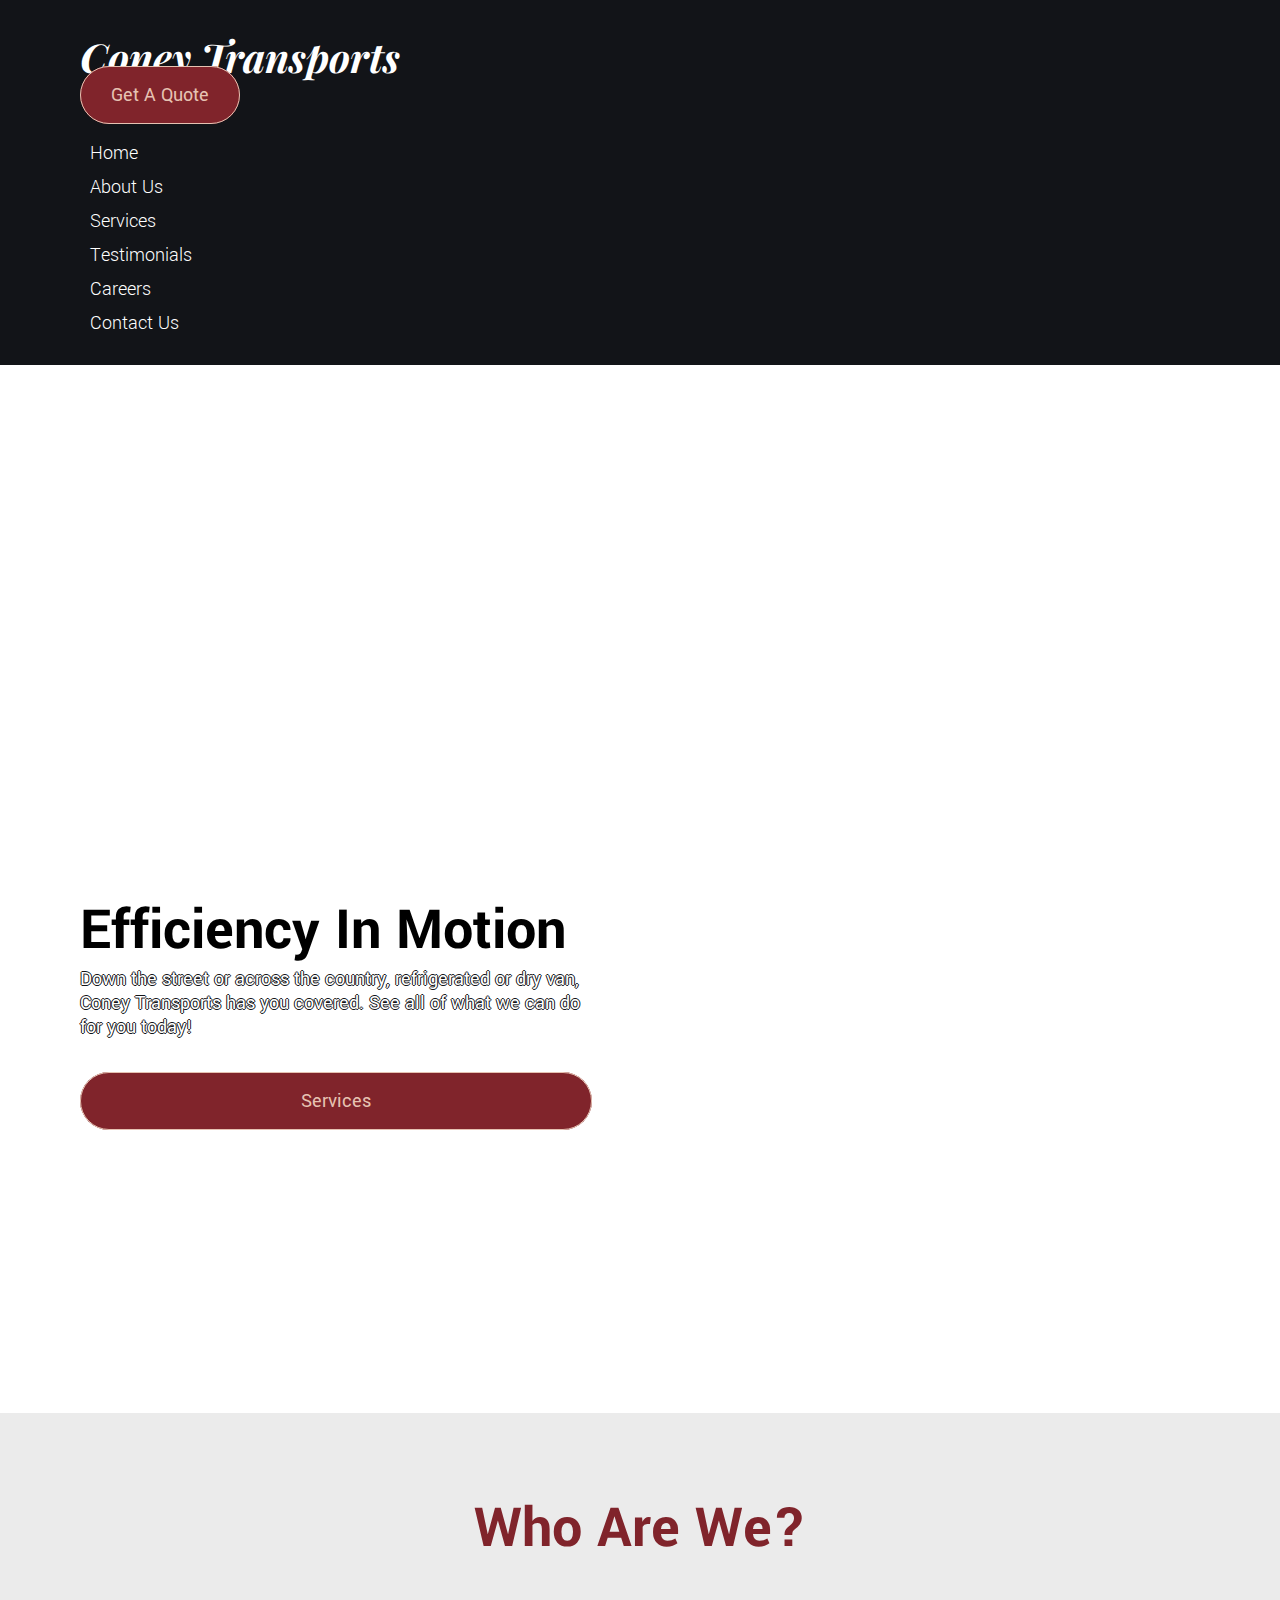
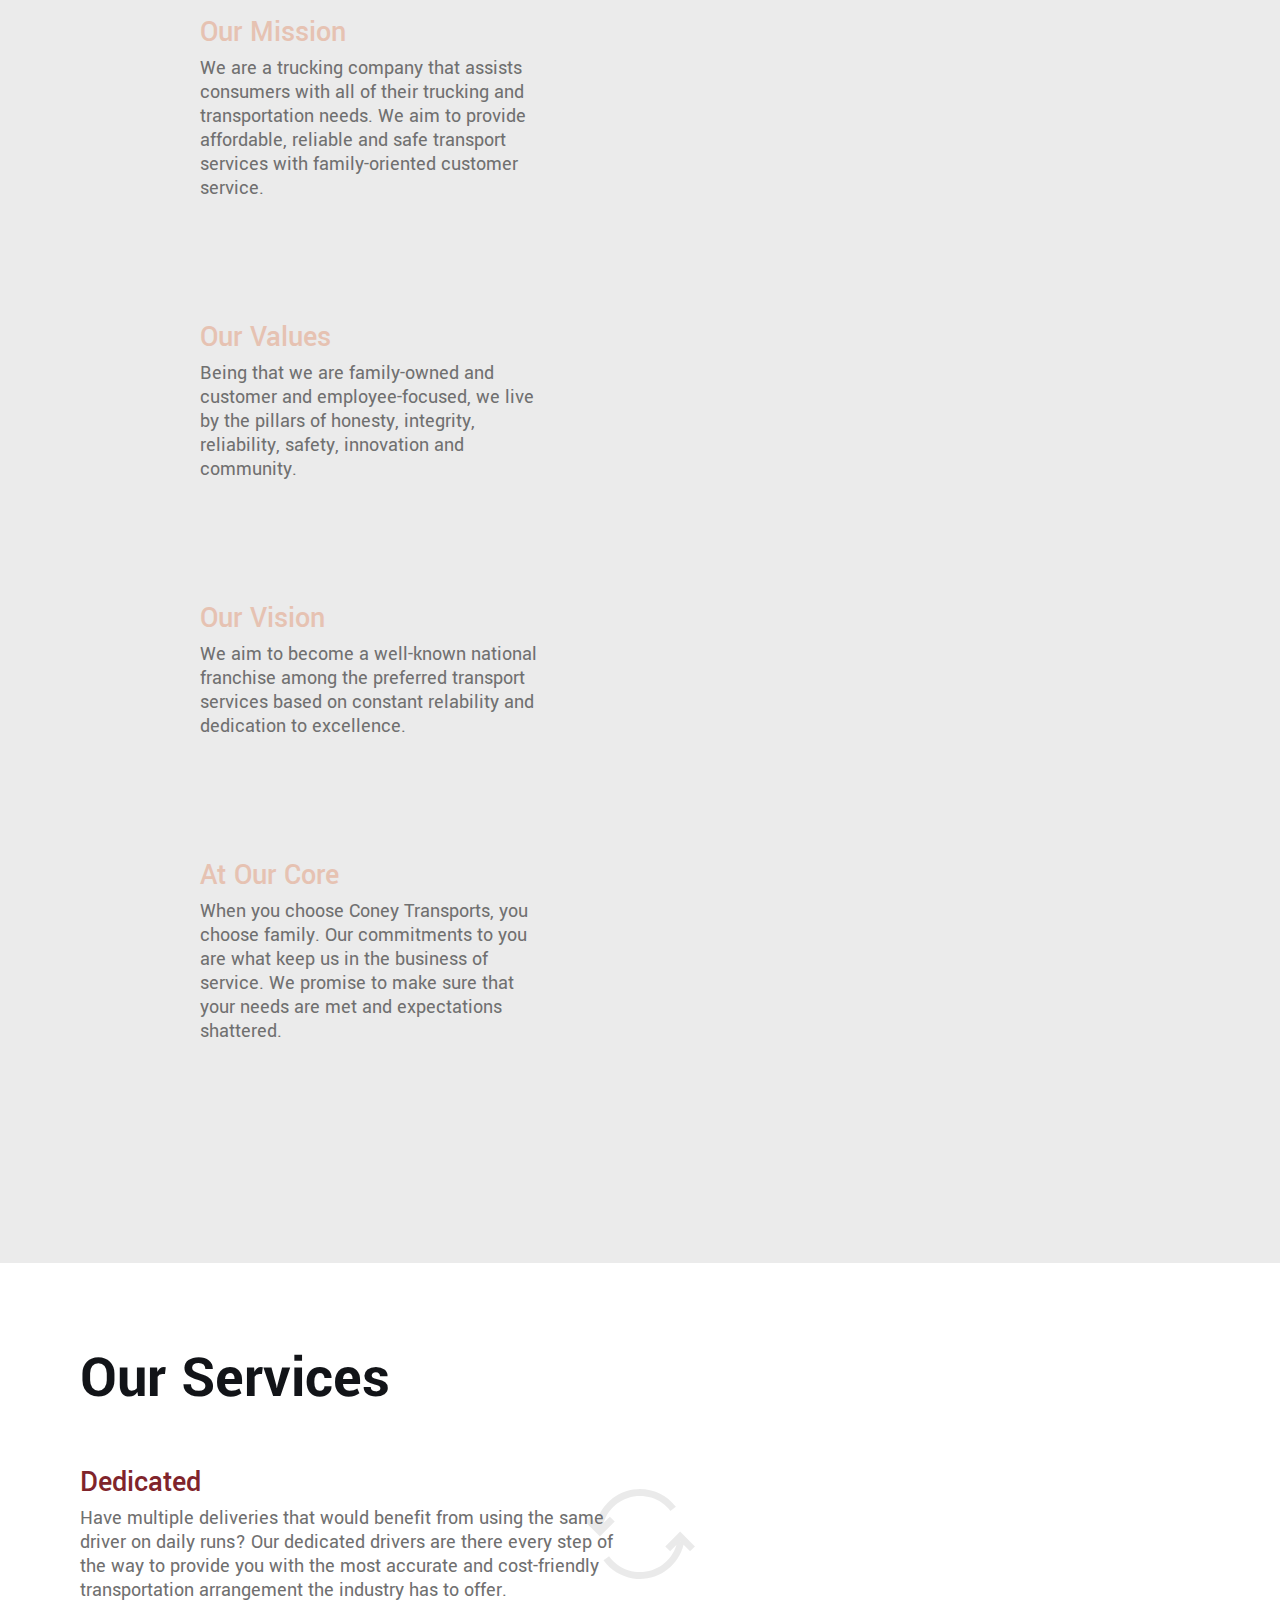
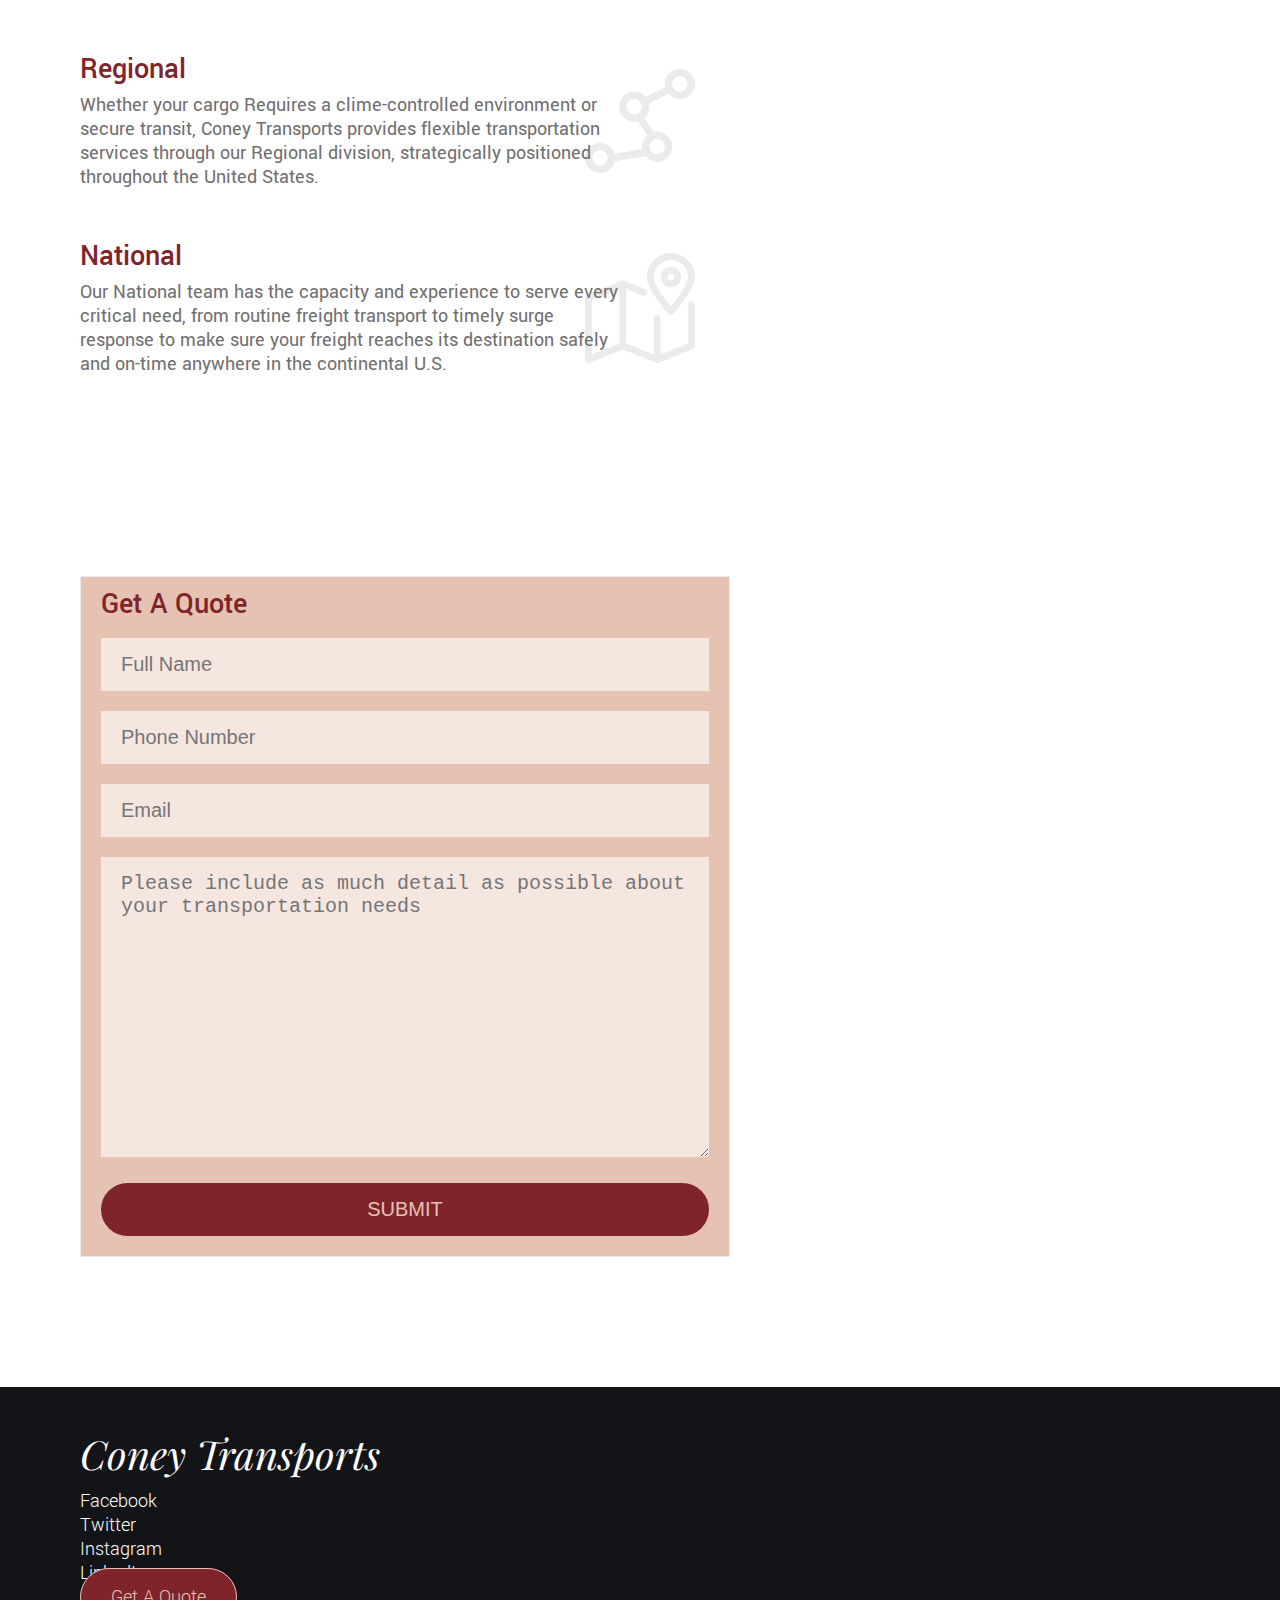
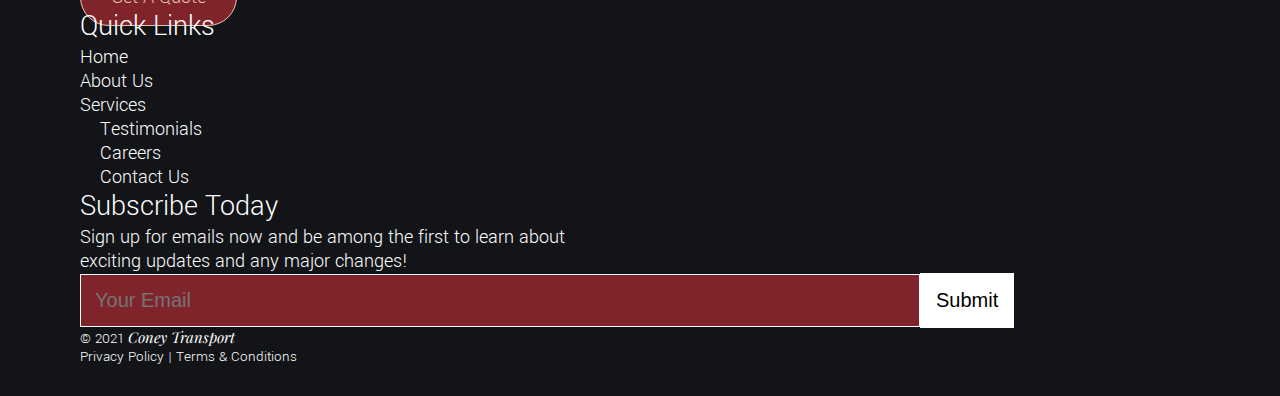
==== index.html @ a8225b4f "Services section icons added" ====
<!DOCTYPE html>
<html lang="en">
<head>
    <meta charset="UTF-8">
    <meta http-equiv="X-UA-Compatible" content="IE=edge">
    <meta name="viewport" content="width=device-width, initial-scale=1.0">
    <link href="https://cdn.jsdelivr.net/npm/bootstrap@5.1.1/dist/css/bootstrap.min.css" rel="stylesheet" integrity="sha384-F3w7mX95PdgyTmZZMECAngseQB83DfGTowi0iMjiWaeVhAn4FJkqJByhZMI3AhiU" crossorigin="anonymous">
    <link rel="stylesheet" href="css/main.css">
    <script src="scripts/forms.js" defer></script>
    <script src="scripts/nav.js" defer></script>
    <script src="scripts/main.js" defer></script>
    <script src="https://cdn.jsdelivr.net/npm/bootstrap@5.1.1/dist/js/bootstrap.bundle.min.js" integrity="sha384-/bQdsTh/da6pkI1MST/rWKFNjaCP5gBSY4sEBT38Q/9RBh9AH40zEOg7Hlq2THRZ" crossorigin="anonymous" defer></script>
    <title>Coney Transports - Home</title>
</head>
<body>
    <header class="d-lg-flex justify-content-between w-100">
        <h1 class="mb-5 mb-lg-0"><a href="#">Coney Transports</a></h1>
        <a href="#services" class="quoteBtn">Get A Quote</a>
        <nav class="navbar navbar-dark navbar-expand-xxl">
            <button id="navButton" class="navbar-toggler mt-5 mt-lg-0" type="button" data-bs-toggle="collapse" data-bs-target="#navbarToggleExternalContent" aria-controls="navbarToggleExternalContent" aria-expanded="false" aria-label="Toggle navigation">
                <span class="navbar-toggler-icon"></span>
              </button>
              <div class="mt-4">
                <ul class="d-xxl-flex collapse" id="navbarToggleExternalContent">
                    <li><a href="#">Home</a></li>
                    <li><a href="#about">About Us</a></li>
                    <li><a href="#services">Services</a></li>
                    <li><a href="#reviews">Testimonials</a></li>
                    <li><a href="careers.html">Careers</a></li>
                    <li><a href="contact.html">Contact Us</a></li>
                </ul>
            </div>
        </nav>
    </header>
    <main>
        <section id="cta">
            <h2 class="mt-lg-5">Efficiency In Motion</h2>
            <p>Down the street or across the country, refrigerated or dry van, Coney Transports has you covered. See all of what we can do for you today! </p>
            <a href="#services">Services</a>
        </section>
        <section id="about">
            <h2>Who Are We?</h2>
            <ul class="d-flex flex-wrap justify-content-between">
                <li>
                    <h3>Our Mission</h3>
                    <p>We are a trucking company that assists consumers with all of their trucking and transportation needs. We aim to provide affordable, reliable and safe transport services with family-oriented customer service.</p>
                </li>
                <li>
                    <h3>Our Values</h3>
                    <p>Being that we are family-owned and customer and employee-focused, we live by the pillars of honesty, integrity, reliability, safety, innovation and community.</p>
                </li>
                <li>
                    <h3>Our Vision</h3>
                    <p>We aim to become a well-known national franchise among the preferred transport services based on constant relability and dedication to excellence.</p>
                </li>
                <li>
                    <h3>At Our Core</h3>
                    <p>When you choose Coney Transports, you choose family. Our commitments to you are what keep us in the business of service. We promise to make sure that your needs are met and expectations shattered.</p>
                </li>
            </ul>
        </section>
        <section id="services" class="d-lg-flex justify-content-between">
            <section>
                <h2>Our Services</h2>
                <li id="dedServices">
                    <h3>Dedicated</h3>
                    <p>Have multiple deliveries that would benefit from using the same driver on daily runs? Our dedicated drivers are there every step of the way to provide you with the most accurate and cost-friendly transportation arrangement the industry has to offer.</p>
                </li>
                <li id="regServices">
                    <h3>Regional</h3>
                    <p>Whether your cargo Requires a clime-controlled environment or secure transit, Coney Transports provides flexible transportation services through our Regional division, strategically positioned throughout the United States.</p>
                </li>
                <li id="natServices">
                    <h3>National</h3>
                    <p>Our National team has the capacity and experience to serve every critical need, from routine freight transport to timely surge response to make sure your freight reaches its destination safely and on-time anywhere in the continental U.S.</p>
                </li>
            </section>
            <form id="quoteForm" action="#URL" method="POST" class="d-flex flex-wrap align-items-start align-self-start">
                <h3>Get A Quote</h3>
                <div>
                    <label for="name">Name:</label>
                    <input type="text" id="name" name="name" placeholder="Full Name">
                </div>
                <div class="flex-grow-1">
                    <label for="phone">Phone Number:</label>
                    <input type="tel" id="phone" name="phone" placeholder="Phone Number">
                </div>
                <div class="flex-grow-1">
                    <label for="email">Email:</label>
                    <input type="email" id="email" name="email" placeholder="Email">
                </div>
                <div>
                    <label for="details">Details:</label>
                    <textarea id="details" name="details" placeholder="Please include as much detail as possible about your transportation needs"></textarea>
                </div>
                <button type="submit">Submit</button>
            </form>
        </section>
    </main>
    <footer class="d-lg-flex flex-lg-wrap justify-content-between w-100">
        <section>
            <h2 class="mb-3"><a href="#">Coney Transports</a></h2>
            <ul class="socials d-flex mb-5">
                <li class="mr-4"><a href="https://www.facebook.com" target="_blank">Facebook</a></li>
                <li><a href="https://twitter.com" target="_blank">Twitter</a></li>
                <li><a href="https://www.instagram.com" target="_blank">Instagram</a></li>
                <li><a href="https://linkedin.com" target="_blank">LinkedIn</a></li>
            </ul>
            <a href="#services" class="quoteBtn">Get A Quote</a>
        </section>
        <section>
            <h4 class="pt-5 pt-lg-4 mt-5 mt-lg-3 mb-3">Quick Links</h4>
            <nav class="d-flex mb-5">
                <ul>
                    <li class="mb-3"><a href="#">Home</a></li>
                    <li class="mb-3"><a href="#about">About Us</a></li>
                    <li><a href="#services">Services</a></li>
                </ul>
                <ul>
                    <li class="mb-3"><a href="#reviews">Testimonials</a></li>
                    <li class="mb-3"><a href="careers.html">Careers</a></li>
                    <li><a href="contact.html">Contact Us</a></li>
                </ul>
            </nav>
        </section>
        <section>
            <h3 class="mb-3 pt-lg-3 mt-lg-3">Subscribe Today</h3>
            <p class="mb-3">Sign up for emails now and be among the first to learn about exciting updates and any major changes!</p>
            <input type="email" placeholder="Your Email">
            <button type="submit">Submit</button>
        </section>
        <section class="copyright d-sm-flex justify-content-between w-100 mt-5 border-top border-2 pt-5">
            <p class="pb-2">&copy 2021 <span class="copy">Coney Transport<span></p>
            <p>Privacy Policy | Terms & Conditions</p>
        </section>
    </footer>
</body>
</html>
---- css/main.css ----
@import url("https://fonts.googleapis.com/css2?family=Playfair+Display:ital,wght@1,700&display=swap");
@import url("https://fonts.googleapis.com/css2?family=Yantramanav:wght@300;400;500;700&display=swap");
html, body, header, main, footer, h1, h2, h3, h4, nav, section, ul, li, p, a, form, div, label, input, textarea, button {
  margin: 0;
  padding: 0;
  font-size: 100%;
  text-decoration: none;
  font-weight: normal;
  list-style: none;
  border: none;
  background: none;
  background-color: transparent;
  outline: none;
  box-sizing: border-box;
}

html {
  font-size: 62.5%;
  scroll-behavior: smooth;
}

body {
  font: 400 2rem/1.2 "Yantramanav", sans-serif;
  color: #707070;
}

@media (min-width: 300px) {
  :target {
    scroll-margin-top: 25rem;
    scroll-snap-margin-top: 25rem;
  }
}

@media (min-width: 977px) {
  :target {
    scroll-margin-top: 12rem;
    scroll-snap-margin-top: 12rem;
  }
}

header, footer {
  background: #121418;
}

@media (min-width: 300px) {
  header, footer {
    padding: 3rem 4rem;
  }
}

@media (min-width: 400px) {
  header, footer {
    padding: 3rem 8rem;
  }
}

header {
  position: sticky;
  top: 0;
}

header li {
  margin: 0 1rem;
  padding-top: 1rem;
}

header li a {
  font-weight: 300;
}

@media (min-width: 300px) {
  h1 a, h2 a {
    font: italic 700 3rem "Playfair Display", serif;
  }
}

@media (min-width: 400px) {
  h1 a, h2 a {
    font: italic 700 4rem "Playfair Display", serif;
  }
}

h2 {
  font-weight: 700;
}

@media (min-width: 300px) {
  h2 {
    font-size: 4rem;
  }
}

@media (min-width: 400px) {
  h2 {
    font-size: 6rem;
  }
}

h3 {
  font-weight: 500;
}

@media (min-width: 300px) {
  h3 {
    font-size: 2.5rem;
  }
}

@media (min-width: 400px) {
  h3 {
    font-size: 3rem;
  }
}

footer {
  color: #ffffff;
}

footer section:nth-of-type(1), footer section:nth-of-type(2) {
  margin-right: 15rem;
}

footer nav ul:nth-of-type(2) {
  margin-left: 2rem;
}

footer h4, footer h3 {
  font-size: 3rem;
  font-weight: 300;
}

footer a, footer p, footer input {
  font-weight: 300;
}

footer p {
  max-width: 50rem;
}

footer input {
  border: 1px solid #ffffff;
  padding: 1.4rem;
  color: #E6C2B2;
  background-color: #80242B;
}

@media (min-width: 300px) {
  footer input {
    width: 65%;
  }
}

@media (min-width: 400px) {
  footer input {
    width: 75%;
  }
}

footer button {
  border: 1px solid white;
  background-color: #ffffff;
  padding: 1.5rem;
  margin-left: -.5rem;
}

a {
  color: #ffffff;
}

.quoteBtn {
  max-height: 5.5rem;
  border: 1px solid #E6C2B2;
  border-radius: 50rem;
  color: #E6C2B2;
  background-color: #80242B;
}

@media (min-width: 300px) {
  .quoteBtn {
    padding: 1rem 1.5rem;
  }
}

@media (min-width: 400px) {
  .quoteBtn {
    padding: 1.5rem 3rem;
  }
}

.socials li {
  margin-right: 1rem;
}

.copyright {
  font-size: 1.5rem;
}

.copy {
  font-family: "Playfair Display", serif;
  font-style: italic;
}

.navbar-toggler-icon {
  width: 4rem;
  height: 4rem;
}

#contactpage a {
  color: #121418;
}

#contactpage section {
  margin: 0 5rem 5rem 0;
}

@media (min-width: 300px) {
  #contactpage {
    padding: 3rem 4rem;
  }
}

@media (min-width: 400px) {
  #contactpage {
    padding: 8rem 8rem;
  }
}

#contactpage h2 {
  color: #121418;
  margin-bottom: 2rem;
}

#contactpage h3 {
  color: #80242B;
  margin-bottom: .5rem;
}

#contactpage p {
  min-width: 35rem;
  max-width: 50rem;
}

#contactpage ul {
  margin-top: 3rem;
}

#contactpage li {
  margin-bottom: 2rem;
  color: #121418;
  font-size: 2rem;
}

.cntinfo {
  color: #80242B;
}

#call::before {
  content: "call";
  font-family: 'Material Icons';
  font-size: 3.5rem;
  vertical-align: middle;
  padding-right: 2rem;
}

#fax::before {
  content: "fax";
  font-family: 'Material Icons';
  font-size: 3.5rem;
  vertical-align: middle;
  padding-right: 2rem;
}

#webmail::before {
  content: "email";
  font-family: 'Material Icons';
  font-size: 3.5rem;
  vertical-align: middle;
  padding-right: 2rem;
}

#postal::before {
  content: "place";
  font-family: 'Material Icons';
  font-size: 3.5rem;
  vertical-align: middle;
  padding-right: 2rem;
}

form {
  max-width: 65rem;
  border: solid 1px #EBEBEB;
  background-color: #E6C2B2;
}

form h3 {
  color: #121418;
}

form h3, form input, form textarea, form button {
  width: calc(100% - 4rem);
  margin: 1rem 2rem;
}

form input, form textarea {
  background-color: rgba(255, 255, 255, 0.6);
  padding: 1.5rem 2rem;
}

form textarea {
  height: 30rem;
}

form button {
  text-transform: uppercase;
  color: #E6C2B2;
  border-radius: 50rem;
  background-color: #80242B;
  margin-bottom: 2rem;
}

@media (min-width: 300px) {
  form button {
    padding: 0.5rem 4rem;
  }
}

@media (min-width: 400px) {
  form button {
    padding: 1.5rem 8rem;
  }
}

form p {
  margin-left: 2rem;
}

label:not(.errorLabel) {
  display: none;
}

div:first-of-type, div:last-of-type {
  width: 100%;
}

.errorLabel {
  color: red;
  font-size: 1.8rem;
  padding: 0 0 2rem 2rem;
  margin-right: 1rem;
  display: inherit;
}

.error {
  border: solid 5px red;
}

#cta {
  background-image: url("https://coneynicollete-fs.github.io/coneytransports/images/truck.jpg");
  background-repeat: no-repeat;
  background-size: 100% 100%;
  padding: 18rem 8rem 30rem 8rem;
}

#cta h2 {
  color: black;
}

@media (min-width: 450px) {
  #cta h2 {
    padding-top: 12rem;
  }
}

@media (min-width: 665px) {
  #cta h2 {
    padding-top: 20rem;
  }
}

@media (min-width: 992px) {
  #cta h2 {
    padding-top: 35rem;
  }
}

#cta p {
  color: #ffffff;
  max-width: 52rem;
  margin-bottom: 5rem;
  text-shadow: 0.08rem 0 #121418, 0 0.08rem #121418, -0.08rem 0 #121418, 0 -0.08rem #121418;
}

#cta a {
  color: #E6C2B2;
  background-color: #80242B;
  border: solid 1px #E6C2B2;
  border-radius: 50rem;
}

@media (min-width: 300px) {
  #cta a {
    padding: 1rem 25%;
  }
}

@media (min-width: 400px) {
  #cta a {
    padding: 1.5rem 40%;
  }
}

@media (min-width: 650px) {
  #cta a {
    padding: 1.5rem 22rem;
  }
}

#about {
  background-color: #EBEBEB;
  padding-bottom: 5rem;
}

#about h2 {
  text-align: center;
  color: #80242B;
  padding-top: 8rem;
}

#about h3 {
  color: #E6C2B2;
  margin-bottom: .5rem;
}

@media (min-width: 300px) {
  #about ul {
    padding: 3rem 4rem;
  }
}

@media (min-width: 400px) {
  #about ul {
    padding: 3rem 8rem;
  }
}

@media (min-width: 1216px) {
  #about ul {
    padding: 5rem 20rem;
  }
}

#about li {
  margin-bottom: 5rem;
}

@media (min-width: 850px) {
  #about li {
    max-width: 25rem;
    margin-right: 5rem;
  }
}

@media (min-width: 992px) {
  #about li {
    max-width: 35rem;
    margin-bottom: 12rem;
  }
}

@media (min-width: 1550px) {
  #about li {
    max-width: 45rem;
  }
}

#services {
  margin-bottom: 10rem;
}

@media (min-width: 300px) {
  #services {
    padding: 3rem 4rem;
  }
}

@media (min-width: 400px) {
  #services {
    padding: 3rem 8rem;
  }
}

#services h2 {
  width: 100%;
  color: #121418;
  margin-bottom: 5rem;
  padding-top: 5rem;
}

#services h3 {
  color: #80242B;
  margin-bottom: .5rem;
}

#services li {
  margin-bottom: 5rem;
}

#services p {
  min-width: 35rem;
}

@media (min-width: 400px) {
  #services p {
    max-width: 35rem;
  }
}

@media (min-width: 750px) {
  #services p {
    max-width: 55rem;
    margin-right: 5rem;
  }
}

@media (min-width: 900px) {
  #services form {
    margin-top: 15rem;
  }
}

@media (min-width: 1110px) {
  #services form {
    margin-top: 20rem;
  }
}

@media (min-width: 1400px) {
  #services form {
    margin-top: 15rem;
  }
}

@media (min-width: 300px) {
  #services #dedServices {
    background-image: url("/images/loadingsmall.svg");
    background-repeat: no-repeat;
    background-position: 50% 50%;
    padding-left: 0;
  }
}

@media (min-width: 650px) {
  #services #dedServices {
    background-image: url("/images/loadinglarge.svg");
    background-repeat: no-repeat;
    background-position: 0 center;
    background-size: 110px;
    background-origin: padding-box;
    padding-left: 15rem;
  }
}

@media (min-width: 992px) {
  #services #dedServices {
    background-image: url("/images/loadingsmall.svg");
    background-repeat: no-repeat;
    background-position: 50% 50%;
    padding-left: 0;
  }
}

@media (min-width: 1400px) {
  #services #dedServices {
    background-image: url("/images/loadinglarge.svg");
    background-repeat: no-repeat;
    background-position: 0 center;
    background-size: 110px;
    background-origin: padding-box;
    padding-left: 15rem;
  }
}

@media (min-width: 300px) {
  #services #regServices {
    background-image: url("/images/routesmall.svg");
    background-repeat: no-repeat;
    background-position: 50% 50%;
    padding-left: 0;
  }
}

@media (min-width: 650px) {
  #services #regServices {
    background-image: url("/images/routelarge.svg");
    background-repeat: no-repeat;
    background-position: 0 center;
    background-size: 110px;
    background-origin: padding-box;
    padding-left: 15rem;
  }
}

@media (min-width: 992px) {
  #services #regServices {
    background-image: url("/images/routesmall.svg");
    background-repeat: no-repeat;
    background-position: 50% 50%;
    padding-left: 0;
  }
}

@media (min-width: 1400px) {
  #services #regServices {
    background-image: url("/images/routelarge.svg");
    background-repeat: no-repeat;
    background-position: 0 center;
    background-size: 110px;
    background-origin: padding-box;
    padding-left: 15rem;
  }
}

@media (min-width: 300px) {
  #services #natServices {
    background-image: url("/images/mapsmall.svg");
    background-repeat: no-repeat;
    background-position: 50% 50%;
    padding-left: 0;
  }
}

@media (min-width: 650px) {
  #services #natServices {
    background-image: url("/images/maplarge.svg");
    background-repeat: no-repeat;
    background-position: 0 center;
    background-size: 110px;
    background-origin: padding-box;
    padding-left: 15rem;
  }
}

@media (min-width: 992px) {
  #services #natServices {
    background-image: url("/images/mapsmall.svg");
    background-repeat: no-repeat;
    background-position: 50% 50%;
    padding-left: 0;
  }
}

@media (min-width: 1400px) {
  #services #natServices {
    background-image: url("/images/maplarge.svg");
    background-repeat: no-repeat;
    background-position: 0 center;
    background-size: 110px;
    background-origin: padding-box;
    padding-left: 15rem;
  }
}

#careerspage {
  background-color: #EBEBEB;
}

@media (min-width: 300px) {
  #careerspage section {
    padding: 0rem 4rem;
  }
}

@media (min-width: 400px) {
  #careerspage section {
    padding: 0rem 8rem;
  }
}

@media (min-width: 1000px) {
  #careerspage section:nth-of-type(2), #careerspage section:nth-of-type(3) {
    width: 50%;
  }
}

#careerspage h2 {
  color: #80242B;
  text-align: center;
}

#careerspage #mainh2 {
  color: #121418;
  padding-top: 8rem;
}

#careerspage h3 {
  color: #80242B;
}

@media (max-width: 767px) {
  #careerspage #drvBenefits {
    margin-top: -2rem;
  }
}

#careerspage ul {
  margin: 5rem 0;
  color: #121418;
}

#positions li {
  color: #707070;
  margin-bottom: 5rem;
}

#apply {
  background-color: #E6C2B2;
  margin: unset;
}

#apply button {
  color: #E6C2B2;
  border-radius: 50rem;
  background-color: #80242B;
  padding: 1.5rem 6rem;
  height: 5rem;
  margin: 1.5rem 0;
}

@media (min-width: 550px) {
  #apply button {
    padding: 1.5rem 10rem;
  }
}

@media (min-width: 800px) {
  #apply button {
    padding: 1.5rem 15rem;
  }
}

@media (min-width: 1500px) {
  #apply button {
    padding: 1.5rem 22rem;
  }
}

@media (min-width: 400px) {
  #apply button:first-of-type {
    margin-left: 2rem;
  }
}

@media (min-width: 1000px) {
  #wrkBenefits {
    padding-left: 15rem;
  }
}

@media (min-width: 1500px) {
  #wrkBenefits {
    padding-left: 25rem;
  }
}
/*# sourceMappingURL=main.css.map */
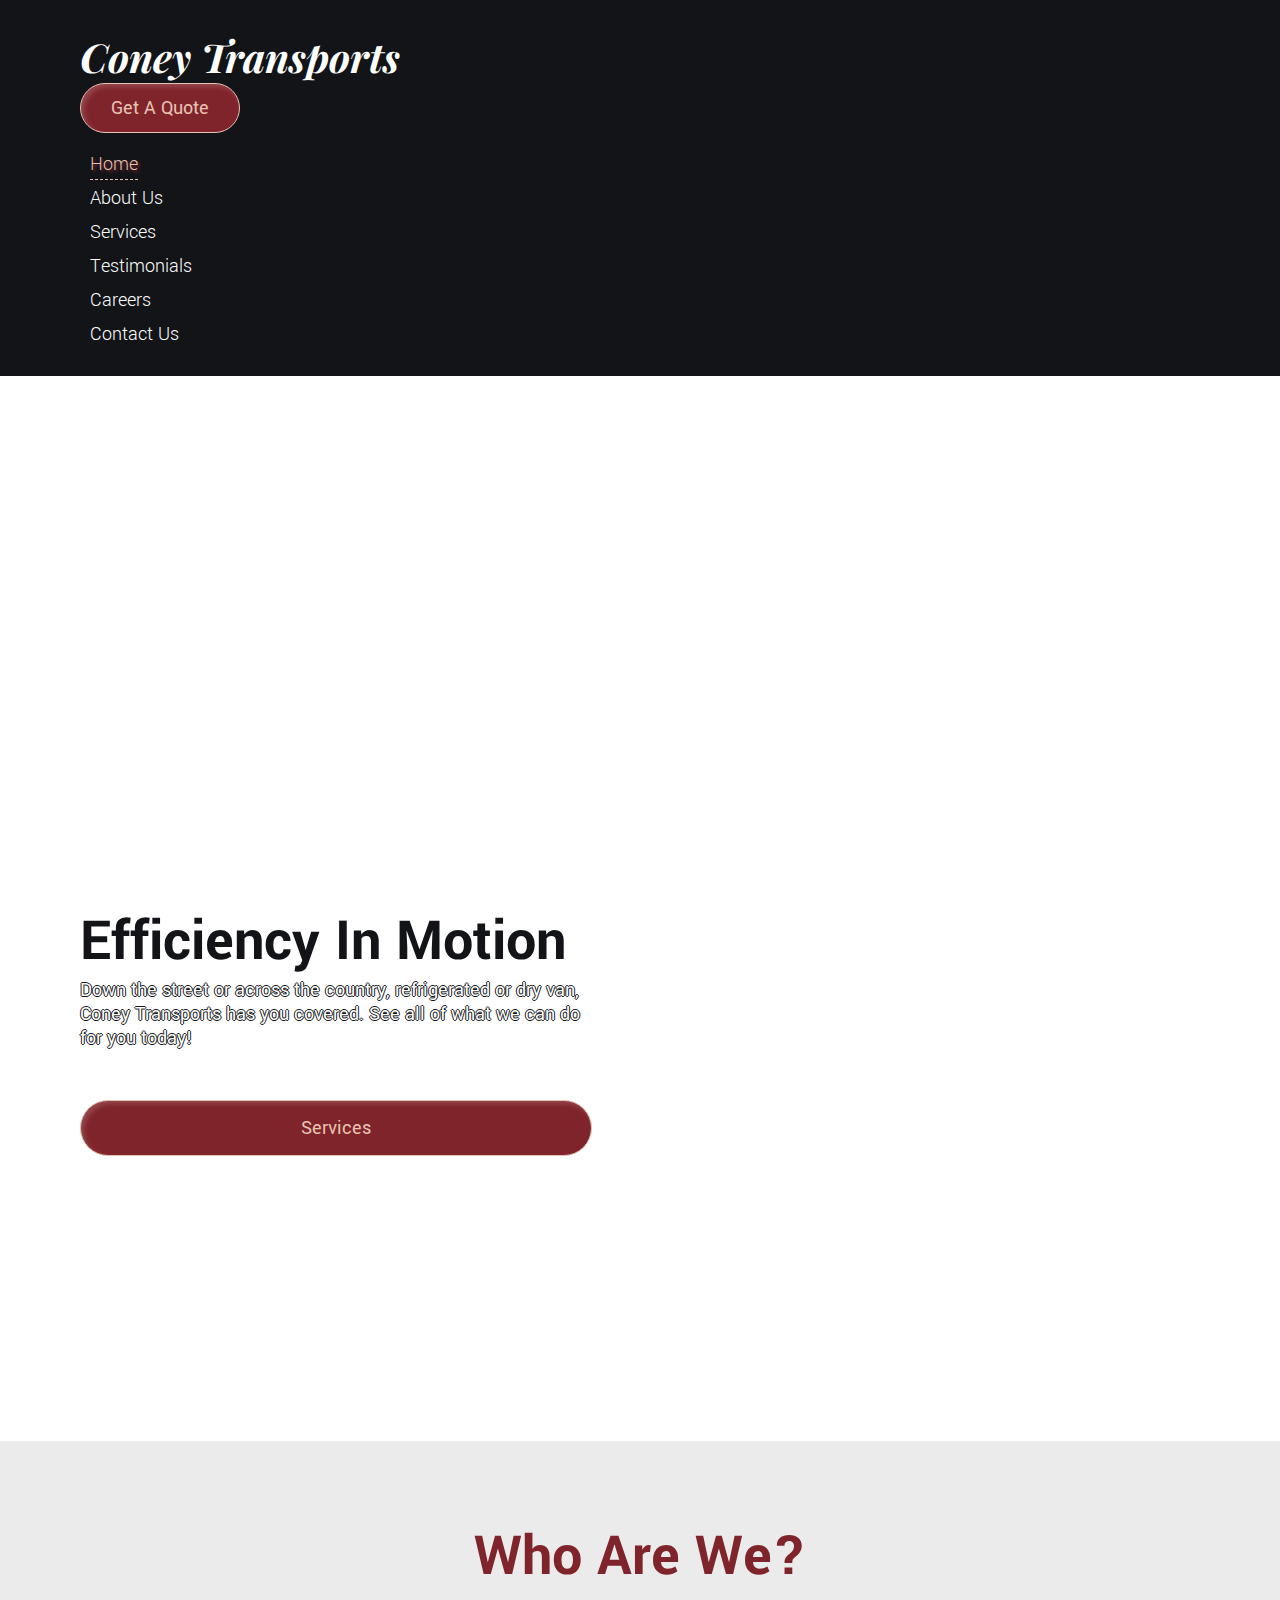
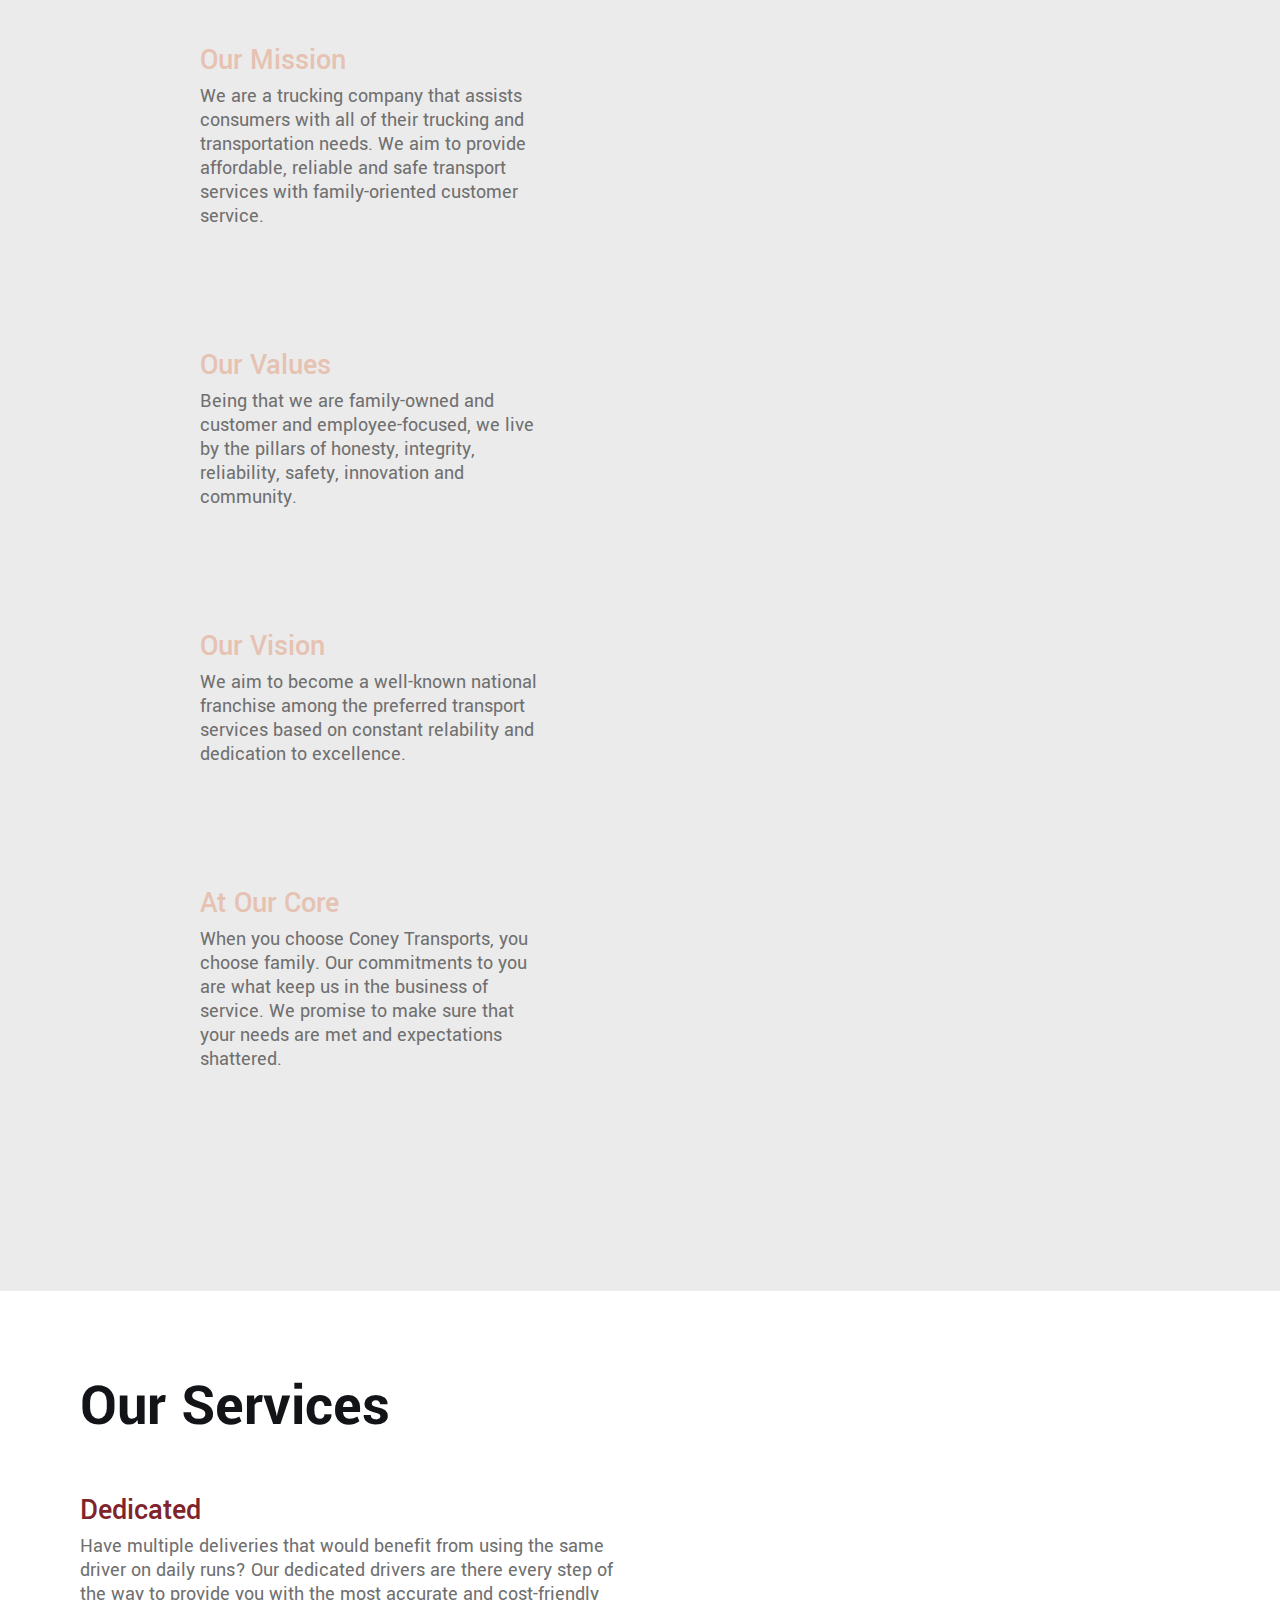
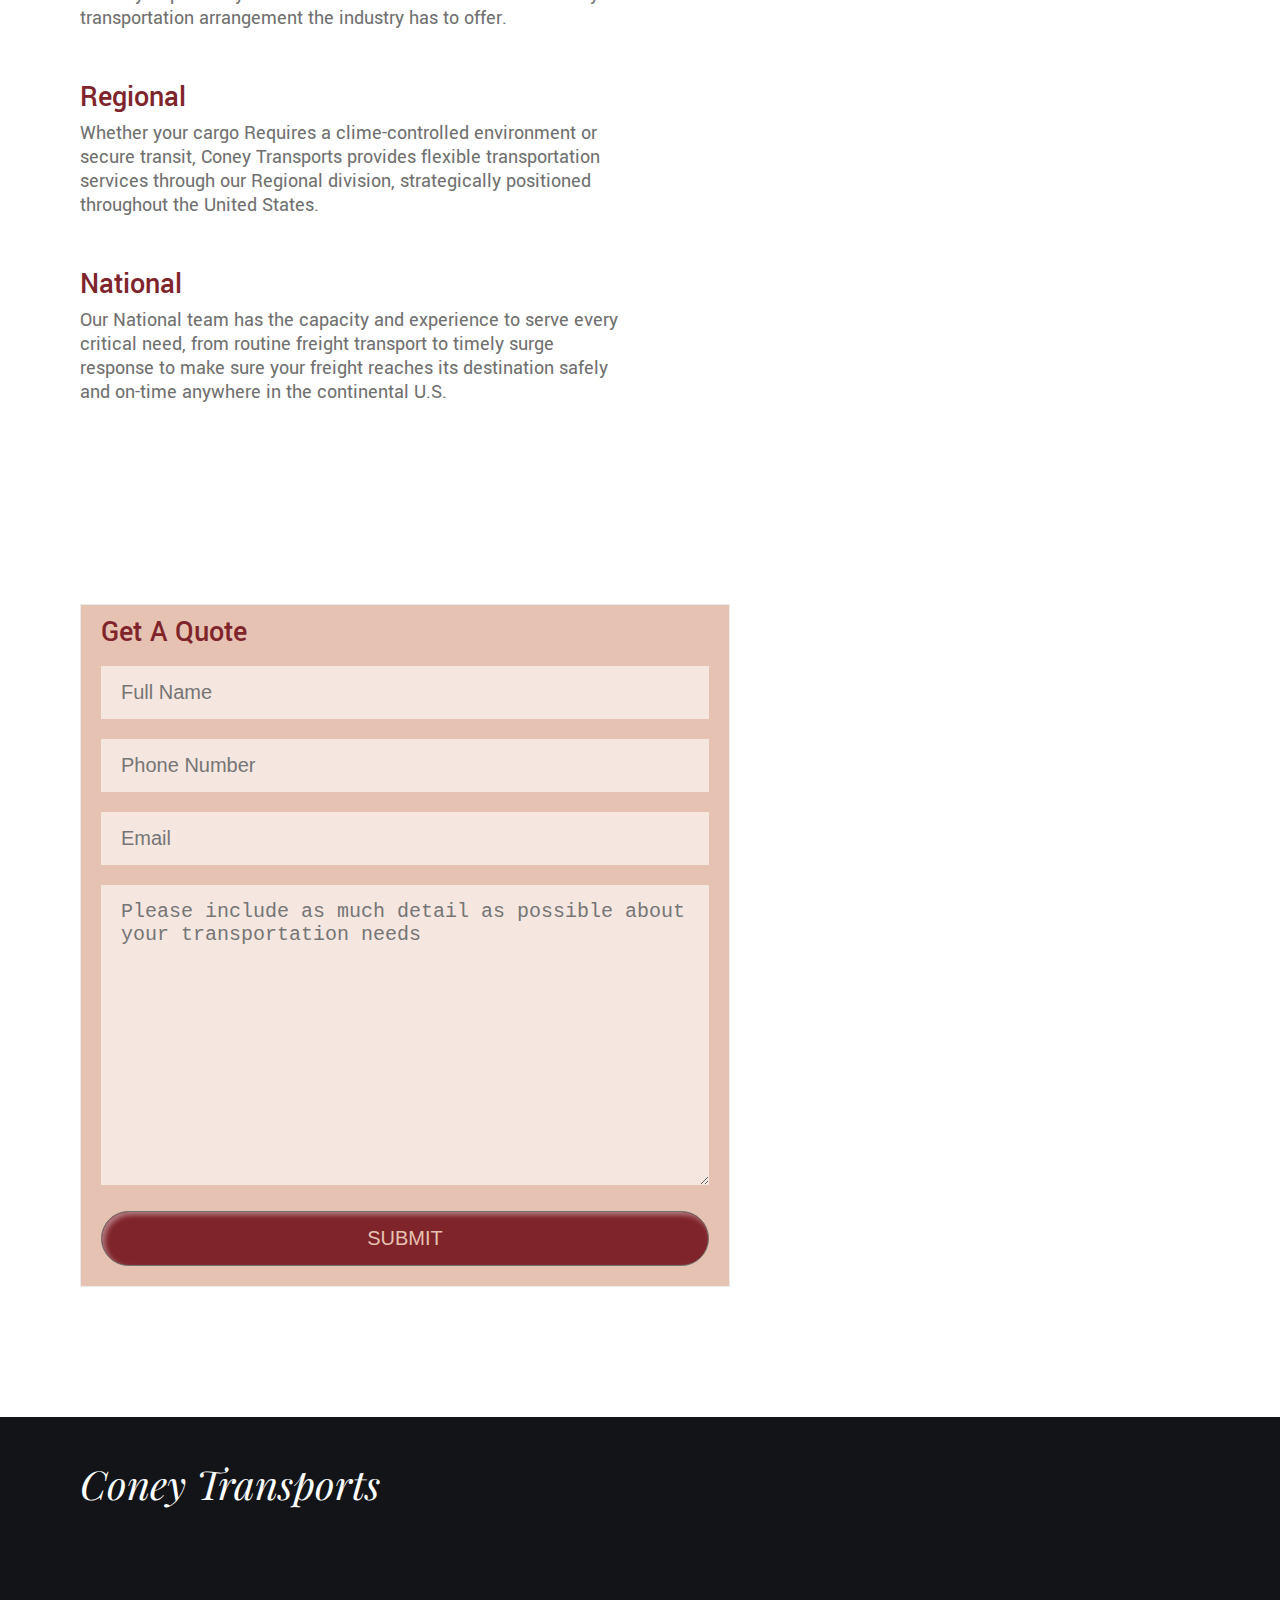
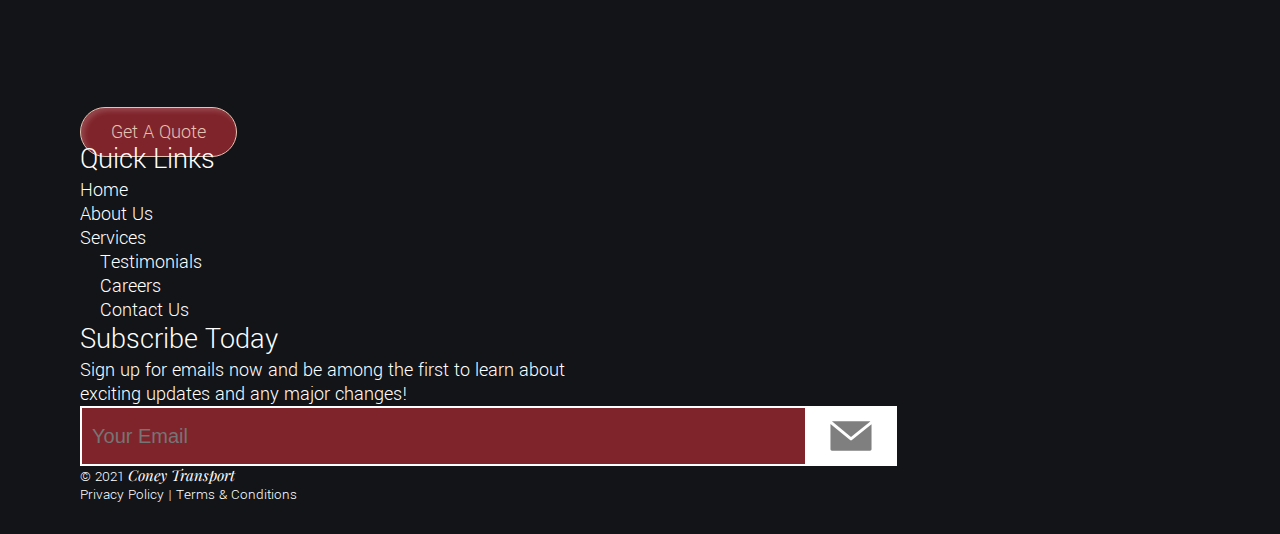
==== commit da08678e: "Merge pull request #6 from ConeyNicollete-FS/ReadyToPush" ====
--- a/index.html
+++ b/index.html
@@ -5,6 +5,7 @@
     <meta http-equiv="X-UA-Compatible" content="IE=edge">
     <meta name="viewport" content="width=device-width, initial-scale=1.0">
     <link href="https://cdn.jsdelivr.net/npm/bootstrap@5.1.1/dist/css/bootstrap.min.css" rel="stylesheet" integrity="sha384-F3w7mX95PdgyTmZZMECAngseQB83DfGTowi0iMjiWaeVhAn4FJkqJByhZMI3AhiU" crossorigin="anonymous">
+    <link rel="stylesheet" href="https://cdnjs.cloudflare.com/ajax/libs/font-awesome/5.14.0/css/all.min.css" integrity="sha512-1PKOgIY59xJ8Co8+NE6FZ+LOAZKjy+KY8iq0G4B3CyeY6wYHN3yt9PW0XpSriVlkMXe40PTKnXrLnZ9+fkDaog==" crossorigin="anonymous" />
     <link rel="stylesheet" href="css/main.css">
     <script src="scripts/forms.js" defer></script>
     <script src="scripts/nav.js" defer></script>
@@ -16,16 +17,16 @@
     <header class="d-lg-flex justify-content-between w-100">
         <h1 class="mb-5 mb-lg-0"><a href="#">Coney Transports</a></h1>
         <a href="#services" class="quoteBtn">Get A Quote</a>
-        <nav class="navbar navbar-dark navbar-expand-xxl">
-            <button id="navButton" class="navbar-toggler mt-5 mt-lg-0" type="button" data-bs-toggle="collapse" data-bs-target="#navbarToggleExternalContent" aria-controls="navbarToggleExternalContent" aria-expanded="false" aria-label="Toggle navigation">
+        <nav class="navbar-dark navbar-expand-xxl">
+            <button id="navButton" class="navbar-toggler" type="button" data-bs-toggle="collapse" data-bs-target="#navbarToggleExternalContent" aria-controls="navbarToggleExternalContent" aria-expanded="false" aria-label="Toggle navigation">
                 <span class="navbar-toggler-icon"></span>
               </button>
               <div class="mt-4">
                 <ul class="d-xxl-flex collapse" id="navbarToggleExternalContent">
-                    <li><a href="#">Home</a></li>
-                    <li><a href="#about">About Us</a></li>
-                    <li><a href="#services">Services</a></li>
-                    <li><a href="#reviews">Testimonials</a></li>
+                    <li><a href="#" class="current cta">Home</a></li>
+                    <li><a href="#about" class="about">About Us</a></li>
+                    <li><a href="#services" class="services servicesSection">Services</a></li>
+                    <li><a href="#reviews" class="reviews">Testimonials</a></li>
                     <li><a href="careers.html">Careers</a></li>
                     <li><a href="contact.html">Contact Us</a></li>
                 </ul>
@@ -60,7 +61,7 @@
             </ul>
         </section>
         <section id="services" class="d-lg-flex justify-content-between">
-            <section>
+            <section id="servicesSection">
                 <h2>Our Services</h2>
                 <li id="dedServices">
                     <h3>Dedicated</h3>
@@ -96,15 +97,16 @@
                 <button type="submit">Submit</button>
             </form>
         </section>
+        <section id="reviews"></section>
     </main>
     <footer class="d-lg-flex flex-lg-wrap justify-content-between w-100">
         <section>
             <h2 class="mb-3"><a href="#">Coney Transports</a></h2>
             <ul class="socials d-flex mb-5">
-                <li class="mr-4"><a href="https://www.facebook.com" target="_blank">Facebook</a></li>
-                <li><a href="https://twitter.com" target="_blank">Twitter</a></li>
-                <li><a href="https://www.instagram.com" target="_blank">Instagram</a></li>
-                <li><a href="https://linkedin.com" target="_blank">LinkedIn</a></li>
+                <li><a id="fb" href="https://www.facebook.com" target="_blank">Facebook</a></li>
+                <li><a id="twitter" href="https://twitter.com" target="_blank">Twitter</a></li>
+                <li><a id="insta" href="https://www.instagram.com" target="_blank">Instagram</a></li>
+                <li><a id="linked" href="https://linkedin.com" target="_blank">LinkedIn</a></li>
             </ul>
             <a href="#services" class="quoteBtn">Get A Quote</a>
         </section>
@@ -129,7 +131,7 @@
             <input type="email" placeholder="Your Email">
             <button type="submit">Submit</button>
         </section>
-        <section class="copyright d-sm-flex justify-content-between w-100 mt-5 border-top border-2 pt-5">
+        <section class="copyright d-sm-flex justify-content-between w-100 mt-5 border-top border-2 pt-4">
             <p class="pb-2">&copy 2021 <span class="copy">Coney Transport<span></p>
             <p>Privacy Policy | Terms & Conditions</p>
         </section>
--- a/css/main.css
+++ b/css/main.css
@@ -1,3 +1,4 @@
+@charset "UTF-8";
 @import url("https://fonts.googleapis.com/css2?family=Playfair+Display:ital,wght@1,700&display=swap");
 @import url("https://fonts.googleapis.com/css2?family=Yantramanav:wght@300;400;500;700&display=swap");
 html, body, header, main, footer, h1, h2, h3, h4, nav, section, ul, li, p, a, form, div, label, input, textarea, button {
@@ -24,6 +25,222 @@
   color: #707070;
 }
 
+header, footer {
+  background: #121418;
+}
+
+@media (min-width: 300px) {
+  header, footer {
+    padding: 3rem 4rem;
+  }
+}
+
+@media (min-width: 400px) {
+  header, footer {
+    padding: 3rem 8rem;
+  }
+}
+
+header {
+  position: sticky;
+  top: 0;
+}
+
+header li {
+  margin: 0 1rem;
+}
+
+@media (max-width: 1400px) {
+  header li {
+    padding-top: 1rem;
+  }
+}
+
+header li a {
+  font-weight: 300;
+}
+
+@media (min-width: 300px) {
+  h1 a, h2 a {
+    font: italic 700 3rem "Playfair Display", serif;
+  }
+}
+
+@media (min-width: 400px) {
+  h1 a, h2 a {
+    font: italic 700 4rem "Playfair Display", serif;
+  }
+}
+
+h2 {
+  font-weight: 700;
+}
+
+@media (min-width: 300px) {
+  h2 {
+    font-size: 4rem;
+  }
+}
+
+@media (min-width: 400px) {
+  h2 {
+    font-size: 6rem;
+  }
+}
+
+h3 {
+  font-weight: 500;
+}
+
+@media (min-width: 300px) {
+  h3 {
+    font-size: 2.5rem;
+  }
+}
+
+@media (min-width: 400px) {
+  h3 {
+    font-size: 3rem;
+  }
+}
+
+footer {
+  color: #ffffff;
+}
+
+footer section:nth-of-type(1), footer section:nth-of-type(2) {
+  margin-right: 15rem;
+}
+
+footer nav ul:nth-of-type(2) {
+  margin-left: 2rem;
+}
+
+footer h4, footer h3 {
+  font-size: 3rem;
+  font-weight: 300;
+}
+
+footer a, footer p, footer input {
+  font-weight: 300;
+}
+
+footer p {
+  max-width: 50rem;
+}
+
+footer input {
+  height: 6rem;
+  border: 2px solid #ffffff;
+  color: #E6C2B2;
+  background-color: #80242B;
+  text-indent: 1rem;
+}
+
+@media (min-width: 300px) {
+  footer input {
+    max-width: 65%;
+  }
+}
+
+@media (min-width: 400px) {
+  footer input {
+    width: 75%;
+  }
+}
+
+footer button {
+  height: 6rem;
+  padding: 0 1.5rem;
+  background-color: #ffffff;
+  margin-left: -.8rem;
+  color: transparent;
+  background: white url("/images/email.svg") no-repeat top;
+}
+
+footer button:hover {
+  background: white url("/images/emailhover.svg") no-repeat top;
+}
+
+footer button:active {
+  background: white url("/images/emailactive.svg") no-repeat top;
+}
+
+a {
+  color: #ffffff;
+}
+
+.quoteBtn {
+  height: fit-content;
+  border: 1px solid #E6C2B2;
+  border-radius: 50rem;
+  color: #E6C2B2;
+  background-color: #80242B;
+}
+
+@media (min-width: 300px) {
+  .quoteBtn {
+    padding: 0.8rem 1.5rem;
+  }
+}
+
+@media (min-width: 400px) {
+  .quoteBtn {
+    padding: 1.2rem 3rem;
+  }
+}
+
+.socials li {
+  transition: transform 0.1s ease-in-out;
+}
+
+.socials li:active {
+  transform: scale(0.93);
+}
+
+.socials a {
+  font-size: 0;
+  margin-right: 3rem;
+  transition: color 0.1s ease-in-out;
+}
+
+.socials a:hover {
+  color: #E6C2B2;
+}
+
+#fb::before {
+  content: "";
+  font: 400 4rem "Font Awesome 5 Brands";
+  text-shadow: 2.5px 2.5px 5px #707070;
+}
+
+#twitter::before {
+  content: "";
+  font: 400 4rem "Font Awesome 5 Brands";
+  text-shadow: 2.5px 2.5px 5px #707070;
+}
+
+#insta::before {
+  content: "";
+  font: 400 4rem "Font Awesome 5 Brands";
+  text-shadow: 2.5px 2.5px 5px #707070;
+}
+
+#linked::before {
+  content: "";
+  font: 400 4rem "Font Awesome 5 Brands";
+  text-shadow: 2.5px 2.5px 5px #707070;
+}
+
+.copyright {
+  font-size: 1.5rem;
+}
+
+.copy {
+  font-family: "Playfair Display", serif;
+  font-style: italic;
+}
+
 @media (min-width: 300px) {
   :target {
     scroll-margin-top: 25rem;
@@ -38,171 +255,84 @@
   }
 }
 
-header, footer {
-  background: #121418;
-}
-
-@media (min-width: 300px) {
-  header, footer {
-    padding: 3rem 4rem;
-  }
-}
-
-@media (min-width: 400px) {
-  header, footer {
-    padding: 3rem 8rem;
-  }
-}
-
-header {
-  position: sticky;
-  top: 0;
-}
-
-header li {
-  margin: 0 1rem;
-  padding-top: 1rem;
-}
-
-header li a {
-  font-weight: 300;
-}
-
-@media (min-width: 300px) {
-  h1 a, h2 a {
-    font: italic 700 3rem "Playfair Display", serif;
-  }
-}
-
-@media (min-width: 400px) {
-  h1 a, h2 a {
-    font: italic 700 4rem "Playfair Display", serif;
-  }
-}
-
-h2 {
-  font-weight: 700;
-}
-
-@media (min-width: 300px) {
-  h2 {
-    font-size: 4rem;
-  }
-}
-
-@media (min-width: 400px) {
-  h2 {
-    font-size: 6rem;
-  }
-}
-
-h3 {
-  font-weight: 500;
-}
-
-@media (min-width: 300px) {
-  h3 {
-    font-size: 2.5rem;
-  }
-}
-
-@media (min-width: 400px) {
-  h3 {
-    font-size: 3rem;
-  }
-}
-
-footer {
+.current {
+  color: #E6C2B2;
+  text-shadow: 1.8px 1.8px 3px #80242B;
+  border-bottom: dashed 1.98px;
+  padding-bottom: .2rem;
+}
+
+nav a {
+  transition: color 0.1s ease-in-out;
+}
+
+nav a:hover {
+  color: #E6C2B2;
+}
+
+h1 a:hover, h2 a:hover {
   color: #ffffff;
 }
 
-footer section:nth-of-type(1), footer section:nth-of-type(2) {
-  margin-right: 15rem;
-}
-
-footer nav ul:nth-of-type(2) {
-  margin-left: 2rem;
-}
-
-footer h4, footer h3 {
-  font-size: 3rem;
-  font-weight: 300;
-}
-
-footer a, footer p, footer input {
-  font-weight: 300;
-}
-
-footer p {
-  max-width: 50rem;
-}
-
-footer input {
-  border: 1px solid #ffffff;
-  padding: 1.4rem;
-  color: #E6C2B2;
-  background-color: #80242B;
-}
-
-@media (min-width: 300px) {
-  footer input {
-    width: 65%;
-  }
-}
-
-@media (min-width: 400px) {
-  footer input {
-    width: 75%;
-  }
-}
-
-footer button {
-  border: 1px solid white;
-  background-color: #ffffff;
-  padding: 1.5rem;
-  margin-left: -.5rem;
-}
-
-a {
-  color: #ffffff;
-}
-
-.quoteBtn {
-  max-height: 5.5rem;
-  border: 1px solid #E6C2B2;
-  border-radius: 50rem;
-  color: #E6C2B2;
-  background-color: #80242B;
-}
-
-@media (min-width: 300px) {
-  .quoteBtn {
-    padding: 1rem 1.5rem;
-  }
-}
-
-@media (min-width: 400px) {
-  .quoteBtn {
-    padding: 1.5rem 3rem;
-  }
-}
-
-.socials li {
-  margin-right: 1rem;
-}
-
-.copyright {
-  font-size: 1.5rem;
-}
-
-.copy {
-  font-family: "Playfair Display", serif;
-  font-style: italic;
+.quoteBtn, #cta a {
+  display: table;
+  margin: -1.5rem 0;
+  transition: transform, background-color 0.3s ease-in-out;
+  box-shadow: 3px 3px 5px rgba(255, 255, 255, 0.164) inset;
+}
+
+@media (min-width: 992px) {
+  .quoteBtn, #cta a {
+    margin-top: 0;
+  }
+}
+
+.quoteBtn:hover, #cta a:hover {
+  color: #80242B;
+  background-color: #E6C2B2;
+  border-color: #80242B;
+  box-shadow: 3px 3px 5px rgba(59, 19, 19, 0.432) inset;
+}
+
+.quoteBtn:active, #cta a:active {
+  transform: scale(0.93);
+}
+
+form button, #careerspage button {
+  border: solid 1px #707070;
+  transition: transform, background-color 0.3s ease-in-out;
+  box-shadow: 3px 3px 5px rgba(255, 255, 255, 0.397) inset;
+}
+
+form button:hover, #careerspage button:hover {
+  color: #80242B;
+  background-color: #707070;
+}
+
+form button:active, #careerspage button:active {
+  transform: scale(0.98);
+}
+
+@media (min-width: 992px) {
+  .navbar {
+    padding: 0;
+    margin-top: -2.8rem;
+  }
+}
+
+.navbar-toggler {
+  margin-top: .5rem;
+}
+
+@media (max-width: 992px) {
+  .navbar-toggler {
+    margin: 3.5rem 0 0rem 1rem;
+  }
 }
 
 .navbar-toggler-icon {
-  width: 4rem;
-  height: 4rem;
+  width: 3rem;
+  height: 3rem;
 }
 
 #contactpage a {
@@ -306,6 +436,10 @@
   padding: 1.5rem 2rem;
 }
 
+form input:focus, form textarea:focus {
+  border: solid 3px #707070;
+}
+
 form textarea {
   height: 30rem;
 }
@@ -362,7 +496,7 @@
 }
 
 #cta h2 {
-  color: black;
+  color: #121418;
 }
 
 @media (min-width: 450px) {
@@ -541,8 +675,8 @@
 }
 
 @media (min-width: 300px) {
-  #services #dedServices {
-    background-image: url("/images/loadingsmall.svg");
+  #dedServices {
+    background-image: url("https://coneynicollete-fs.github.io/coneytransports/images/repeatsmall.svg");
     background-repeat: no-repeat;
     background-position: 50% 50%;
     padding-left: 0;
@@ -550,8 +684,8 @@
 }
 
 @media (min-width: 650px) {
-  #services #dedServices {
-    background-image: url("/images/loadinglarge.svg");
+  #dedServices {
+    background-image: url("https://coneynicollete-fs.github.io/coneytransports/images/repeatlarge.svg");
     background-repeat: no-repeat;
     background-position: 0 center;
     background-size: 110px;
@@ -561,8 +695,8 @@
 }
 
 @media (min-width: 992px) {
-  #services #dedServices {
-    background-image: url("/images/loadingsmall.svg");
+  #dedServices {
+    background-image: url("https://coneynicollete-fs.github.io/coneytransports/images/repeatsmall.svg");
     background-repeat: no-repeat;
     background-position: 50% 50%;
     padding-left: 0;
@@ -570,8 +704,8 @@
 }
 
 @media (min-width: 1400px) {
-  #services #dedServices {
-    background-image: url("/images/loadinglarge.svg");
+  #dedServices {
+    background-image: url("https://coneynicollete-fs.github.io/coneytransports/images/repeatlarge.svg");
     background-repeat: no-repeat;
     background-position: 0 center;
     background-size: 110px;
@@ -581,8 +715,8 @@
 }
 
 @media (min-width: 300px) {
-  #services #regServices {
-    background-image: url("/images/routesmall.svg");
+  #regServices {
+    background-image: url("https://coneynicollete-fs.github.io/coneytransports/images/routesmall.svg");
     background-repeat: no-repeat;
     background-position: 50% 50%;
     padding-left: 0;
@@ -590,8 +724,8 @@
 }
 
 @media (min-width: 650px) {
-  #services #regServices {
-    background-image: url("/images/routelarge.svg");
+  #regServices {
+    background-image: url("https://coneynicollete-fs.github.io/coneytransports/images/routelarge.svg");
     background-repeat: no-repeat;
     background-position: 0 center;
     background-size: 110px;
@@ -601,8 +735,8 @@
 }
 
 @media (min-width: 992px) {
-  #services #regServices {
-    background-image: url("/images/routesmall.svg");
+  #regServices {
+    background-image: url("https://coneynicollete-fs.github.io/coneytransports/images/routesmall.svg");
     background-repeat: no-repeat;
     background-position: 50% 50%;
     padding-left: 0;
@@ -610,8 +744,8 @@
 }
 
 @media (min-width: 1400px) {
-  #services #regServices {
-    background-image: url("/images/routelarge.svg");
+  #regServices {
+    background-image: url("https://coneynicollete-fs.github.io/coneytransports/images/routelarge.svg");
     background-repeat: no-repeat;
     background-position: 0 center;
     background-size: 110px;
@@ -621,8 +755,8 @@
 }
 
 @media (min-width: 300px) {
-  #services #natServices {
-    background-image: url("/images/mapsmall.svg");
+  #natServices {
+    background-image: url("https://coneynicollete-fs.github.io/coneytransports/images/mapsmall.svg");
     background-repeat: no-repeat;
     background-position: 50% 50%;
     padding-left: 0;
@@ -630,8 +764,8 @@
 }
 
 @media (min-width: 650px) {
-  #services #natServices {
-    background-image: url("/images/maplarge.svg");
+  #natServices {
+    background-image: url("https://coneynicollete-fs.github.io/coneytransports/images/maplarge.svg");
     background-repeat: no-repeat;
     background-position: 0 center;
     background-size: 110px;
@@ -641,8 +775,8 @@
 }
 
 @media (min-width: 992px) {
-  #services #natServices {
-    background-image: url("/images/mapsmall.svg");
+  #natServices {
+    background-image: url("https://coneynicollete-fs.github.io/coneytransports/images/mapsmall.svg");
     background-repeat: no-repeat;
     background-position: 50% 50%;
     padding-left: 0;
@@ -650,8 +784,8 @@
 }
 
 @media (min-width: 1400px) {
-  #services #natServices {
-    background-image: url("/images/maplarge.svg");
+  #natServices {
+    background-image: url("https://coneynicollete-fs.github.io/coneytransports/images/maplarge.svg");
     background-repeat: no-repeat;
     background-position: 0 center;
     background-size: 110px;
@@ -664,6 +798,10 @@
   background-color: #EBEBEB;
 }
 
+#careerspage p {
+  min-height: 8rem;
+}
+
 @media (min-width: 300px) {
   #careerspage section {
     padding: 0rem 4rem;
@@ -705,6 +843,13 @@
 #careerspage ul {
   margin: 5rem 0;
   color: #121418;
+}
+
+@media (min-width: 780px) and (max-width: 992px) {
+  #careerspage .col-md-4 {
+    flex: 0 0 auto;
+    width: 33.33333333%;
+  }
 }
 
 #positions li {
@@ -761,4 +906,84 @@
     padding-left: 25rem;
   }
 }
+
+@media (min-width: 300px) {
+  #dedCareers {
+    background-image: url("https://coneynicollete-fs.github.io/coneytransports/images/repeatsmall.svg");
+    background-repeat: no-repeat;
+    background-position: 50% 50%;
+    padding-left: 0;
+  }
+}
+
+@media (min-width: 767.5px) {
+  #dedCareers {
+    background-image: url("https://coneynicollete-fs.github.io/coneytransports/images/schoollarge.svg");
+    margin-right: 10rem;
+    background-origin: padding-box;
+    padding-top: 18rem;
+    background-position: 30% 1rem;
+    background-size: 130px;
+  }
+}
+
+@media (min-width: 300px) {
+  #regCareers {
+    background-image: url("https://coneynicollete-fs.github.io/coneytransports/images/routesmall.svg");
+    background-repeat: no-repeat;
+    background-position: 50% 50%;
+    padding-left: 0;
+  }
+}
+
+@media (min-width: 767.5px) {
+  #regCareers {
+    background-image: url("https://coneynicollete-fs.github.io/coneytransports/images/routelarge.svg");
+    margin-right: 10rem;
+    background-origin: padding-box;
+    padding-top: 18rem;
+    background-position: 30% 1rem;
+    background-size: 130px;
+  }
+}
+
+@media (min-width: 300px) {
+  #natCareers {
+    background-image: url("https://coneynicollete-fs.github.io/coneytransports/images/mapsmall.svg");
+    background-repeat: no-repeat;
+    background-position: 50% 50%;
+    padding-left: 0;
+  }
+}
+
+@media (min-width: 767.5px) {
+  #natCareers {
+    background-image: url("https://coneynicollete-fs.github.io/coneytransports/images/maplarge.svg");
+    margin-right: 10rem;
+    background-origin: padding-box;
+    padding-top: 18rem;
+    background-position: 30% 1rem;
+    background-size: 130px;
+  }
+}
+
+@media (min-width: 300px) {
+  #cdlCareers {
+    background-image: url("https://coneynicollete-fs.github.io/coneytransports/images/schoolsmall.svg");
+    background-repeat: no-repeat;
+    background-position: 50% 50%;
+    padding-left: 0;
+  }
+}
+
+@media (min-width: 767.5px) {
+  #cdlCareers {
+    background-image: url("https://coneynicollete-fs.github.io/coneytransports/images/schoollarge.svg");
+    margin-right: 10rem;
+    background-origin: padding-box;
+    padding-top: 18rem;
+    background-position: 30% 1rem;
+    background-size: 130px;
+  }
+}
 /*# sourceMappingURL=main.css.map */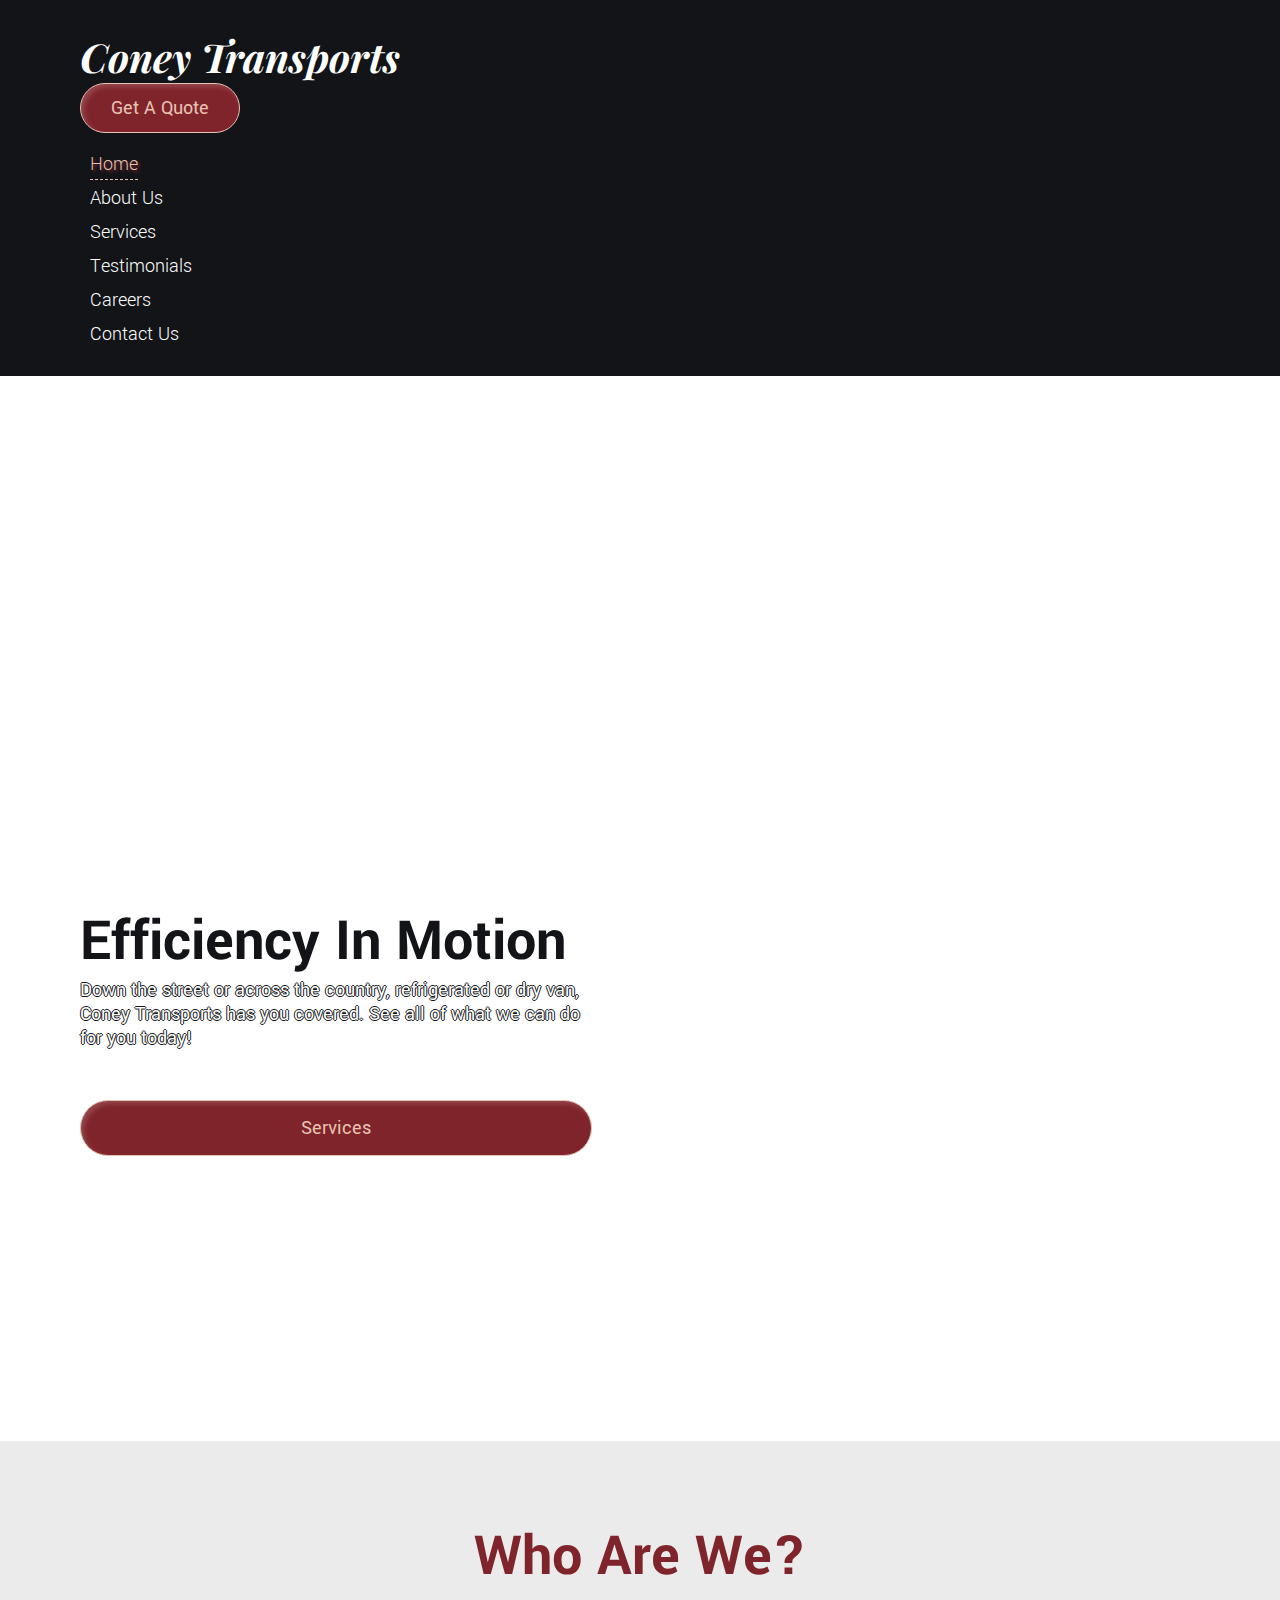
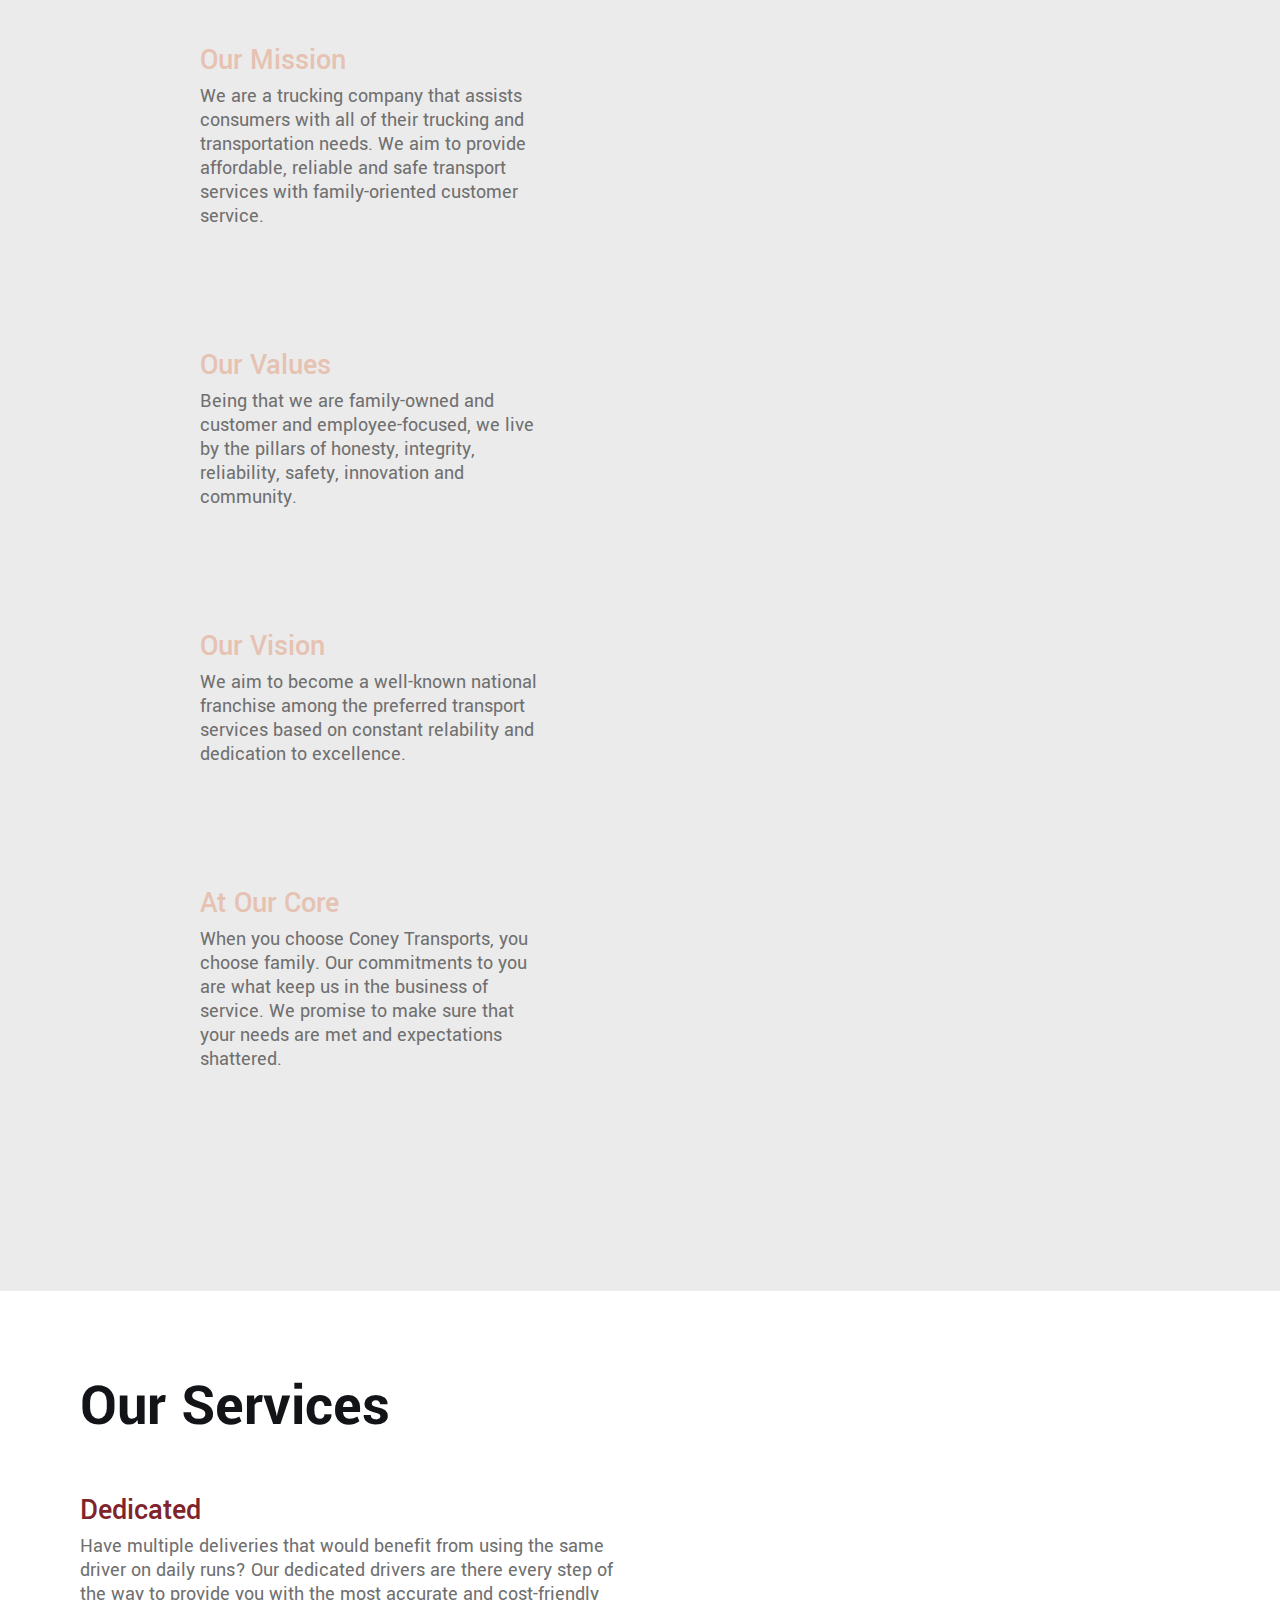
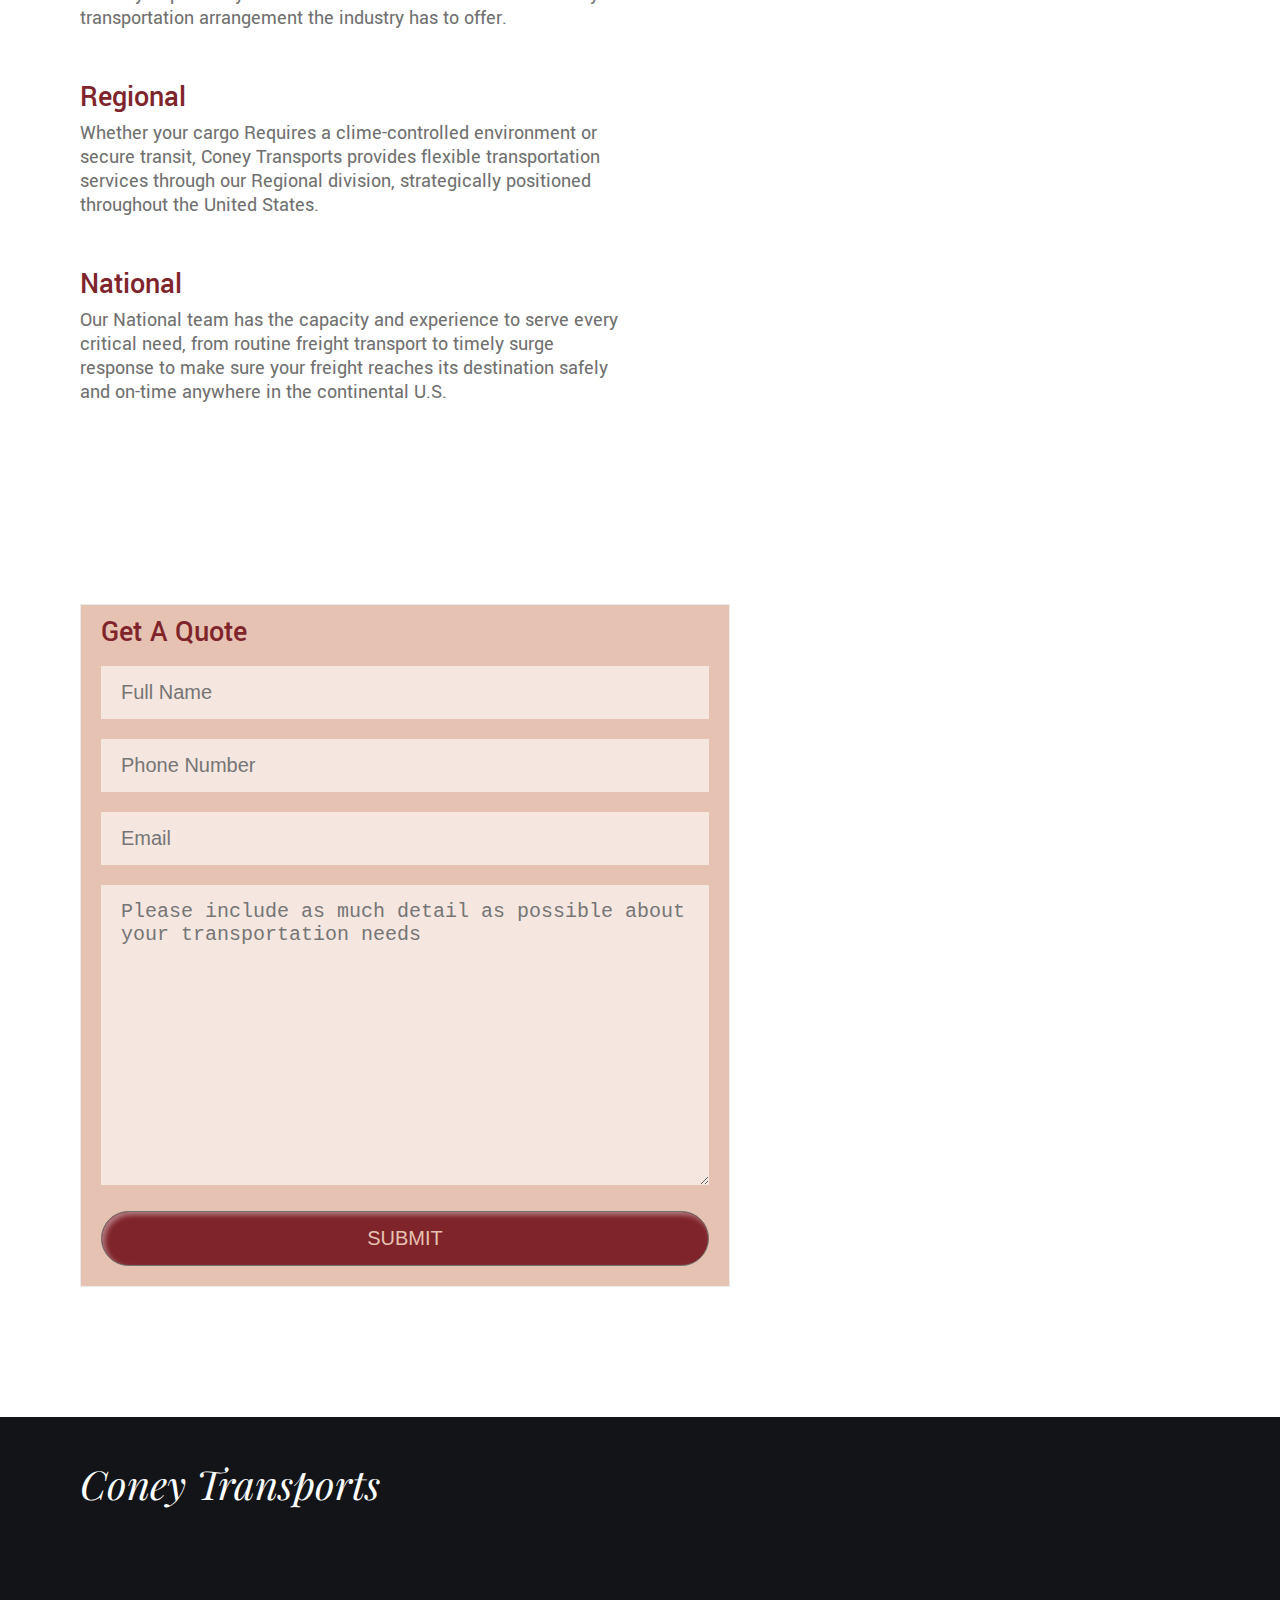
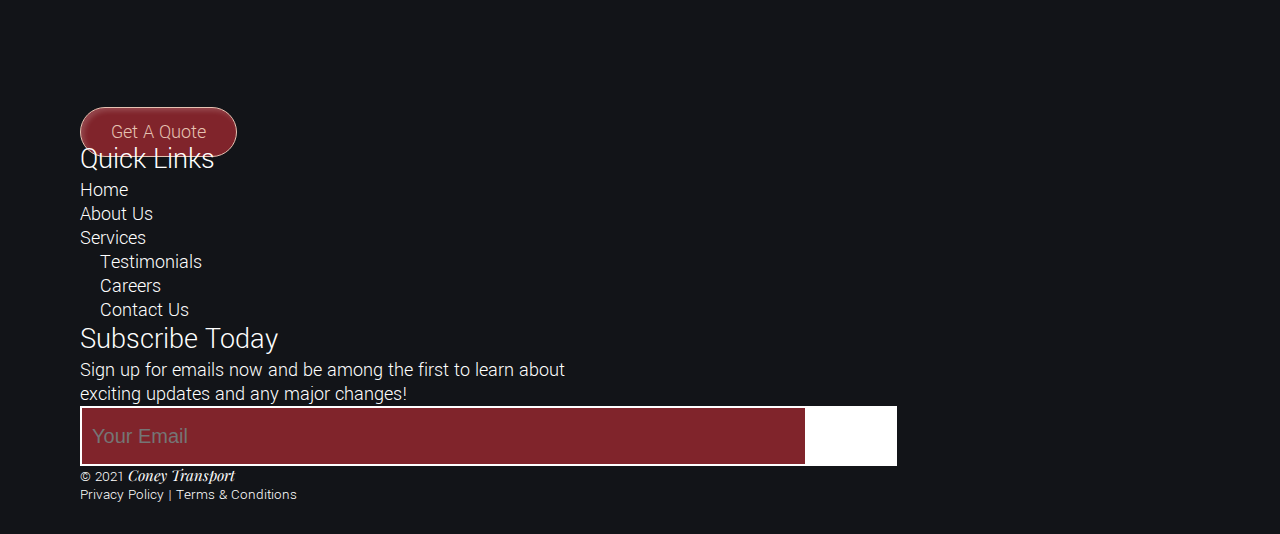
==== commit 9fd23656: "Adjusting nav scroll and footer nav spacing" ====
--- a/index.html
+++ b/index.html
@@ -23,7 +23,7 @@
               </button>
               <div class="mt-4">
                 <ul class="d-xxl-flex collapse" id="navbarToggleExternalContent">
-                    <li><a href="#" class="current cta">Home</a></li>
+                    <li><a href="#" class="currentScroll cta">Home</a></li>
                     <li><a href="#about" class="about">About Us</a></li>
                     <li><a href="#services" class="services servicesSection">Services</a></li>
                     <li><a href="#reviews" class="reviews">Testimonials</a></li>
@@ -102,7 +102,7 @@
     <footer class="d-lg-flex flex-lg-wrap justify-content-between w-100">
         <section>
             <h2 class="mb-3"><a href="#">Coney Transports</a></h2>
-            <ul class="socials d-flex mb-5">
+            <ul class="socials d-flex mt-4 mb-5">
                 <li><a id="fb" href="https://www.facebook.com" target="_blank">Facebook</a></li>
                 <li><a id="twitter" href="https://twitter.com" target="_blank">Twitter</a></li>
                 <li><a id="insta" href="https://www.instagram.com" target="_blank">Instagram</a></li>
@@ -113,21 +113,21 @@
         <section>
             <h4 class="pt-5 pt-lg-4 mt-5 mt-lg-3 mb-3">Quick Links</h4>
             <nav class="d-flex mb-5">
-                <ul>
-                    <li class="mb-3"><a href="#">Home</a></li>
-                    <li class="mb-3"><a href="#about">About Us</a></li>
+                <ul id="footerNav">
+                    <li class="mt-3 mb-5"><a href="#">Home</a></li>
+                    <li class="mb-5"><a href="#about">About Us</a></li>
                     <li><a href="#services">Services</a></li>
                 </ul>
                 <ul>
-                    <li class="mb-3"><a href="#reviews">Testimonials</a></li>
-                    <li class="mb-3"><a href="careers.html">Careers</a></li>
+                    <li class="mt-3  mb-5"><a href="#reviews">Testimonials</a></li>
+                    <li class="mb-5"><a href="careers.html">Careers</a></li>
                     <li><a href="contact.html">Contact Us</a></li>
                 </ul>
             </nav>
         </section>
         <section>
-            <h3 class="mb-3 pt-lg-3 mt-lg-3">Subscribe Today</h3>
-            <p class="mb-3">Sign up for emails now and be among the first to learn about exciting updates and any major changes!</p>
+            <h3 class="mb-4 pt-lg-3 mt-lg-3">Subscribe Today</h3>
+            <p class="mb-5">Sign up for emails now and be among the first to learn about exciting updates and any major changes!</p>
             <input type="email" placeholder="Your Email">
             <button type="submit">Submit</button>
         </section>
--- a/css/main.css
+++ b/css/main.css
@@ -155,19 +155,23 @@
   background-color: #ffffff;
   margin-left: -.8rem;
   color: transparent;
-  background: white url("/images/email.svg") no-repeat top;
+  background: white url("https://coneynicollete-fs.github.io/coneytransports/images/email.svg") no-repeat top;
 }
 
 footer button:hover {
-  background: white url("/images/emailhover.svg") no-repeat top;
+  background: white url("https://coneynicollete-fs.github.io/coneytransports/images/emailhover.svg") no-repeat top;
 }
 
 footer button:active {
-  background: white url("/images/emailactive.svg") no-repeat top;
+  background: white url("https://coneynicollete-fs.github.io/coneytransports/images/emailactive.svg") no-repeat top;
 }
 
 a {
   color: #ffffff;
+}
+
+#footerNav {
+  margin-right: 1.8rem;
 }
 
 .quoteBtn {
@@ -255,7 +259,7 @@
   }
 }
 
-.current {
+.currentScroll, .currentAlways {
   color: #E6C2B2;
   text-shadow: 1.8px 1.8px 3px #80242B;
   border-bottom: dashed 1.98px;
@@ -918,12 +922,15 @@
 
 @media (min-width: 767.5px) {
   #dedCareers {
-    background-image: url("https://coneynicollete-fs.github.io/coneytransports/images/schoollarge.svg");
+    background-image: url("https://coneynicollete-fs.github.io/coneytransports/images/repeatlarge.svg");
     margin-right: 10rem;
     background-origin: padding-box;
     padding-top: 18rem;
-    background-position: 30% 1rem;
+    background-position: 30% 2rem;
     background-size: 130px;
+  }
+  #dedCareers h3 {
+    margin-left: 15%;
   }
 }
 
@@ -942,8 +949,11 @@
     margin-right: 10rem;
     background-origin: padding-box;
     padding-top: 18rem;
-    background-position: 30% 1rem;
+    background-position: 30% 2rem;
     background-size: 130px;
+  }
+  #regCareers h3 {
+    margin-left: 14%;
   }
 }
 
@@ -962,8 +972,11 @@
     margin-right: 10rem;
     background-origin: padding-box;
     padding-top: 18rem;
-    background-position: 30% 1rem;
+    background-position: 30% 2rem;
     background-size: 130px;
+  }
+  #natCareers h3 {
+    margin-left: 20%;
   }
 }
 
@@ -982,8 +995,11 @@
     margin-right: 10rem;
     background-origin: padding-box;
     padding-top: 18rem;
-    background-position: 30% 1rem;
+    background-position: 30% 2rem;
     background-size: 130px;
   }
+  #cdlCareers h3 {
+    margin-left: 32%;
+  }
 }
 /*# sourceMappingURL=main.css.map */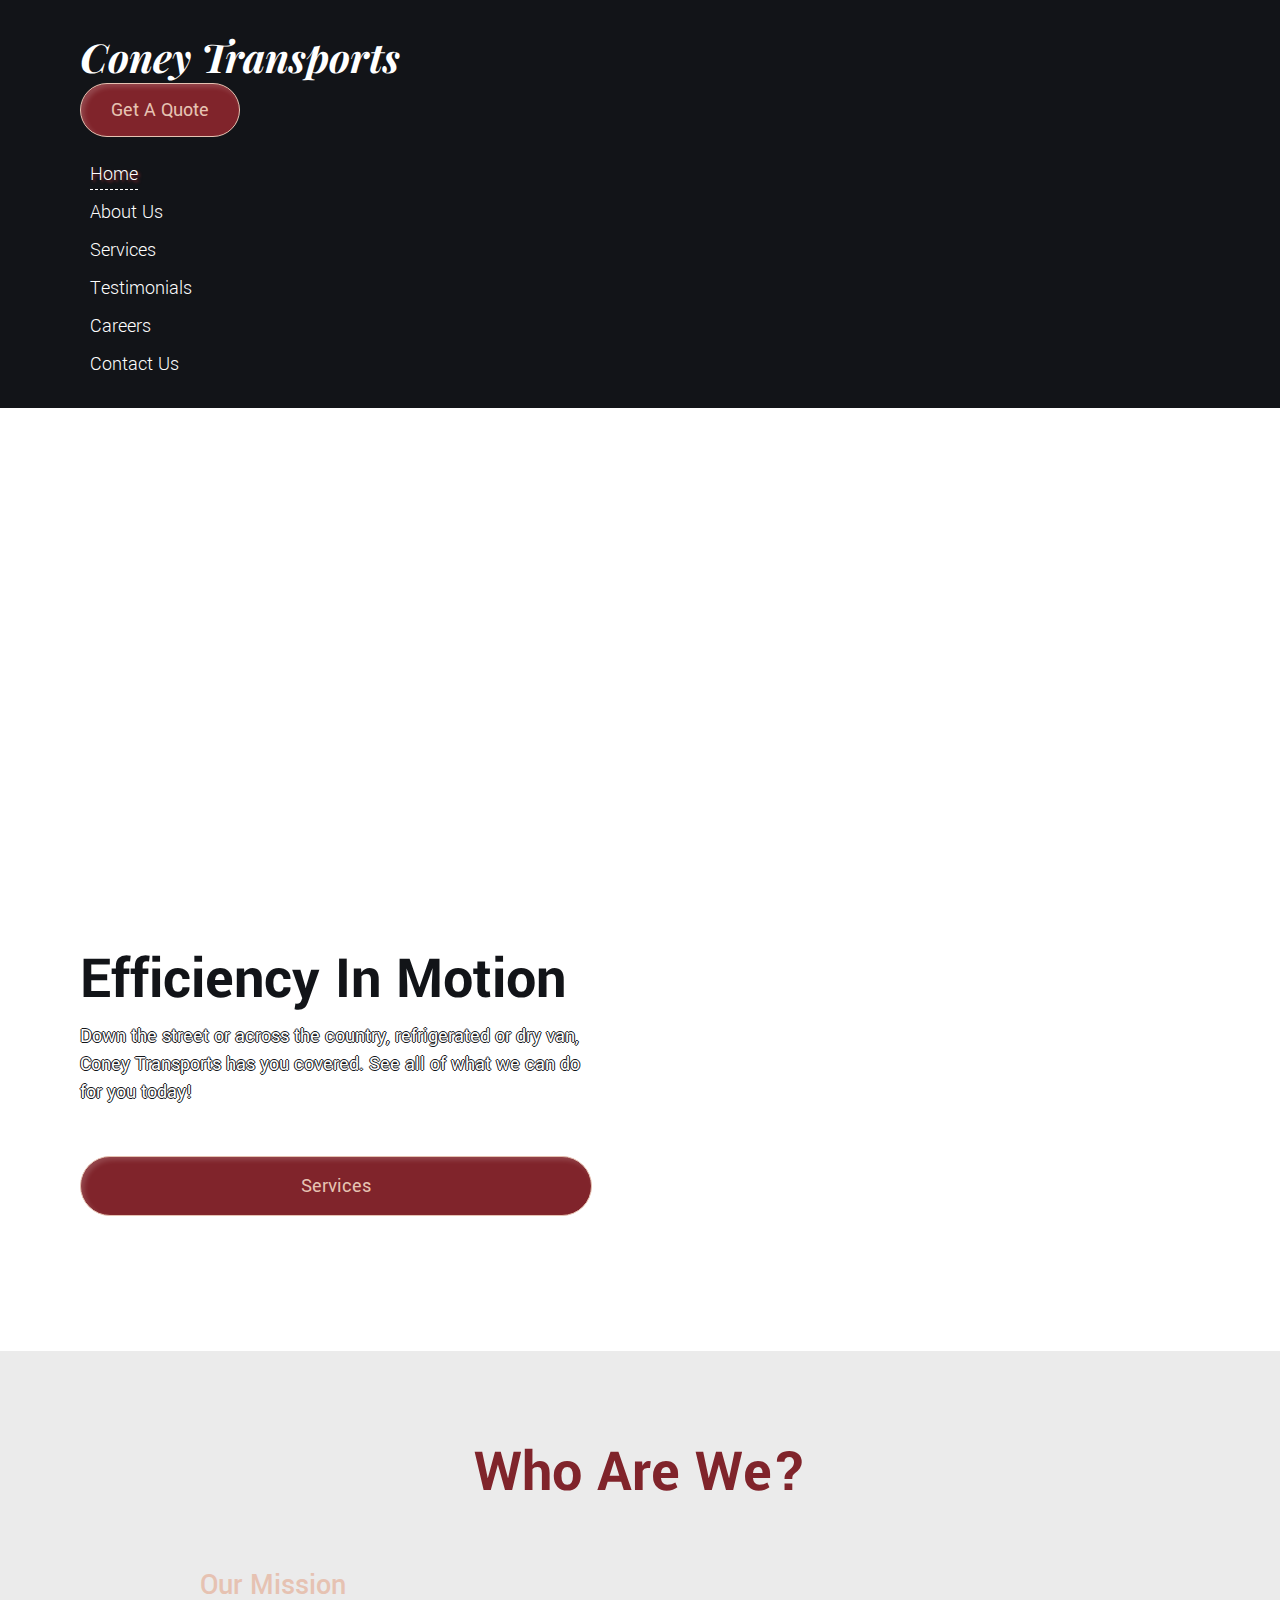
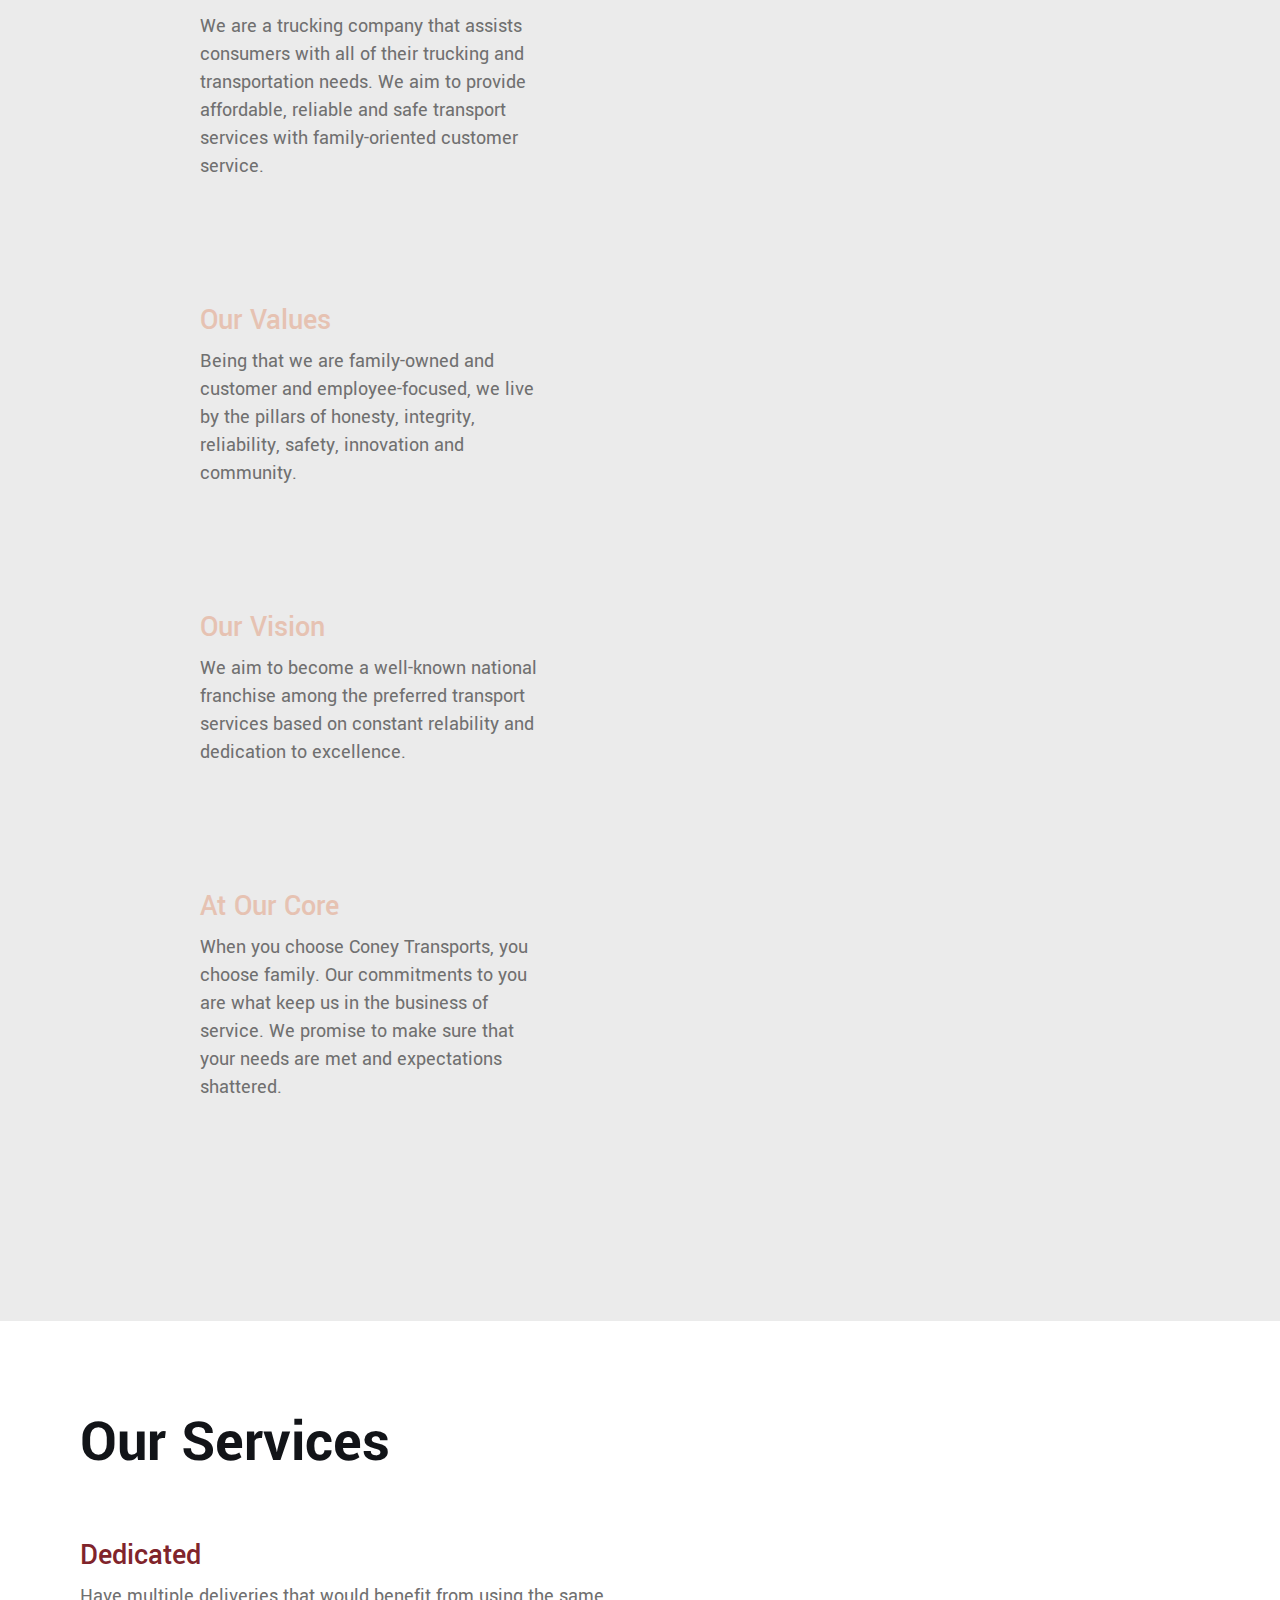
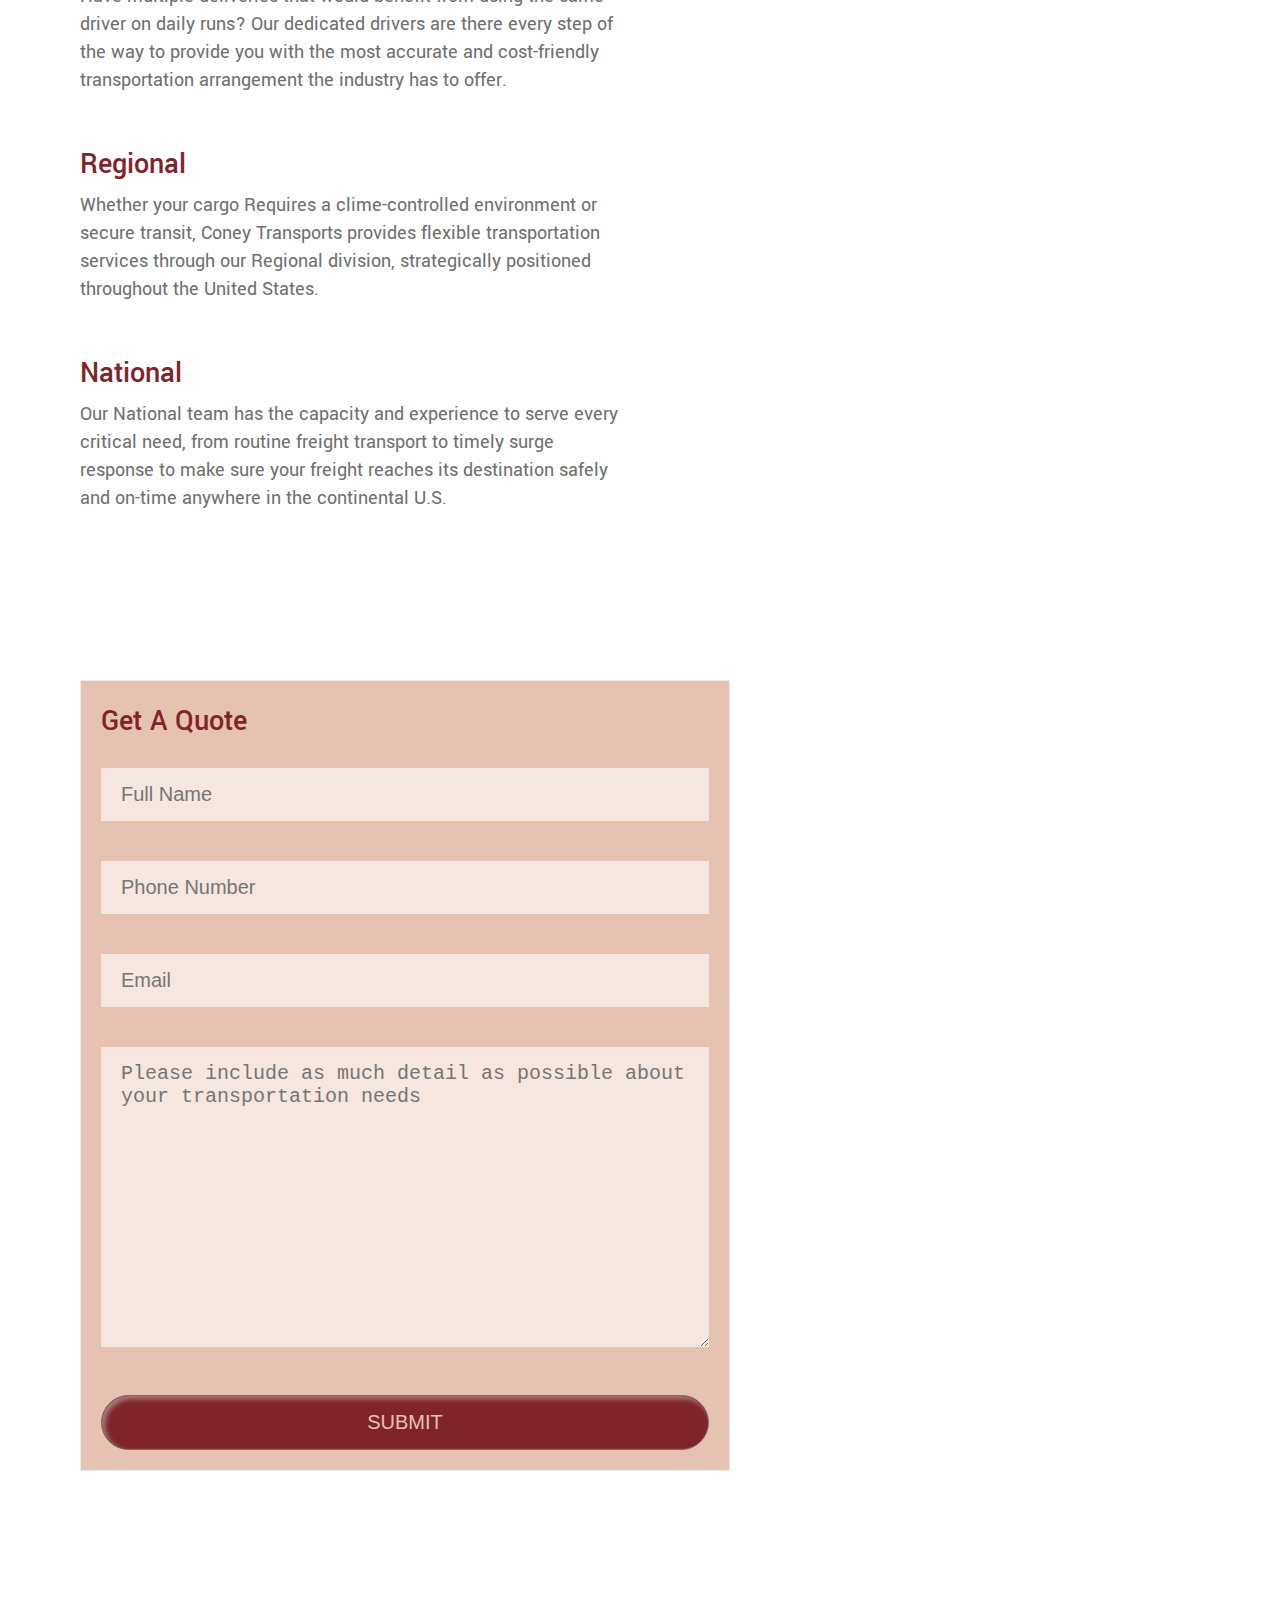
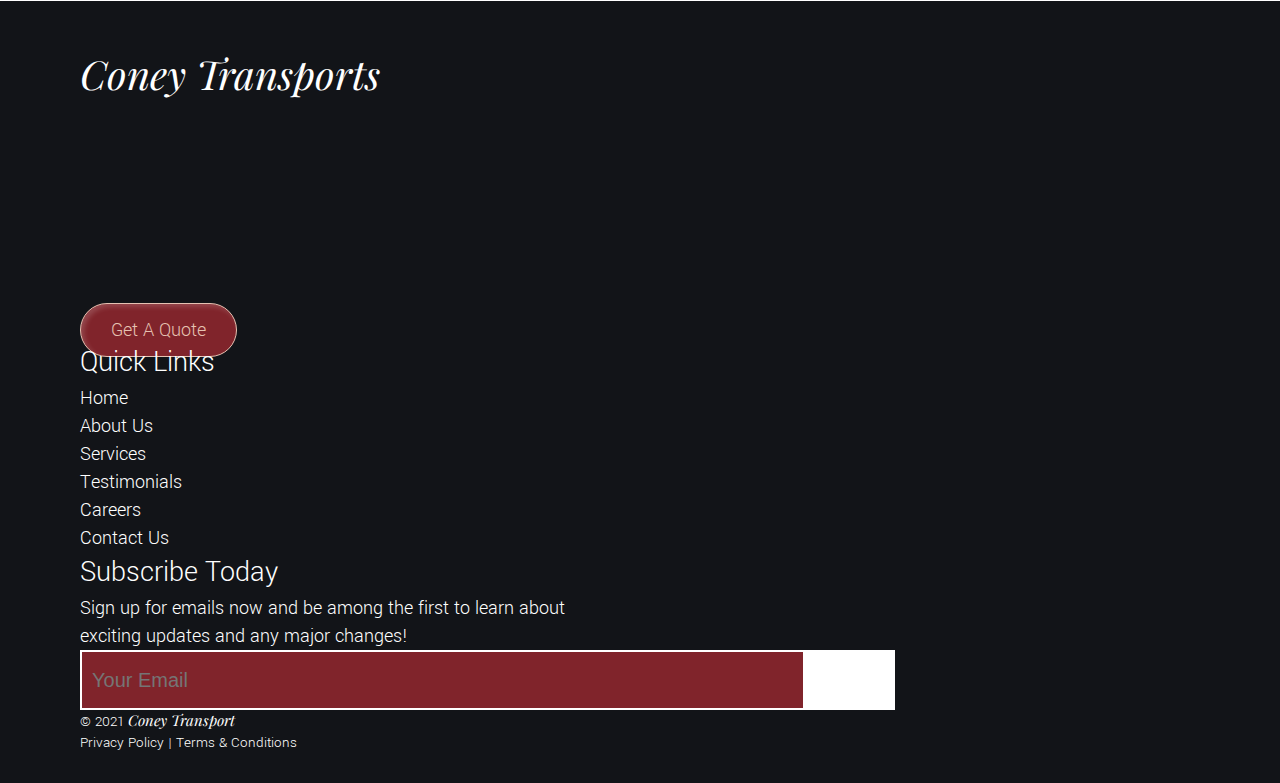
==== commit 00cfdd7c: "Adding form submission and validation" ====
--- a/index.html
+++ b/index.html
@@ -7,6 +7,7 @@
     <link href="https://cdn.jsdelivr.net/npm/bootstrap@5.1.1/dist/css/bootstrap.min.css" rel="stylesheet" integrity="sha384-F3w7mX95PdgyTmZZMECAngseQB83DfGTowi0iMjiWaeVhAn4FJkqJByhZMI3AhiU" crossorigin="anonymous">
     <link rel="stylesheet" href="https://cdnjs.cloudflare.com/ajax/libs/font-awesome/5.14.0/css/all.min.css" integrity="sha512-1PKOgIY59xJ8Co8+NE6FZ+LOAZKjy+KY8iq0G4B3CyeY6wYHN3yt9PW0XpSriVlkMXe40PTKnXrLnZ9+fkDaog==" crossorigin="anonymous" />
     <link rel="stylesheet" href="css/main.css">
+    <script src="scripts/subscribe.js" defer></script>
     <script src="scripts/forms.js" defer></script>
     <script src="scripts/nav.js" defer></script>
     <script src="scripts/main.js" defer></script>
@@ -126,10 +127,10 @@
             </nav>
         </section>
         <section>
-            <h3 class="mb-4 pt-lg-3 mt-lg-3">Subscribe Today</h3>
-            <p class="mb-5">Sign up for emails now and be among the first to learn about exciting updates and any major changes!</p>
-            <input type="email" placeholder="Your Email">
-            <button type="submit">Submit</button>
+            <h3 id="subscribeHeader" class="mb-4 pt-lg-3 mt-lg-3">Subscribe Today</h3>
+            <p id="subscribePar" class="mb-5">Sign up for emails now and be among the first to learn about exciting updates and any major changes!</p>
+            <input id="subscribe" type="email" placeholder="Your Email">
+            <button id="subscribeBtn" type="submit">Submit</button>
         </section>
         <section class="copyright d-sm-flex justify-content-between w-100 mt-5 border-top border-2 pt-4">
             <p class="pb-2">&copy 2021 <span class="copy">Coney Transport<span></p>
--- a/css/main.css
+++ b/css/main.css
@@ -21,8 +21,12 @@
 }
 
 body {
-  font: 400 2rem/1.2 "Yantramanav", sans-serif;
+  font: 400 2rem/1.4 "Yantramanav", sans-serif;
   color: #707070;
+}
+
+a:hover {
+  color: #E6C2B2;
 }
 
 header, footer {
@@ -60,6 +64,10 @@
   font-weight: 300;
 }
 
+h1 a, h2 a {
+  white-space: nowrap;
+}
+
 @media (min-width: 300px) {
   h1 a, h2 a {
     font: italic 700 3rem "Playfair Display", serif;
@@ -106,14 +114,6 @@
 
 footer {
   color: #ffffff;
-}
-
-footer section:nth-of-type(1), footer section:nth-of-type(2) {
-  margin-right: 15rem;
-}
-
-footer nav ul:nth-of-type(2) {
-  margin-left: 2rem;
 }
 
 footer h4, footer h3 {
@@ -153,25 +153,31 @@
   height: 6rem;
   padding: 0 1.5rem;
   background-color: #ffffff;
-  margin-left: -.8rem;
+  margin-left: -1rem;
   color: transparent;
   background: white url("https://coneynicollete-fs.github.io/coneytransports/images/email.svg") no-repeat top;
 }
 
-footer button:hover {
-  background: white url("https://coneynicollete-fs.github.io/coneytransports/images/emailhover.svg") no-repeat top;
+@media (any-hover: hover) {
+  footer button:hover {
+    background: white url("https://coneynicollete-fs.github.io/coneytransports/images/emailhover.svg") no-repeat top;
+  }
 }
 
 footer button:active {
   background: white url("https://coneynicollete-fs.github.io/coneytransports/images/emailactive.svg") no-repeat top;
 }
 
+footer .errorLabel {
+  padding: 1rem 0 0 0;
+}
+
 a {
   color: #ffffff;
 }
 
 #footerNav {
-  margin-right: 1.8rem;
+  margin-right: 3.8rem;
 }
 
 .quoteBtn {
@@ -208,10 +214,6 @@
   transition: color 0.1s ease-in-out;
 }
 
-.socials a:hover {
-  color: #E6C2B2;
-}
-
 #fb::before {
   content: "";
   font: 400 4rem "Font Awesome 5 Brands";
@@ -245,33 +247,32 @@
   font-style: italic;
 }
 
+#thankYouMessage {
+  color: #E6C2B2;
+}
+
 @media (min-width: 300px) {
   :target {
-    scroll-margin-top: 25rem;
-    scroll-snap-margin-top: 25rem;
+    scroll-margin-top: 20rem;
+    scroll-snap-margin-top: 20rem;
   }
 }
 
 @media (min-width: 977px) {
   :target {
-    scroll-margin-top: 12rem;
-    scroll-snap-margin-top: 12rem;
+    scroll-margin-top: 10rem;
+    scroll-snap-margin-top: 10rem;
   }
 }
 
 .currentScroll, .currentAlways {
-  color: #E6C2B2;
   text-shadow: 1.8px 1.8px 3px #80242B;
   border-bottom: dashed 1.98px;
   padding-bottom: .2rem;
 }
 
 nav a {
-  transition: color 0.1s ease-in-out;
-}
-
-nav a:hover {
-  color: #E6C2B2;
+  transition: color 0.2s ease-in-out;
 }
 
 h1 a:hover, h2 a:hover {
@@ -291,11 +292,13 @@
   }
 }
 
-.quoteBtn:hover, #cta a:hover {
-  color: #80242B;
-  background-color: #E6C2B2;
-  border-color: #80242B;
-  box-shadow: 3px 3px 5px rgba(59, 19, 19, 0.432) inset;
+@media (any-hover: hover) {
+  .quoteBtn:hover, #cta a:hover {
+    color: #80242B;
+    background-color: #E6C2B2;
+    border-color: #80242B;
+    box-shadow: 3px 3px 5px rgba(59, 19, 19, 0.432) inset;
+  }
 }
 
 .quoteBtn:active, #cta a:active {
@@ -308,9 +311,11 @@
   box-shadow: 3px 3px 5px rgba(255, 255, 255, 0.397) inset;
 }
 
-form button:hover, #careerspage button:hover {
-  color: #80242B;
-  background-color: #707070;
+@media (any-hover: hover) {
+  form button:hover, #careerspage button:hover {
+    color: #80242B;
+    background-color: #707070;
+  }
 }
 
 form button:active, #careerspage button:active {
@@ -426,13 +431,9 @@
   background-color: #E6C2B2;
 }
 
-form h3 {
-  color: #121418;
-}
-
 form h3, form input, form textarea, form button {
   width: calc(100% - 4rem);
-  margin: 1rem 2rem;
+  margin: 2rem 2rem;
 }
 
 form input, form textarea {
@@ -469,7 +470,13 @@
 }
 
 form p {
-  margin-left: 2rem;
+  margin: 8rem 0 10rem 2rem;
+  background-image: url("https://coneynicollete-fs.github.io/coneytransports/images/complete.svg");
+  background-repeat: no-repeat;
+  background-origin: padding-box;
+  padding-top: 28rem;
+  background-position-x: 60%;
+  background-size: 200px;
 }
 
 label:not(.errorLabel) {
@@ -496,11 +503,28 @@
   background-image: url("https://coneynicollete-fs.github.io/coneytransports/images/truck.jpg");
   background-repeat: no-repeat;
   background-size: 100% 100%;
-  padding: 18rem 8rem 30rem 8rem;
+}
+
+@media (min-width: 300px) {
+  #cta {
+    padding: 0rem 4rem 5rem 4rem;
+  }
+}
+
+@media (min-width: 400px) {
+  #cta {
+    padding: 18rem 8rem 15rem 8rem;
+  }
 }
 
 #cta h2 {
   color: #121418;
+}
+
+@media (min-width: 300px) {
+  #cta h2 {
+    padding-top: 23rem;
+  }
 }
 
 @media (min-width: 450px) {
@@ -639,12 +663,16 @@
   margin-bottom: .5rem;
 }
 
+#services .formSubmitted {
+  color: #121418;
+}
+
 #services li {
   margin-bottom: 5rem;
 }
 
 #services p {
-  min-width: 35rem;
+  min-width: 30rem;
 }
 
 @media (min-width: 400px) {
@@ -662,19 +690,19 @@
 
 @media (min-width: 900px) {
   #services form {
-    margin-top: 15rem;
+    margin-top: 20%;
   }
 }
 
 @media (min-width: 1110px) {
   #services form {
-    margin-top: 20rem;
+    margin-top: 15%;
   }
 }
 
 @media (min-width: 1400px) {
   #services form {
-    margin-top: 15rem;
+    margin-top: 10%;
   }
 }
 
@@ -836,6 +864,7 @@
 
 #careerspage h3 {
   color: #80242B;
+  text-align: center;
 }
 
 @media (max-width: 767px) {
@@ -870,26 +899,26 @@
   color: #E6C2B2;
   border-radius: 50rem;
   background-color: #80242B;
-  padding: 1.5rem 6rem;
+  padding: 0rem 6rem;
   height: 5rem;
   margin: 1.5rem 0;
 }
 
 @media (min-width: 550px) {
   #apply button {
-    padding: 1.5rem 10rem;
+    padding: 0rem 10rem;
   }
 }
 
 @media (min-width: 800px) {
   #apply button {
-    padding: 1.5rem 15rem;
+    padding: 0rem 15rem;
   }
 }
 
 @media (min-width: 1500px) {
   #apply button {
-    padding: 1.5rem 22rem;
+    padding: 0rem 22rem;
   }
 }
 
@@ -930,7 +959,7 @@
     background-size: 130px;
   }
   #dedCareers h3 {
-    margin-left: 15%;
+    margin-left: -18%;
   }
 }
 
@@ -953,7 +982,7 @@
     background-size: 130px;
   }
   #regCareers h3 {
-    margin-left: 14%;
+    margin-left: -20%;
   }
 }
 
@@ -976,7 +1005,7 @@
     background-size: 130px;
   }
   #natCareers h3 {
-    margin-left: 20%;
+    margin-left: -20%;
   }
 }
 
@@ -999,7 +1028,7 @@
     background-size: 130px;
   }
   #cdlCareers h3 {
-    margin-left: 32%;
+    margin-left: -18%;
   }
 }
 /*# sourceMappingURL=main.css.map */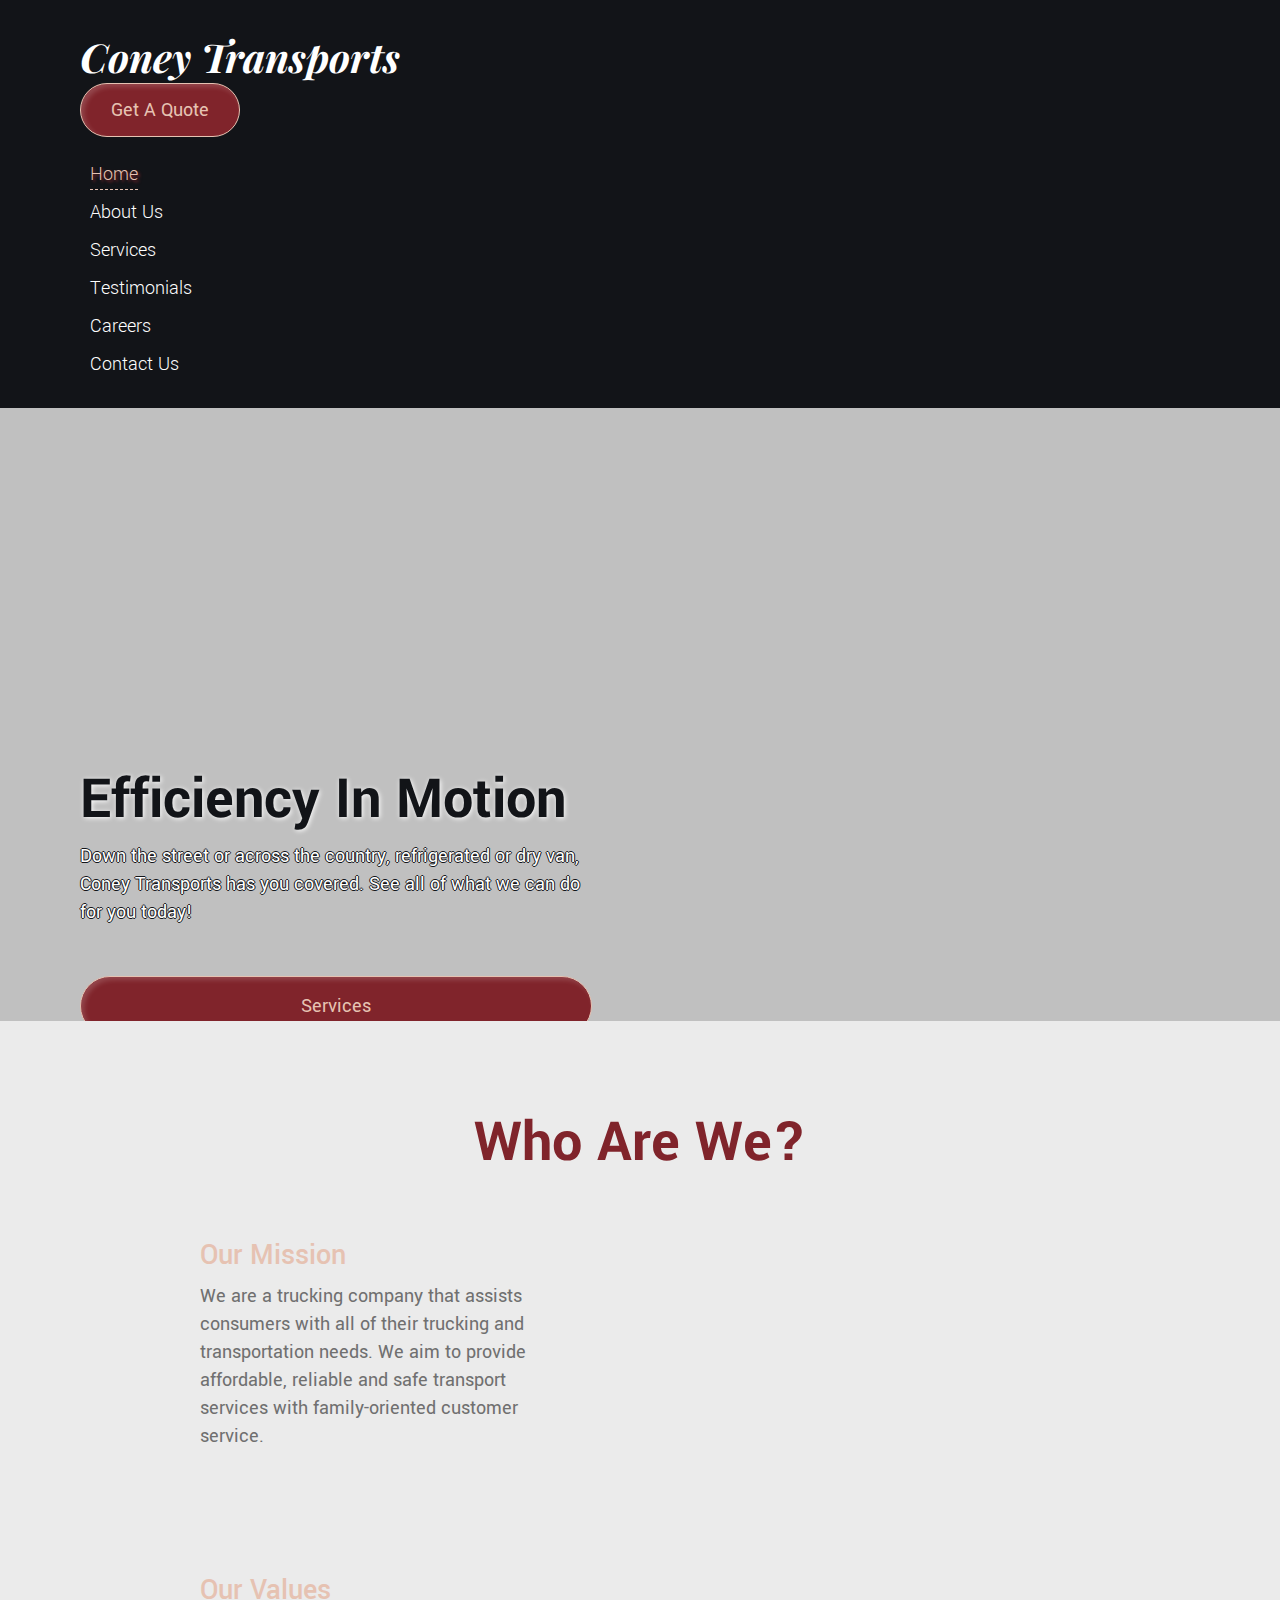
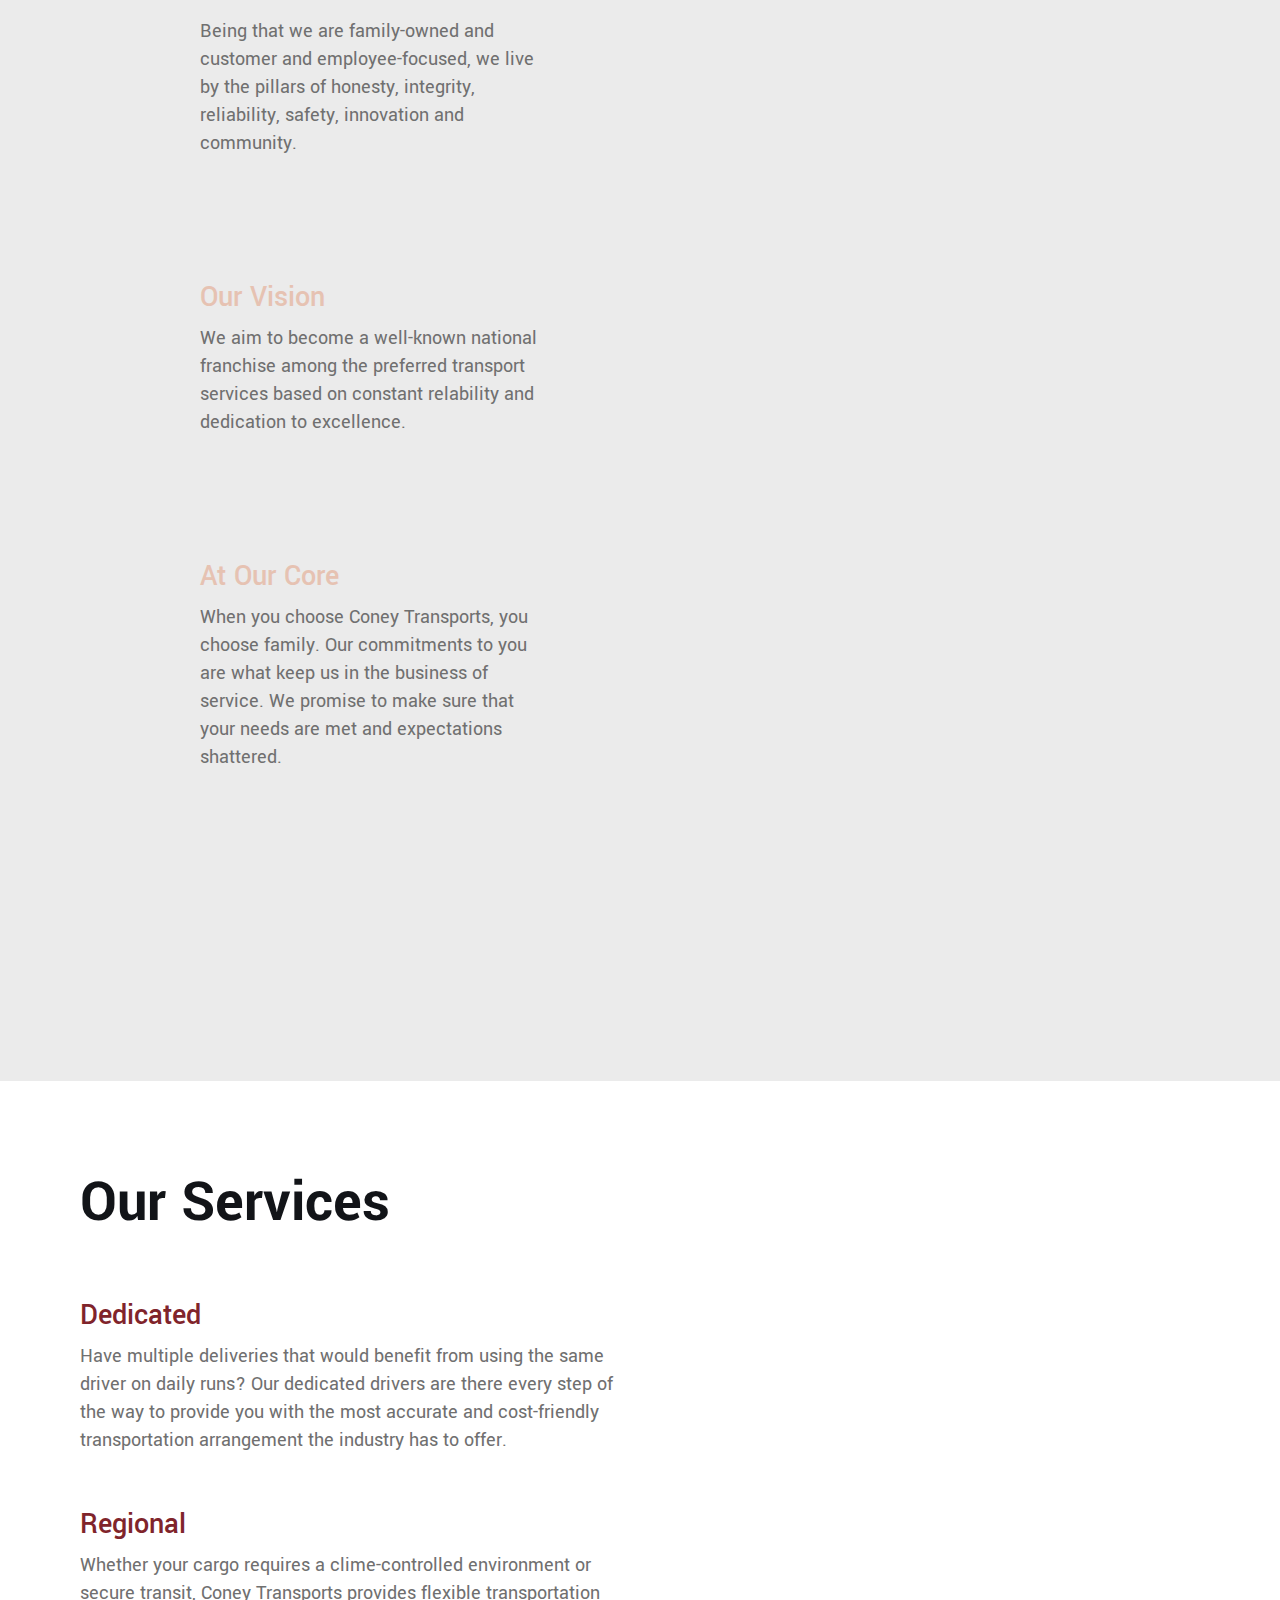
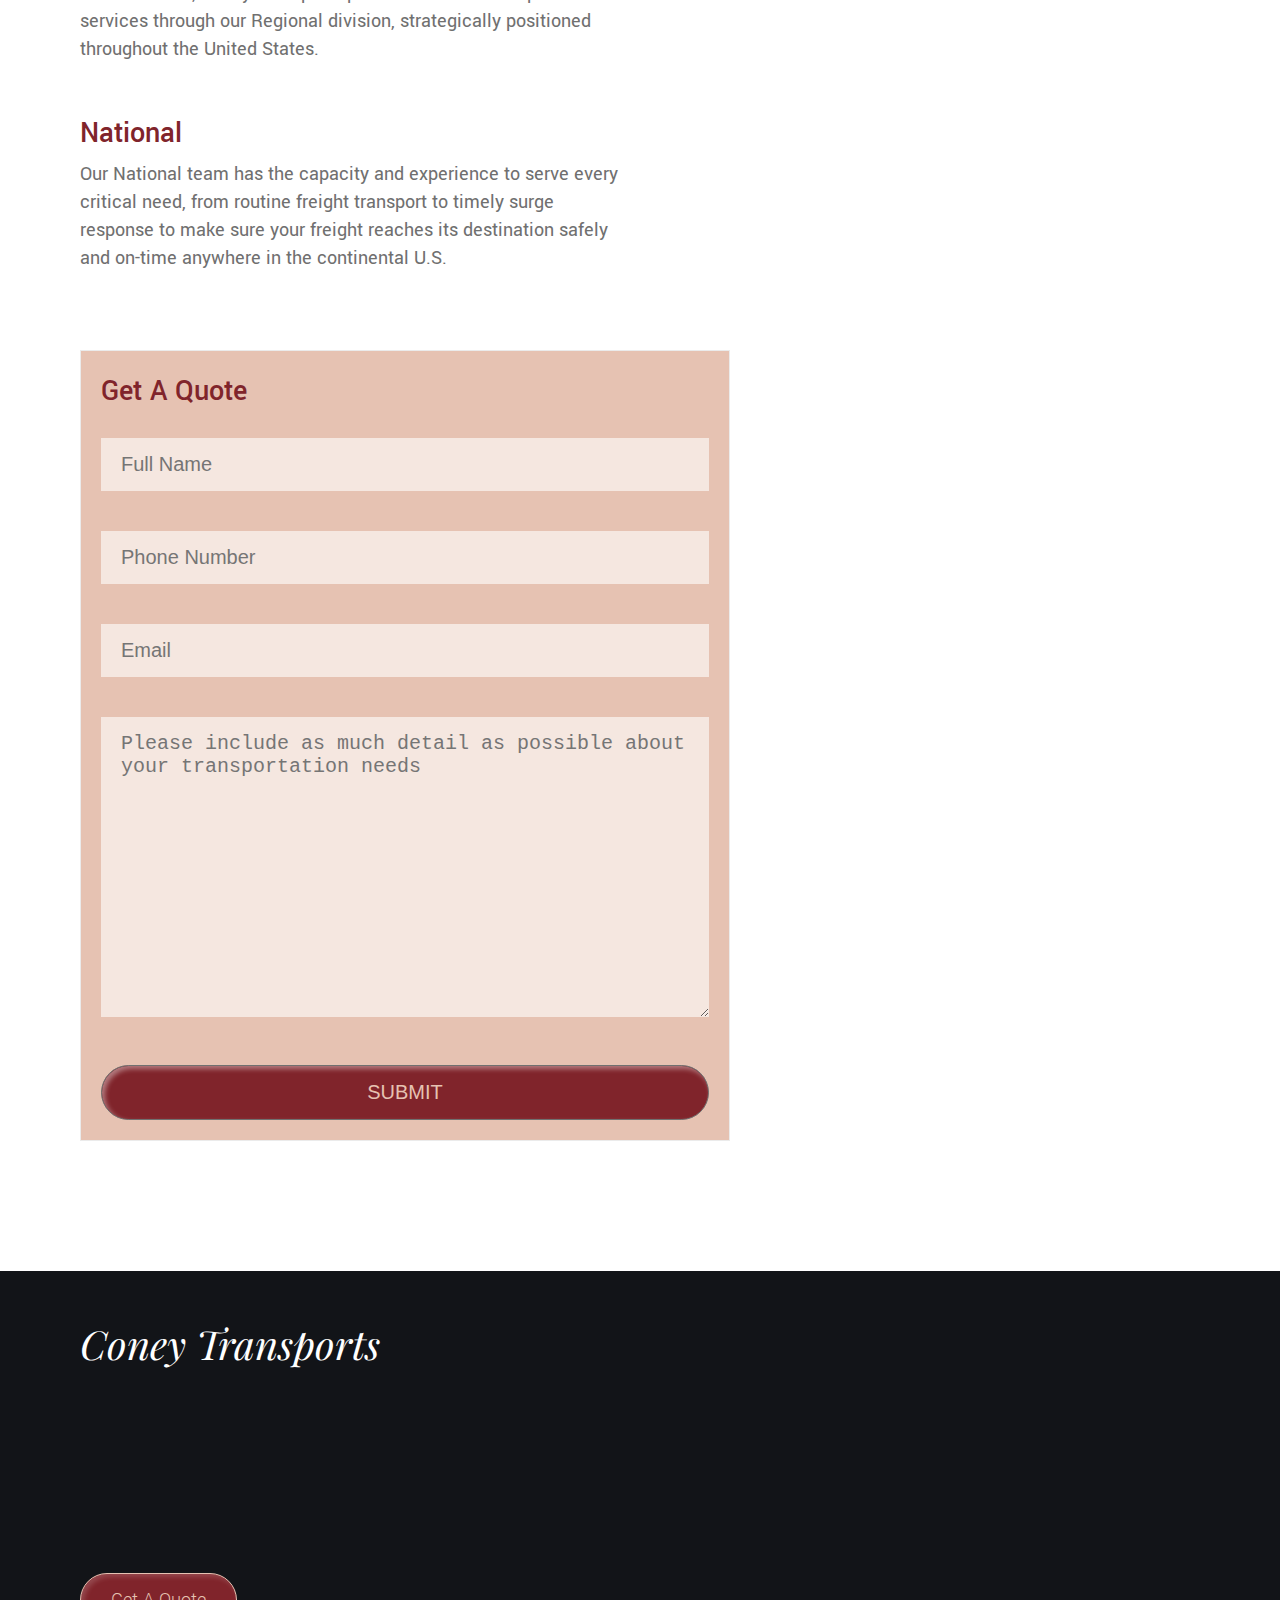
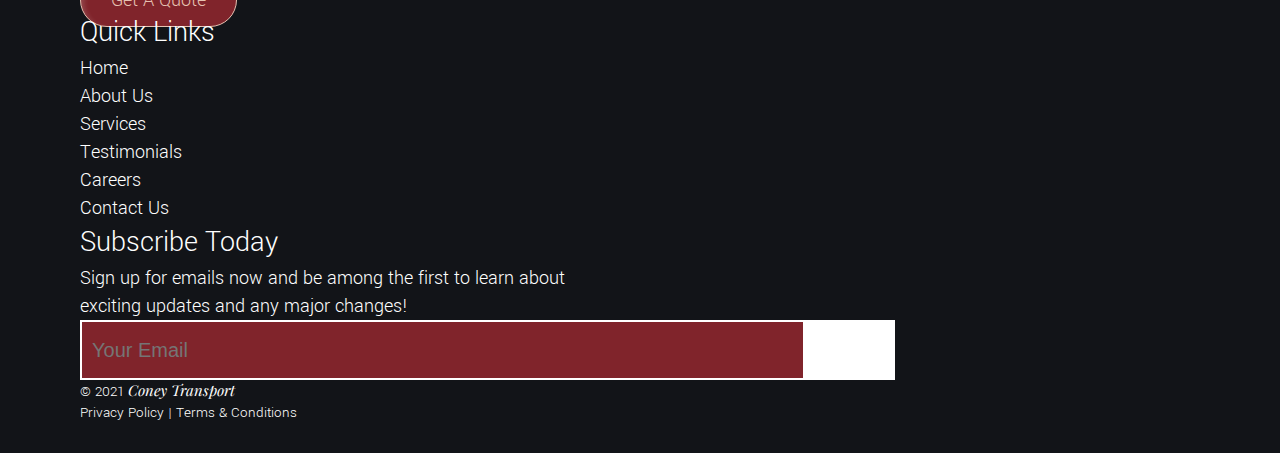
==== commit 028a3b47: "Resizing background image, adding definition list to contact page, centering items on careers page" ====
--- a/index.html
+++ b/index.html
@@ -4,6 +4,7 @@
     <meta charset="UTF-8">
     <meta http-equiv="X-UA-Compatible" content="IE=edge">
     <meta name="viewport" content="width=device-width, initial-scale=1.0">
+    <meta name="description" content="Get your dedicated, regional, and national freight moving with Coney Transports Trucking Services. Looking to work with us instead? Apply now!">
     <link href="https://cdn.jsdelivr.net/npm/bootstrap@5.1.1/dist/css/bootstrap.min.css" rel="stylesheet" integrity="sha384-F3w7mX95PdgyTmZZMECAngseQB83DfGTowi0iMjiWaeVhAn4FJkqJByhZMI3AhiU" crossorigin="anonymous">
     <link rel="stylesheet" href="https://cdnjs.cloudflare.com/ajax/libs/font-awesome/5.14.0/css/all.min.css" integrity="sha512-1PKOgIY59xJ8Co8+NE6FZ+LOAZKjy+KY8iq0G4B3CyeY6wYHN3yt9PW0XpSriVlkMXe40PTKnXrLnZ9+fkDaog==" crossorigin="anonymous" />
     <link rel="stylesheet" href="css/main.css">
@@ -15,15 +16,15 @@
     <title>Coney Transports - Home</title>
 </head>
 <body>
-    <header class="d-lg-flex justify-content-between w-100">
+    <header class="d-lg-flex justify-content-between align-items-start w-100">
         <h1 class="mb-5 mb-lg-0"><a href="#">Coney Transports</a></h1>
         <a href="#services" class="quoteBtn">Get A Quote</a>
         <nav class="navbar-dark navbar-expand-xxl">
-            <button id="navButton" class="navbar-toggler" type="button" data-bs-toggle="collapse" data-bs-target="#navbarToggleExternalContent" aria-controls="navbarToggleExternalContent" aria-expanded="false" aria-label="Toggle navigation">
+            <button id="navButton" class="navbar-toggler" type="button" data-bs-toggle="collapse" data-bs-target="#navbarToggleExternalContent">
                 <span class="navbar-toggler-icon"></span>
               </button>
-              <div class="mt-4">
-                <ul class="d-xxl-flex collapse" id="navbarToggleExternalContent">
+              <div>
+                <ul class="d-xxl-flex collapse mt-4" id="navbarToggleExternalContent">
                     <li><a href="#" class="currentScroll cta">Home</a></li>
                     <li><a href="#about" class="about">About Us</a></li>
                     <li><a href="#services" class="services servicesSection">Services</a></li>
@@ -36,7 +37,7 @@
     </header>
     <main>
         <section id="cta">
-            <h2 class="mt-lg-5">Efficiency In Motion</h2>
+            <h2>Efficiency In Motion</h2>
             <p>Down the street or across the country, refrigerated or dry van, Coney Transports has you covered. See all of what we can do for you today! </p>
             <a href="#services">Services</a>
         </section>
@@ -64,18 +65,20 @@
         <section id="services" class="d-lg-flex justify-content-between">
             <section id="servicesSection">
                 <h2>Our Services</h2>
-                <li id="dedServices">
-                    <h3>Dedicated</h3>
-                    <p>Have multiple deliveries that would benefit from using the same driver on daily runs? Our dedicated drivers are there every step of the way to provide you with the most accurate and cost-friendly transportation arrangement the industry has to offer.</p>
-                </li>
-                <li id="regServices">
-                    <h3>Regional</h3>
-                    <p>Whether your cargo Requires a clime-controlled environment or secure transit, Coney Transports provides flexible transportation services through our Regional division, strategically positioned throughout the United States.</p>
-                </li>
-                <li id="natServices">
-                    <h3>National</h3>
-                    <p>Our National team has the capacity and experience to serve every critical need, from routine freight transport to timely surge response to make sure your freight reaches its destination safely and on-time anywhere in the continental U.S.</p>
-                </li>
+                <ul>
+                    <li id="dedServices">
+                        <h3>Dedicated</h3>
+                        <p>Have multiple deliveries that would benefit from using the same driver on daily runs? Our dedicated drivers are there every step of the way to provide you with the most accurate and cost-friendly transportation arrangement the industry has to offer.</p>
+                    </li>
+                    <li id="regServices">
+                        <h3>Regional</h3>
+                        <p>Whether your cargo requires a clime-controlled environment or secure transit, Coney Transports provides flexible transportation services through our Regional division, strategically positioned throughout the United States.</p>
+                    </li>
+                    <li id="natServices">
+                        <h3>National</h3>
+                        <p>Our National team has the capacity and experience to serve every critical need, from routine freight transport to timely surge response to make sure your freight reaches its destination safely and on-time anywhere in the continental U.S.</p>
+                    </li>
+                </ul>
             </section>
             <form id="quoteForm" action="#URL" method="POST" class="d-flex flex-wrap align-items-start align-self-start">
                 <h3>Get A Quote</h3>
@@ -104,10 +107,10 @@
         <section>
             <h2 class="mb-3"><a href="#">Coney Transports</a></h2>
             <ul class="socials d-flex mt-4 mb-5">
-                <li><a id="fb" href="https://www.facebook.com" target="_blank">Facebook</a></li>
-                <li><a id="twitter" href="https://twitter.com" target="_blank">Twitter</a></li>
-                <li><a id="insta" href="https://www.instagram.com" target="_blank">Instagram</a></li>
-                <li><a id="linked" href="https://linkedin.com" target="_blank">LinkedIn</a></li>
+                <li><a id="fb" href="https://www.facebook.com" target="_blank" rel="noreferrer">Facebook</a></li>
+                <li><a id="twitter" href="https://twitter.com" target="_blank" rel="noreferrer">Twitter</a></li>
+                <li><a id="insta" href="https://www.instagram.com" target="_blank" rel="noreferrer">Instagram</a></li>
+                <li><a id="linked" href="https://linkedin.com" target="_blank" rel="noreferrer">LinkedIn</a></li>
             </ul>
             <a href="#services" class="quoteBtn">Get A Quote</a>
         </section>
@@ -133,7 +136,7 @@
             <button id="subscribeBtn" type="submit">Submit</button>
         </section>
         <section class="copyright d-sm-flex justify-content-between w-100 mt-5 border-top border-2 pt-4">
-            <p class="pb-2">&copy 2021 <span class="copy">Coney Transport<span></p>
+            <p class="pb-2">&copy; 2021 <span class="copy">Coney Transport</span></p>
             <p>Privacy Policy | Terms & Conditions</p>
         </section>
     </footer>
--- a/css/main.css
+++ b/css/main.css
@@ -266,6 +266,7 @@
 }
 
 .currentScroll, .currentAlways {
+  color: #E6C2B2;
   text-shadow: 1.8px 1.8px 3px #80242B;
   border-bottom: dashed 1.98px;
   padding-bottom: .2rem;
@@ -322,13 +323,6 @@
   transform: scale(0.98);
 }
 
-@media (min-width: 992px) {
-  .navbar {
-    padding: 0;
-    margin-top: -2.8rem;
-  }
-}
-
 .navbar-toggler {
   margin-top: .5rem;
 }
@@ -344,6 +338,12 @@
   height: 3rem;
 }
 
+@media (min-width: 992px) {
+  #navButton {
+    margin-top: 1.2rem;
+  }
+}
+
 #contactpage a {
   color: #121418;
 }
@@ -389,14 +389,45 @@
   font-size: 2rem;
 }
 
-.cntinfo {
+dl {
+  margin-top: 2rem;
+  display: flex;
+  flex-flow: row;
+  flex-wrap: wrap;
+  min-width: 38rem;
+  max-width: 50rem;
+}
+
+dt {
+  margin-top: 2rem;
   color: #80242B;
+  font-weight: inherit;
+  flex: 0 0 37%;
+}
+
+@media (min-width: 1300px) {
+  dt {
+    flex: 0 0 30%;
+  }
+}
+
+dd {
+  color: #121418;
+  margin-top: 2.9rem;
+  flex: 0 0 63%;
+}
+
+@media (min-width: 1300px) {
+  dd {
+    flex: 0 0 70%;
+  }
 }
 
 #call::before {
   content: "call";
   font-family: 'Material Icons';
   font-size: 3.5rem;
+  color: #121418;
   vertical-align: middle;
   padding-right: 2rem;
 }
@@ -405,6 +436,7 @@
   content: "fax";
   font-family: 'Material Icons';
   font-size: 3.5rem;
+  color: #121418;
   vertical-align: middle;
   padding-right: 2rem;
 }
@@ -413,6 +445,7 @@
   content: "email";
   font-family: 'Material Icons';
   font-size: 3.5rem;
+  color: #121418;
   vertical-align: middle;
   padding-right: 2rem;
 }
@@ -421,6 +454,7 @@
   content: "place";
   font-family: 'Material Icons';
   font-size: 3.5rem;
+  color: #121418;
   vertical-align: middle;
   padding-right: 2rem;
 }
@@ -495,53 +529,68 @@
   display: inherit;
 }
 
+.errorLabel::before {
+  content: "▸ ";
+}
+
 .error {
   border: solid 5px red;
 }
 
 #cta {
-  background-image: url("https://coneynicollete-fs.github.io/coneytransports/images/truck.jpg");
+  background: url("https://coneynicollete-fs.github.io/coneytransports/images/truck.jpg") rgba(0, 0, 0, 0.247);
   background-repeat: no-repeat;
-  background-size: 100% 100%;
+  background-size: cover;
+  background-position: 30%;
+  background-blend-mode: multiply;
+  overflow: hidden;
 }
 
 @media (min-width: 300px) {
   #cta {
-    padding: 0rem 4rem 5rem 4rem;
+    padding: 0rem 4rem;
   }
 }
 
 @media (min-width: 400px) {
   #cta {
-    padding: 18rem 8rem 15rem 8rem;
+    padding: 0 8rem;
+  }
+}
+
+@media (min-width: 700px) {
+  #cta {
+    background-size: 100% auto;
+    background-position: unset;
   }
 }
 
 #cta h2 {
   color: #121418;
+  text-shadow: 0.5px 0.5px 5px #ffffff;
 }
 
 @media (min-width: 300px) {
   #cta h2 {
-    padding-top: 23rem;
+    margin-top: 25rem;
   }
 }
 
 @media (min-width: 450px) {
   #cta h2 {
-    padding-top: 12rem;
+    margin-top: 12rem;
   }
 }
 
 @media (min-width: 665px) {
   #cta h2 {
-    padding-top: 20rem;
+    margin-top: 20rem;
   }
 }
 
 @media (min-width: 992px) {
   #cta h2 {
-    padding-top: 35rem;
+    margin-top: 35rem;
   }
 }
 
@@ -579,7 +628,7 @@
 
 #about {
   background-color: #EBEBEB;
-  padding-bottom: 5rem;
+  padding-bottom: 14rem;
 }
 
 #about h2 {
@@ -696,13 +745,13 @@
 
 @media (min-width: 1110px) {
   #services form {
-    margin-top: 15%;
+    margin-top: 7%;
   }
 }
 
 @media (min-width: 1400px) {
   #services form {
-    margin-top: 10%;
+    margin-top: 5%;
   }
 }
 
@@ -828,10 +877,18 @@
 
 #careerspage {
   background-color: #EBEBEB;
+  overflow: hidden;
 }
 
 #careerspage p {
   min-height: 8rem;
+  max-width: 115rem;
+  margin: 0 auto;
+}
+
+#careerspage #mainpar {
+  text-align: justify;
+  margin-top: 2rem;
 }
 
 @media (min-width: 300px) {
@@ -867,27 +924,33 @@
   text-align: center;
 }
 
-@media (max-width: 767px) {
-  #careerspage #drvBenefits {
-    margin-top: -2rem;
-  }
-}
-
 #careerspage ul {
-  margin: 5rem 0;
-  color: #121418;
-}
-
-@media (min-width: 780px) and (max-width: 992px) {
+  color: #121418;
+}
+
+@media (min-width: 768px) and (max-width: 992px) {
   #careerspage .col-md-4 {
     flex: 0 0 auto;
-    width: 33.33333333%;
+    width: 50%;
+  }
+}
+
+@media (min-width: 992px) {
+  #positions {
+    margin-left: 8rem;
   }
 }
 
 #positions li {
   color: #707070;
-  margin-bottom: 5rem;
+  margin: 5rem 0 2rem 0;
+  text-align: center;
+}
+
+@media (min-width: 1000px) {
+  #positions li {
+    margin: 8rem 5rem 8rem 0;
+  }
 }
 
 #apply {
@@ -928,15 +991,35 @@
   }
 }
 
-@media (min-width: 1000px) {
+.benefits li {
+  list-style-type: "▸ ";
+}
+
+#drvRequirements, #drvBenefits, #wrkBenefits {
+  margin: 2rem 0 5rem 25%;
+}
+
+@media (min-width: 550px) {
+  #drvRequirements, #drvBenefits, #wrkBenefits {
+    margin-left: 35%;
+  }
+}
+
+@media (min-width: 830px) {
+  #drvRequirements {
+    margin-left: 15%;
+  }
+}
+
+@media (min-width: 830px) {
+  #drvBenefits {
+    margin-left: 0%;
+  }
+}
+
+@media (min-width: 830px) {
   #wrkBenefits {
-    padding-left: 15rem;
-  }
-}
-
-@media (min-width: 1500px) {
-  #wrkBenefits {
-    padding-left: 25rem;
+    margin-left: 40%;
   }
 }
 
@@ -952,7 +1035,7 @@
 @media (min-width: 767.5px) {
   #dedCareers {
     background-image: url("https://coneynicollete-fs.github.io/coneytransports/images/repeatlarge.svg");
-    margin-right: 10rem;
+    padding-right: 2rem;
     background-origin: padding-box;
     padding-top: 18rem;
     background-position: 30% 2rem;
@@ -975,7 +1058,7 @@
 @media (min-width: 767.5px) {
   #regCareers {
     background-image: url("https://coneynicollete-fs.github.io/coneytransports/images/routelarge.svg");
-    margin-right: 10rem;
+    padding-right: 2rem;
     background-origin: padding-box;
     padding-top: 18rem;
     background-position: 30% 2rem;
@@ -998,7 +1081,7 @@
 @media (min-width: 767.5px) {
   #natCareers {
     background-image: url("https://coneynicollete-fs.github.io/coneytransports/images/maplarge.svg");
-    margin-right: 10rem;
+    padding-right: 2rem;
     background-origin: padding-box;
     padding-top: 18rem;
     background-position: 30% 2rem;
@@ -1021,7 +1104,7 @@
 @media (min-width: 767.5px) {
   #cdlCareers {
     background-image: url("https://coneynicollete-fs.github.io/coneytransports/images/schoollarge.svg");
-    margin-right: 10rem;
+    padding-right: 2rem;
     background-origin: padding-box;
     padding-top: 18rem;
     background-position: 30% 2rem;
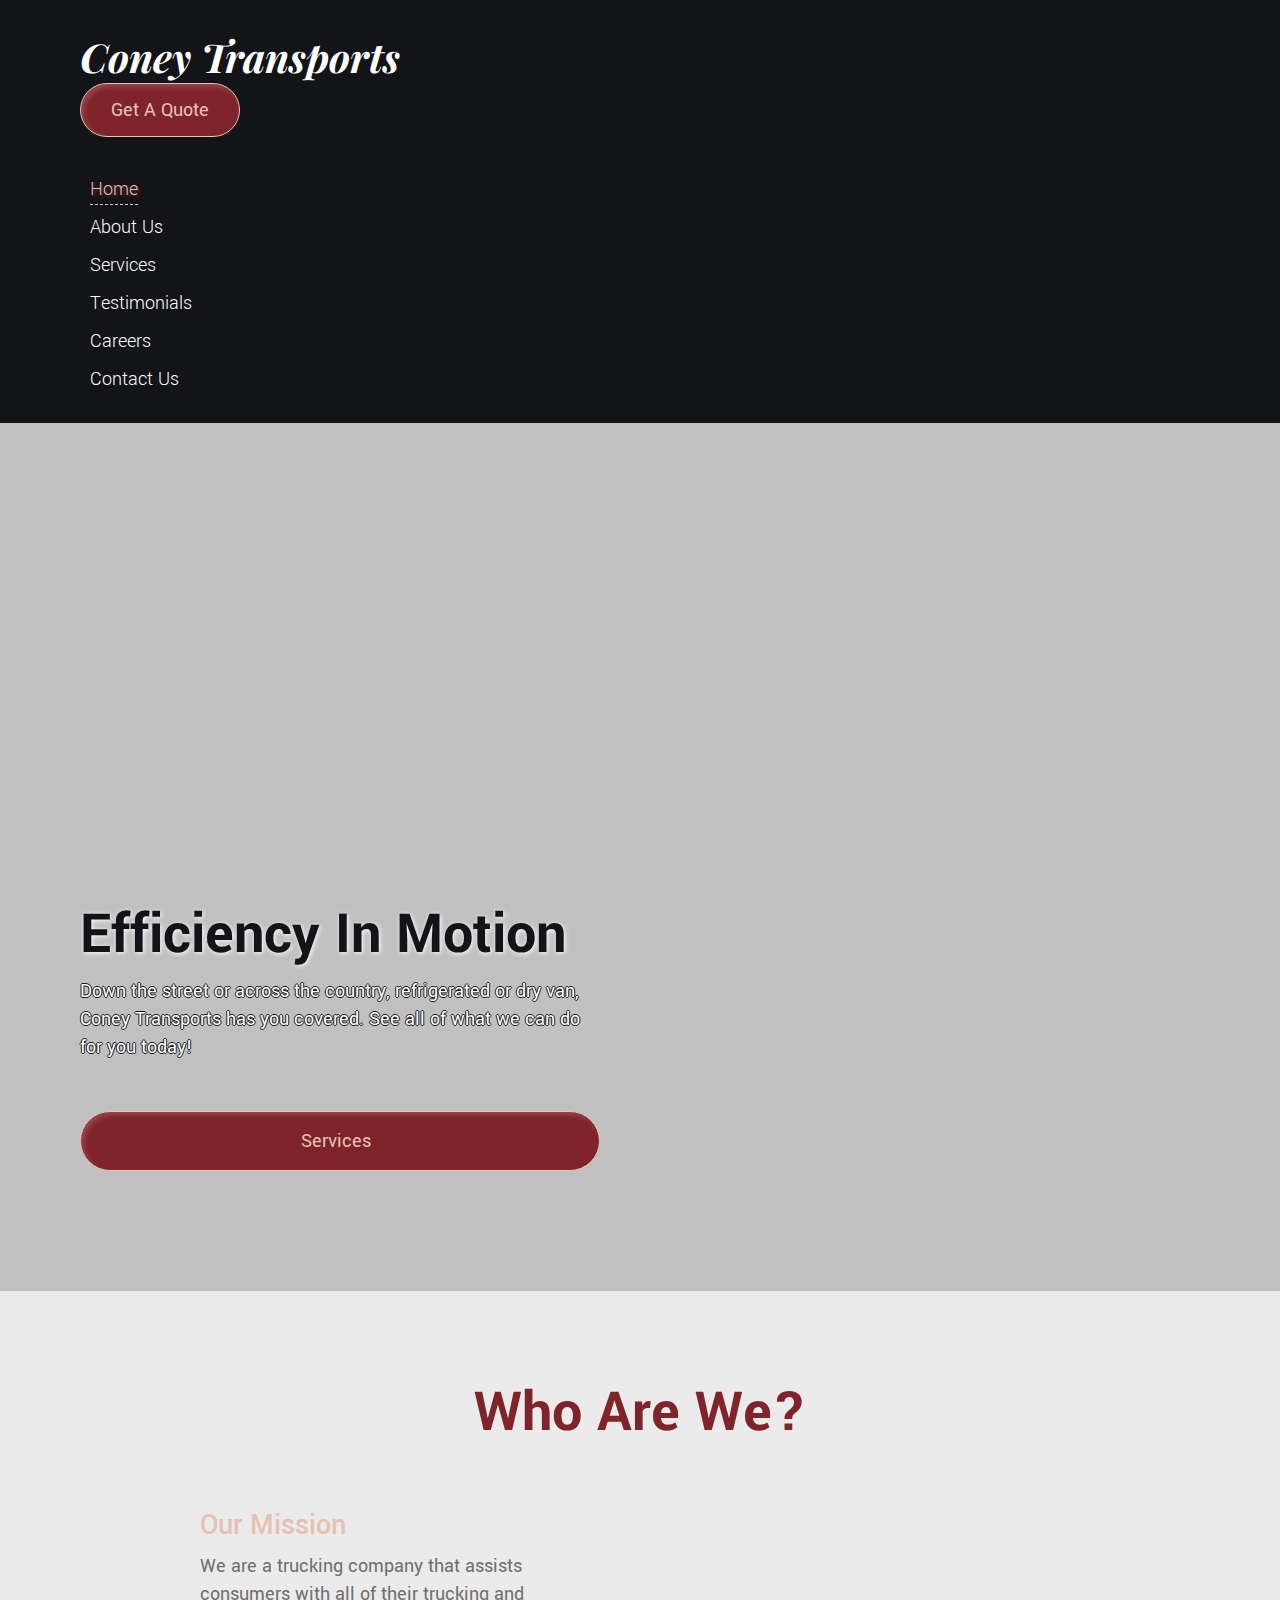
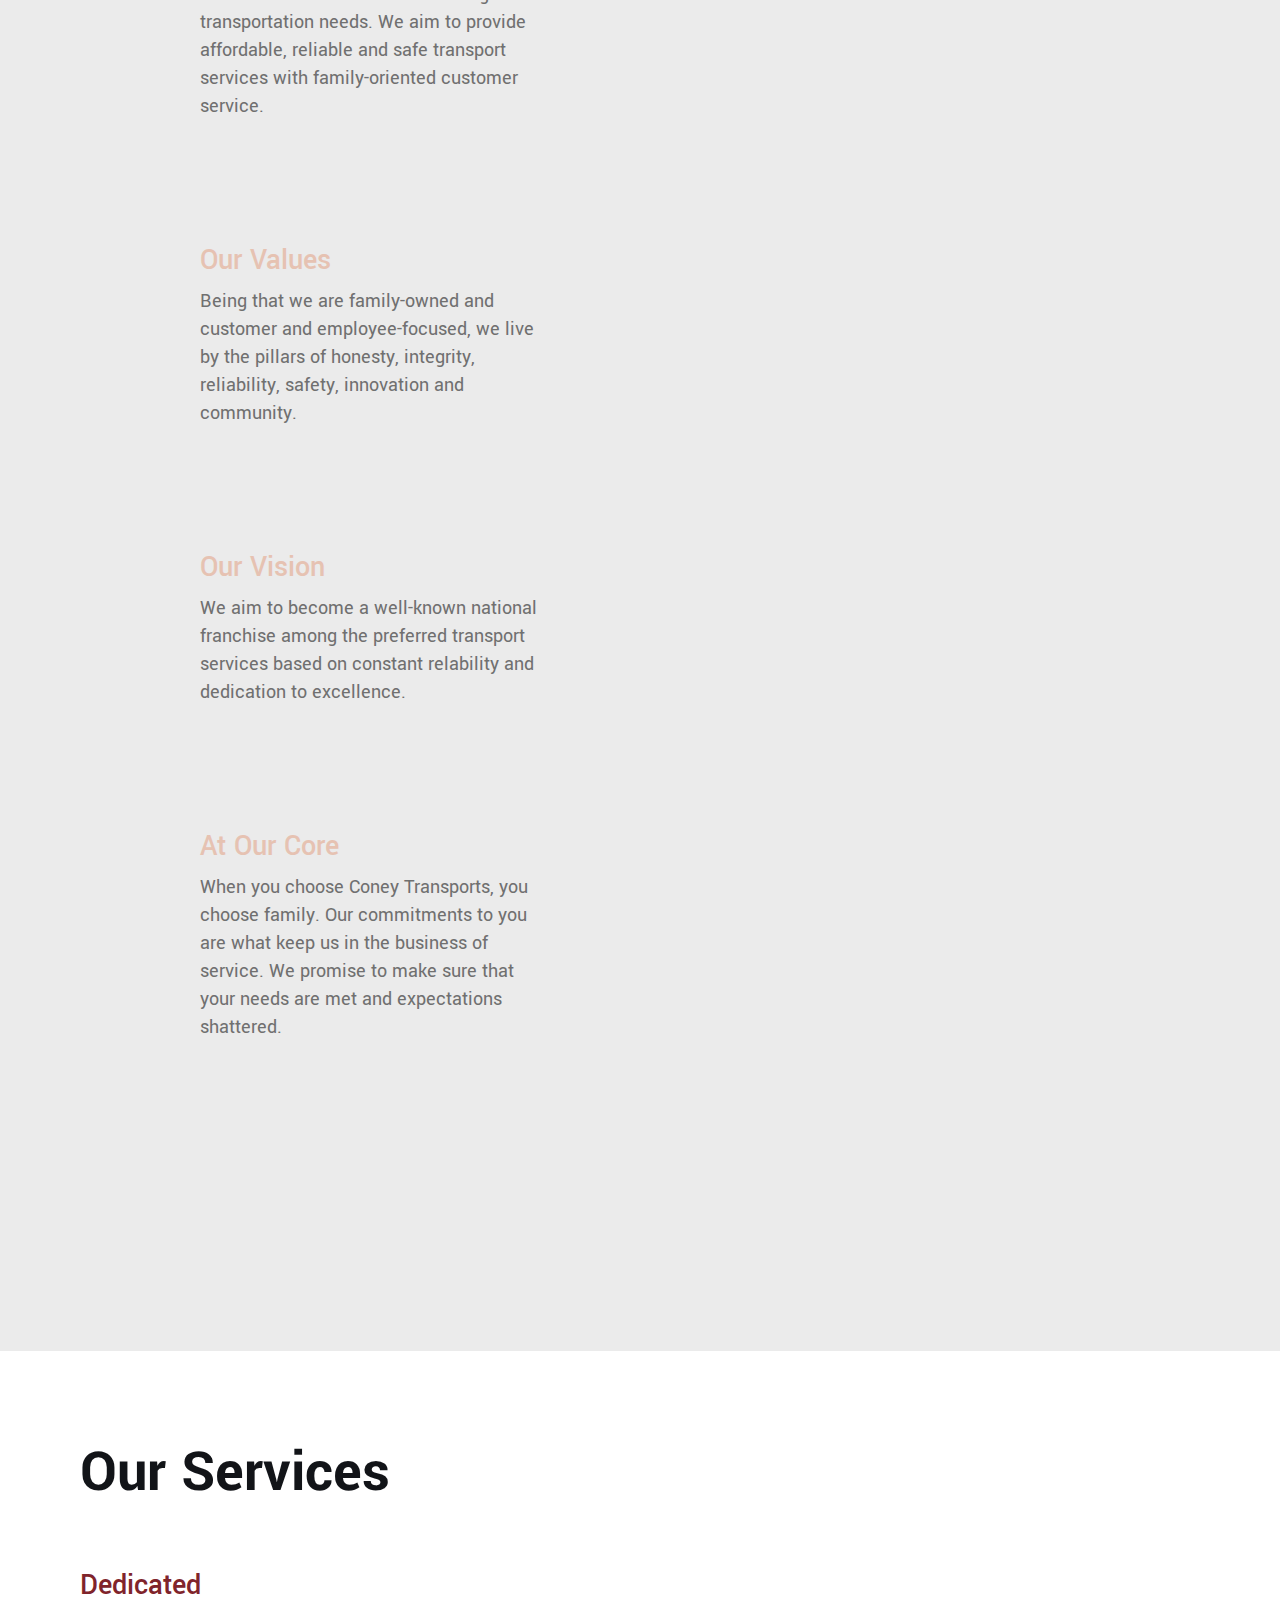
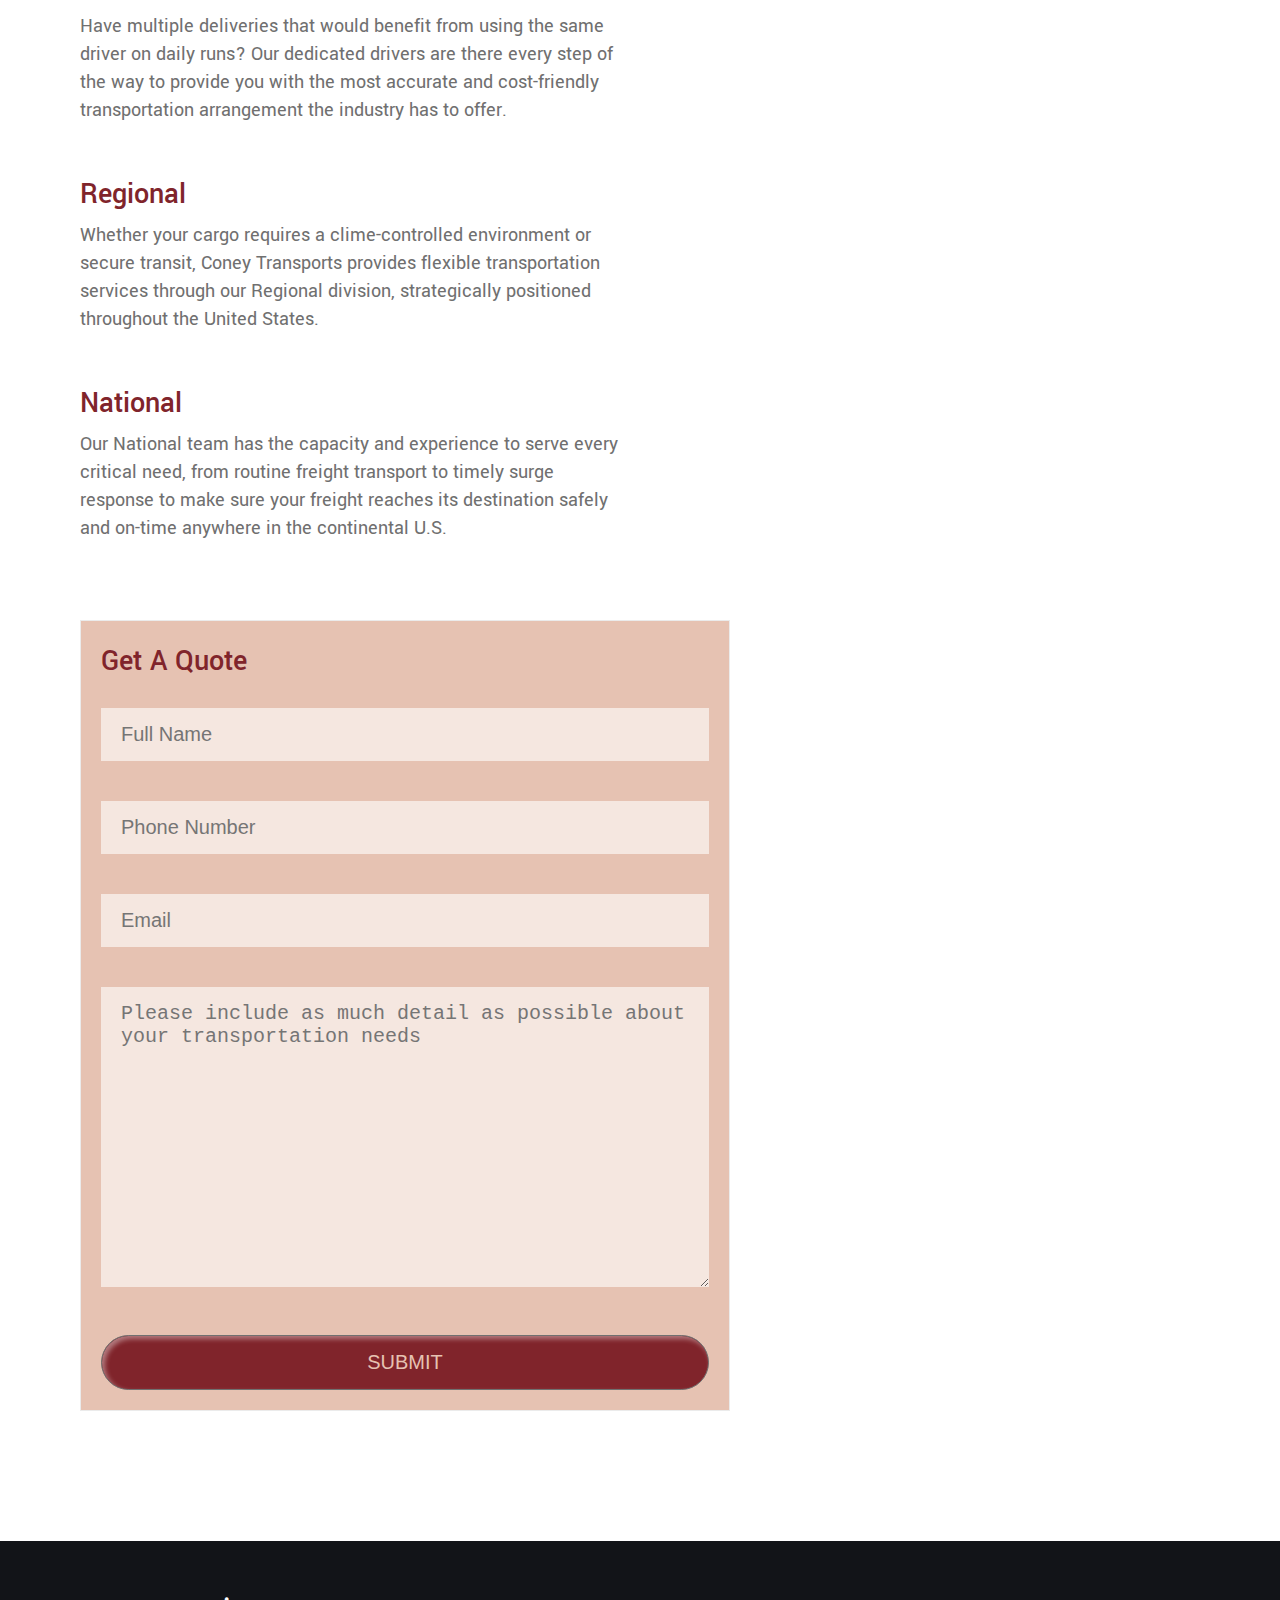
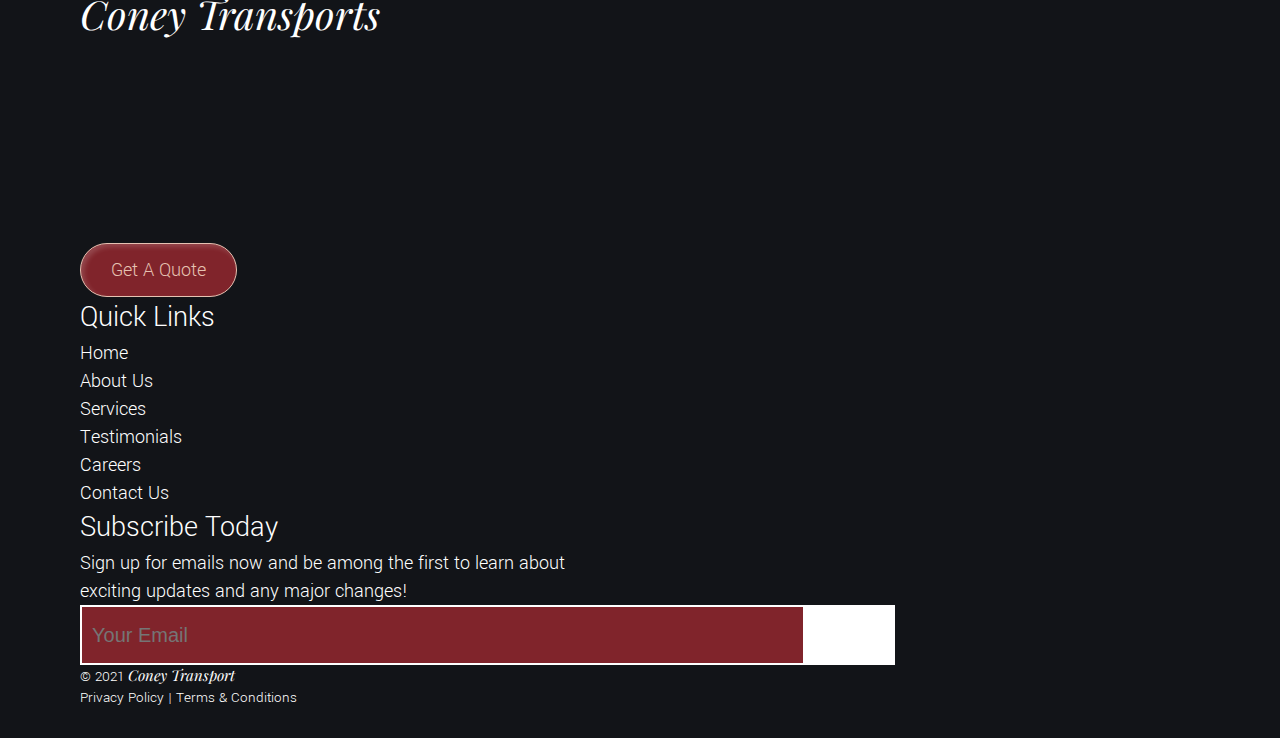
==== commit cc6c97df: "Fixing all floating anchor tags in HTML" ====
--- a/index.html
+++ b/index.html
@@ -18,7 +18,7 @@
 <body>
     <header class="d-lg-flex justify-content-between align-items-start w-100">
         <h1 class="mb-5 mb-lg-0"><a href="#">Coney Transports</a></h1>
-        <a href="#services" class="quoteBtn">Get A Quote</a>
+        <p class="quoteBtn"><a href="#services">Get A Quote</a></p>
         <nav class="navbar-dark navbar-expand-xxl">
             <button id="navButton" class="navbar-toggler" type="button" data-bs-toggle="collapse" data-bs-target="#navbarToggleExternalContent">
                 <span class="navbar-toggler-icon"></span>
@@ -39,7 +39,7 @@
         <section id="cta">
             <h2>Efficiency In Motion</h2>
             <p>Down the street or across the country, refrigerated or dry van, Coney Transports has you covered. See all of what we can do for you today! </p>
-            <a href="#services">Services</a>
+            <p class="goToServices"><a href="#services">Services</a></p>
         </section>
         <section id="about">
             <h2>Who Are We?</h2>
@@ -112,7 +112,7 @@
                 <li><a id="insta" href="https://www.instagram.com" target="_blank" rel="noreferrer">Instagram</a></li>
                 <li><a id="linked" href="https://linkedin.com" target="_blank" rel="noreferrer">LinkedIn</a></li>
             </ul>
-            <a href="#services" class="quoteBtn">Get A Quote</a>
+            <p class="quoteBtn"><a href="#services">Get A Quote</a></p>
         </section>
         <section>
             <h4 class="pt-5 pt-lg-4 mt-5 mt-lg-3 mb-3">Quick Links</h4>
--- a/css/main.css
+++ b/css/main.css
@@ -181,16 +181,19 @@
 }
 
 .quoteBtn {
-  height: fit-content;
+  width: fit-content;
   border: 1px solid #E6C2B2;
   border-radius: 50rem;
+  background-color: #80242B;
+}
+
+.quoteBtn a {
   color: #E6C2B2;
-  background-color: #80242B;
 }
 
 @media (min-width: 300px) {
   .quoteBtn {
-    padding: 0.8rem 1.5rem;
+    padding: 0.8rem 0.5rem;
   }
 }
 
@@ -280,29 +283,23 @@
   color: #ffffff;
 }
 
-.quoteBtn, #cta a {
-  display: table;
-  margin: -1.5rem 0;
+.quoteBtn, .goToServices {
   transition: transform, background-color 0.3s ease-in-out;
   box-shadow: 3px 3px 5px rgba(255, 255, 255, 0.164) inset;
 }
 
-@media (min-width: 992px) {
-  .quoteBtn, #cta a {
-    margin-top: 0;
-  }
-}
-
 @media (any-hover: hover) {
-  .quoteBtn:hover, #cta a:hover {
-    color: #80242B;
+  .quoteBtn:hover, .goToServices:hover {
     background-color: #E6C2B2;
     border-color: #80242B;
     box-shadow: 3px 3px 5px rgba(59, 19, 19, 0.432) inset;
   }
-}
-
-.quoteBtn:active, #cta a:active {
+  .quoteBtn:hover a, .goToServices:hover a {
+    color: #80242B;
+  }
+}
+
+.quoteBtn:active, .goToServices:active {
   transform: scale(0.93);
 }
 
@@ -558,7 +555,7 @@
   }
 }
 
-@media (min-width: 700px) {
+@media (min-width: 1200px) {
   #cta {
     background-size: 100% auto;
     background-position: unset;
@@ -572,25 +569,31 @@
 
 @media (min-width: 300px) {
   #cta h2 {
-    margin-top: 25rem;
+    margin-top: 5rem;
   }
 }
 
 @media (min-width: 450px) {
   #cta h2 {
-    margin-top: 12rem;
+    margin-top: 27.5rem;
   }
 }
 
 @media (min-width: 665px) {
   #cta h2 {
-    margin-top: 20rem;
+    margin-top: 30.5rem;
   }
 }
 
 @media (min-width: 992px) {
   #cta h2 {
-    margin-top: 35rem;
+    margin-top: 47rem;
+  }
+}
+
+@media (min-width: 1770px) {
+  #cta h2 {
+    margin-top: 55rem;
   }
 }
 
@@ -601,27 +604,35 @@
   text-shadow: 0.08rem 0 #121418, 0 0.08rem #121418, -0.08rem 0 #121418, 0 -0.08rem #121418;
 }
 
-#cta a {
-  color: #E6C2B2;
+#cta p:nth-of-type(2) {
+  margin-bottom: 12rem;
+}
+
+.goToServices {
   background-color: #80242B;
   border: solid 1px #E6C2B2;
   border-radius: 50rem;
 }
 
-@media (min-width: 300px) {
-  #cta a {
-    padding: 1rem 25%;
-  }
-}
-
-@media (min-width: 400px) {
-  #cta a {
+.goToServices a {
+  color: #E6C2B2;
+  text-shadow: none;
+}
+
+@media (min-width: 300px) {
+  .goToServices {
+    padding: 1rem 38%;
+  }
+}
+
+@media (min-width: 400px) {
+  .goToServices {
     padding: 1.5rem 40%;
   }
 }
 
 @media (min-width: 650px) {
-  #cta a {
+  .goToServices {
     padding: 1.5rem 22rem;
   }
 }
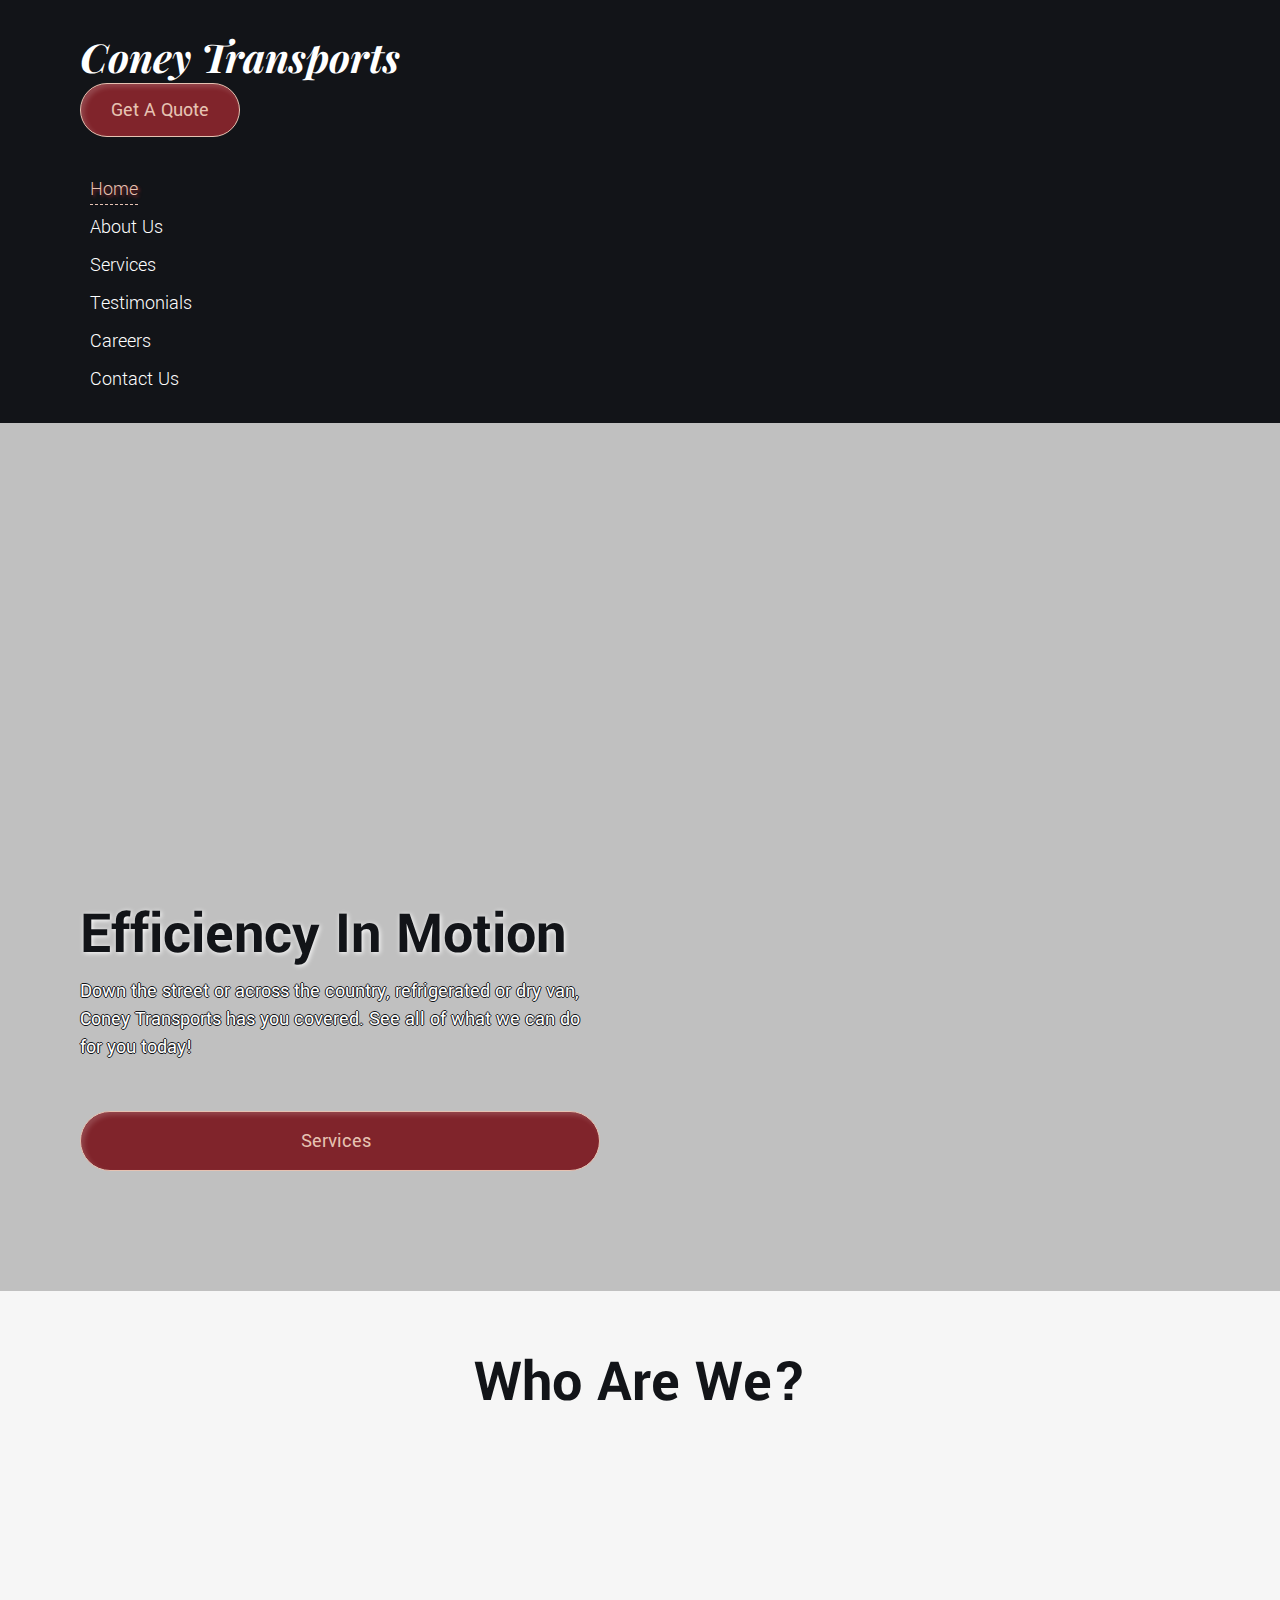
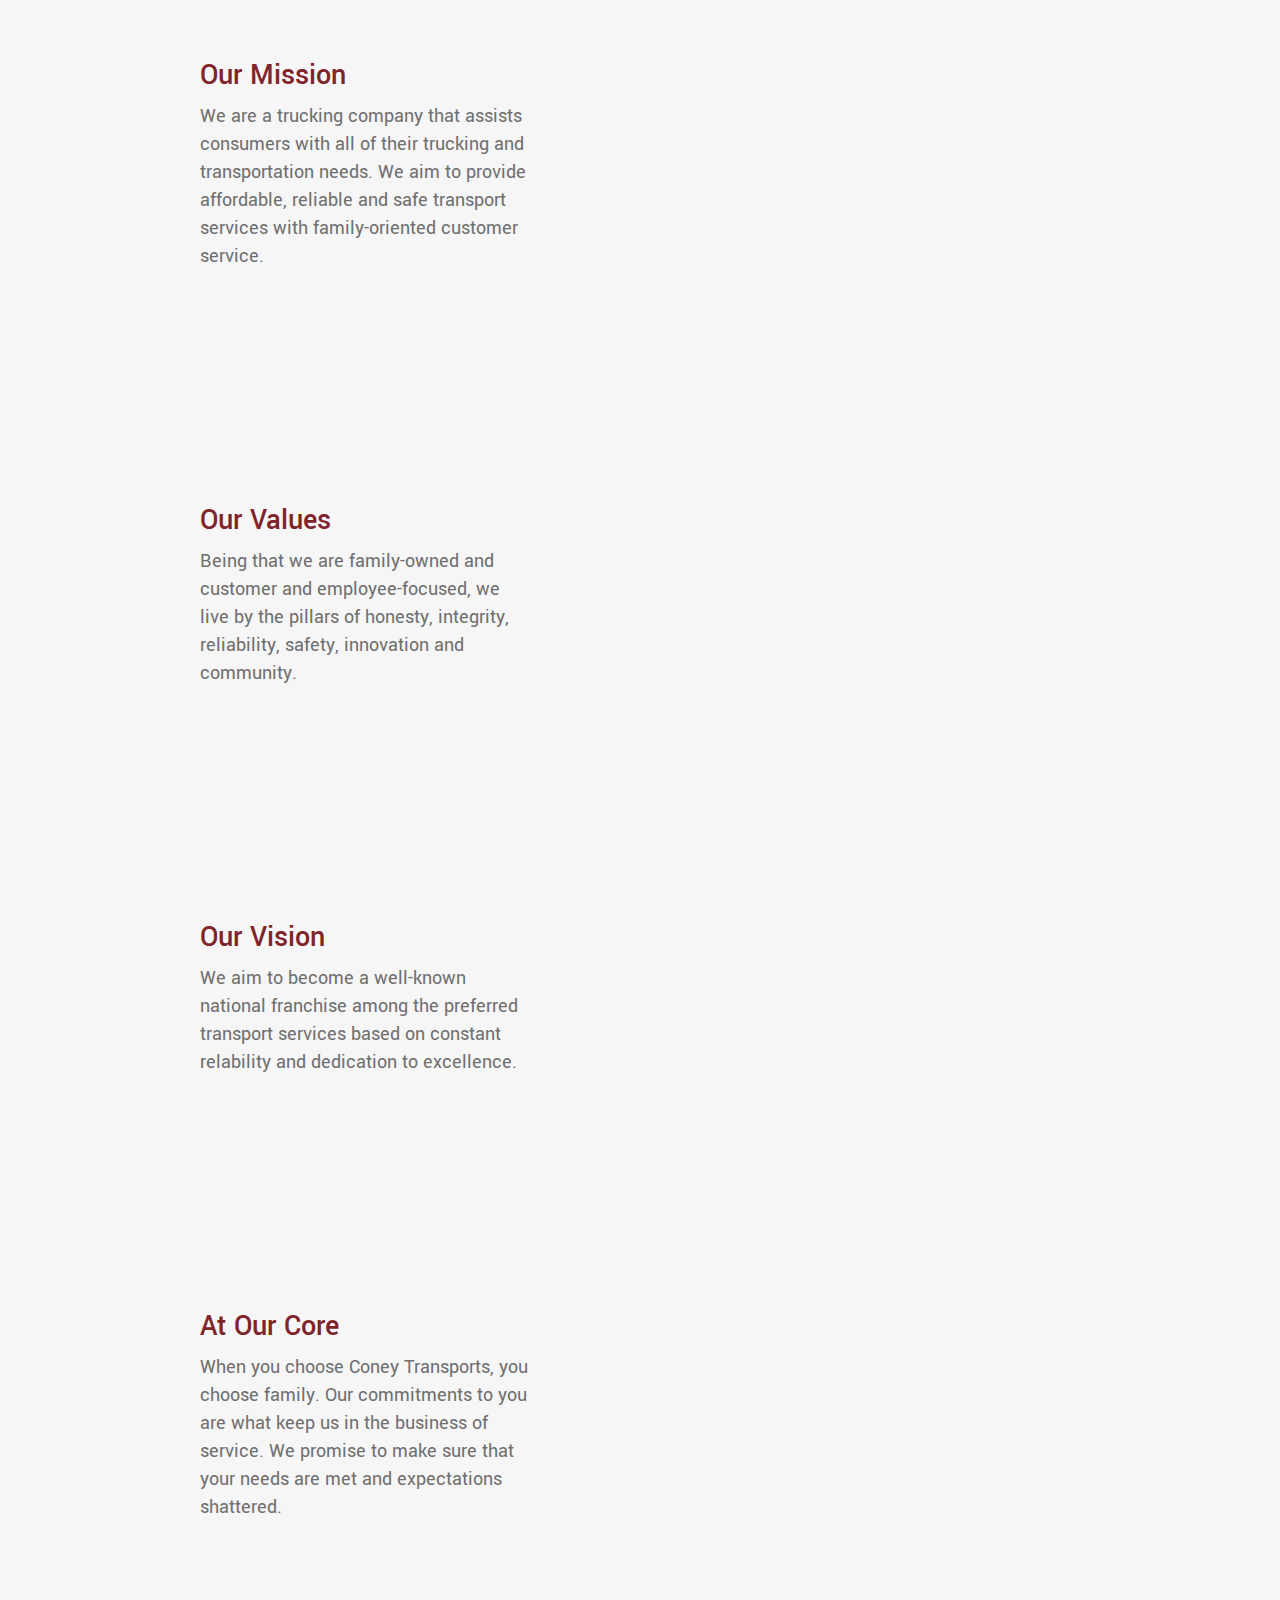
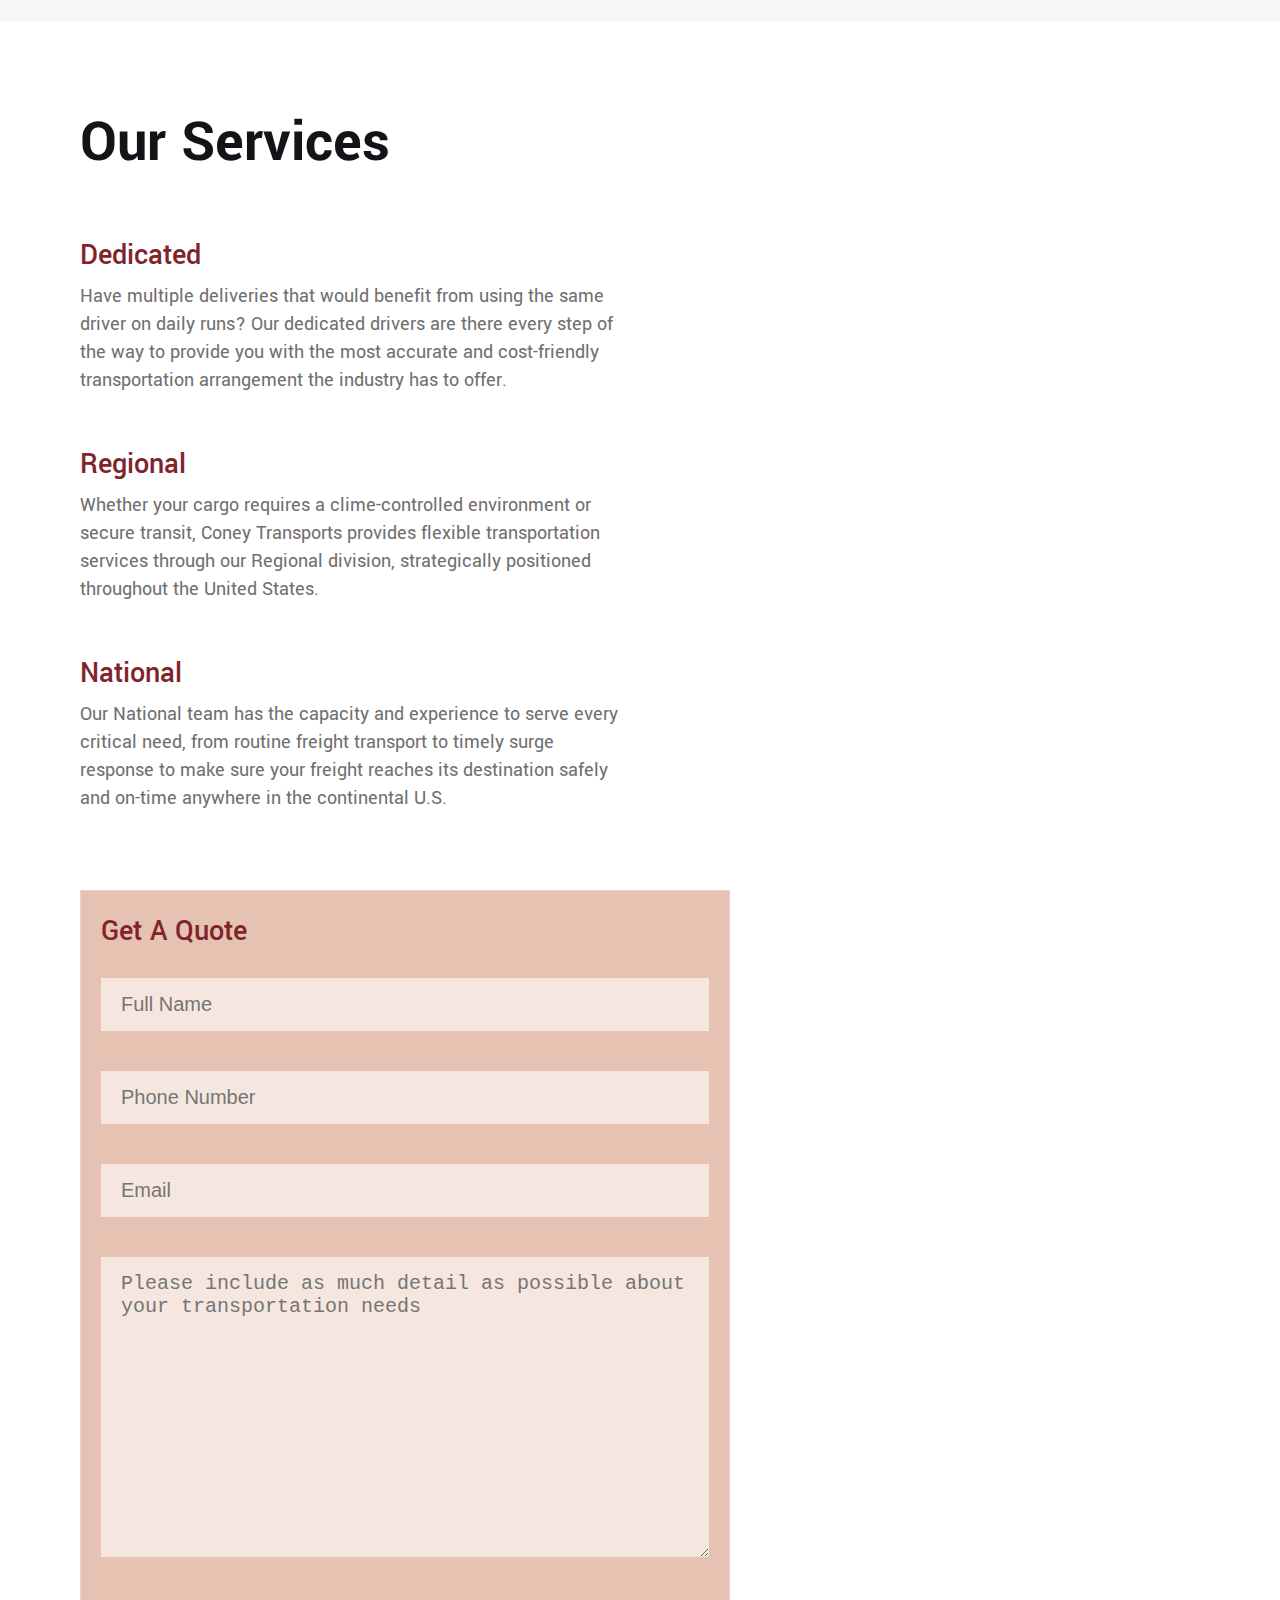
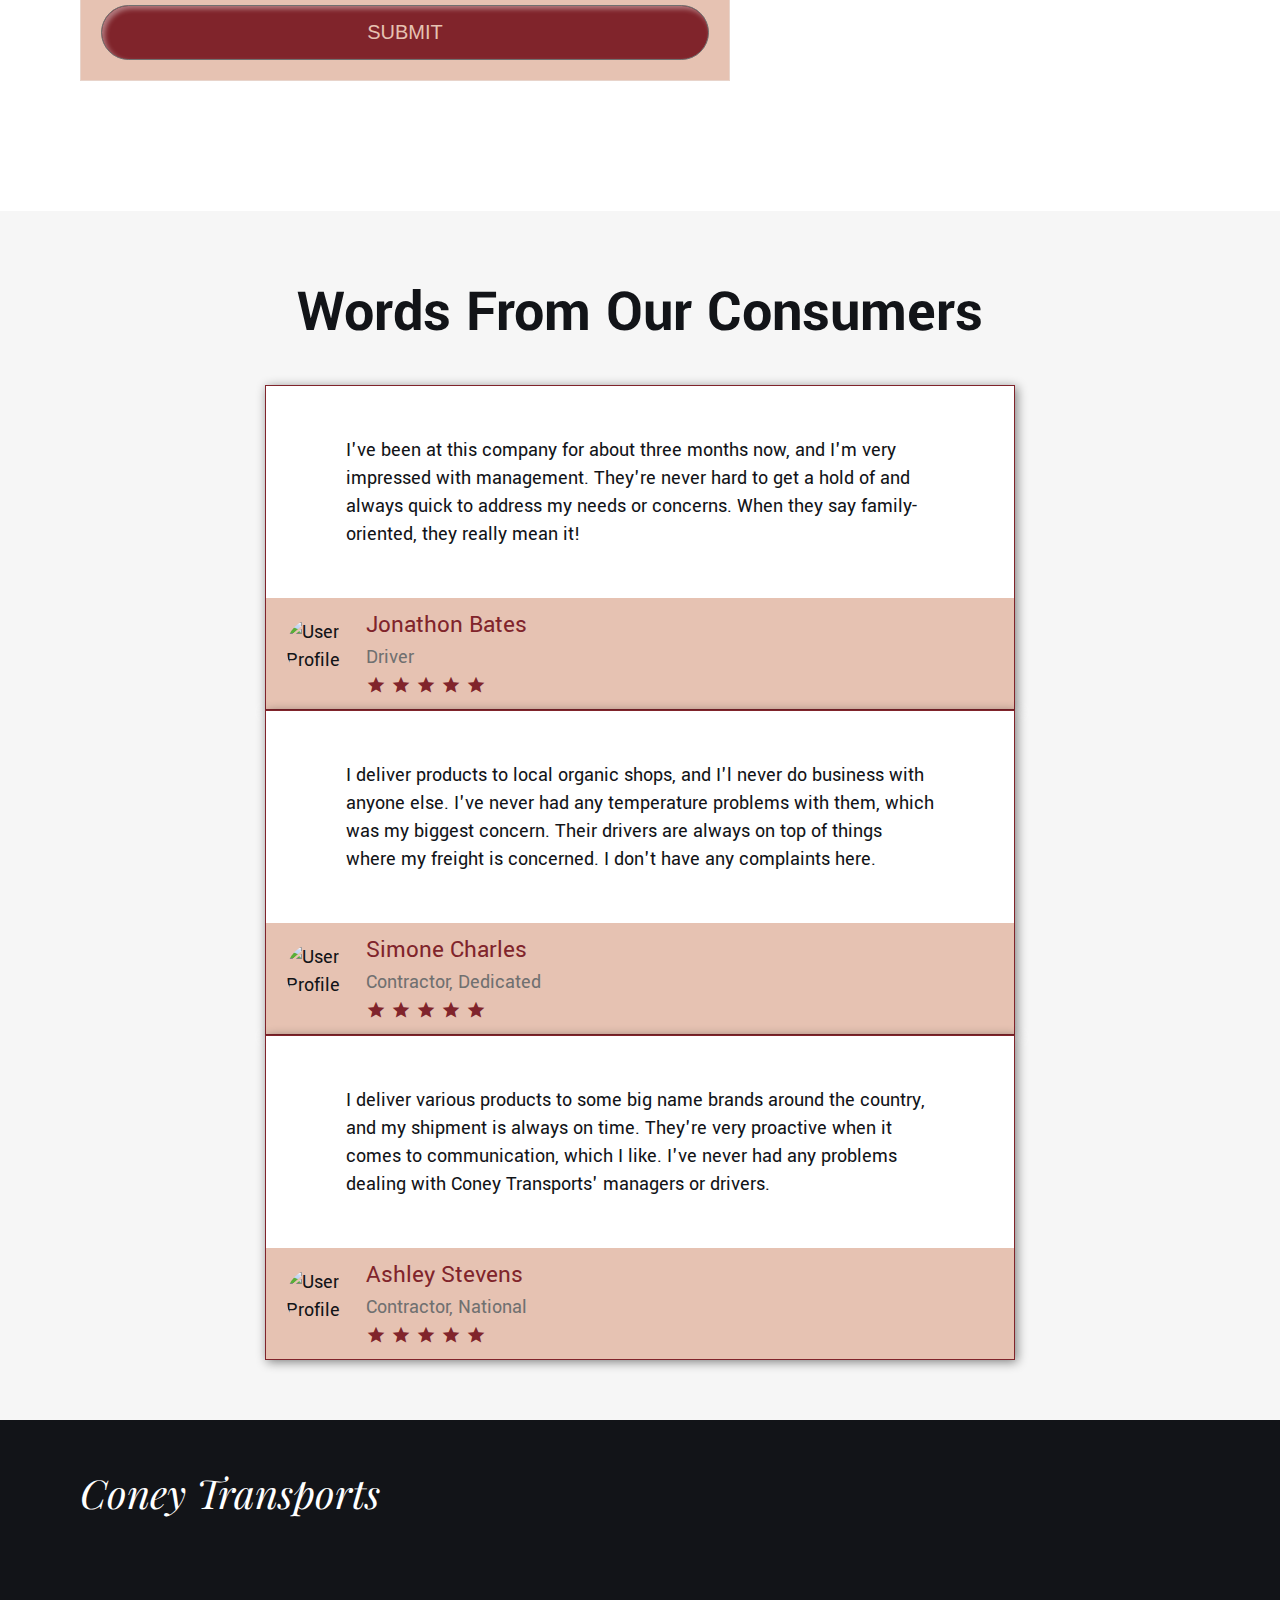
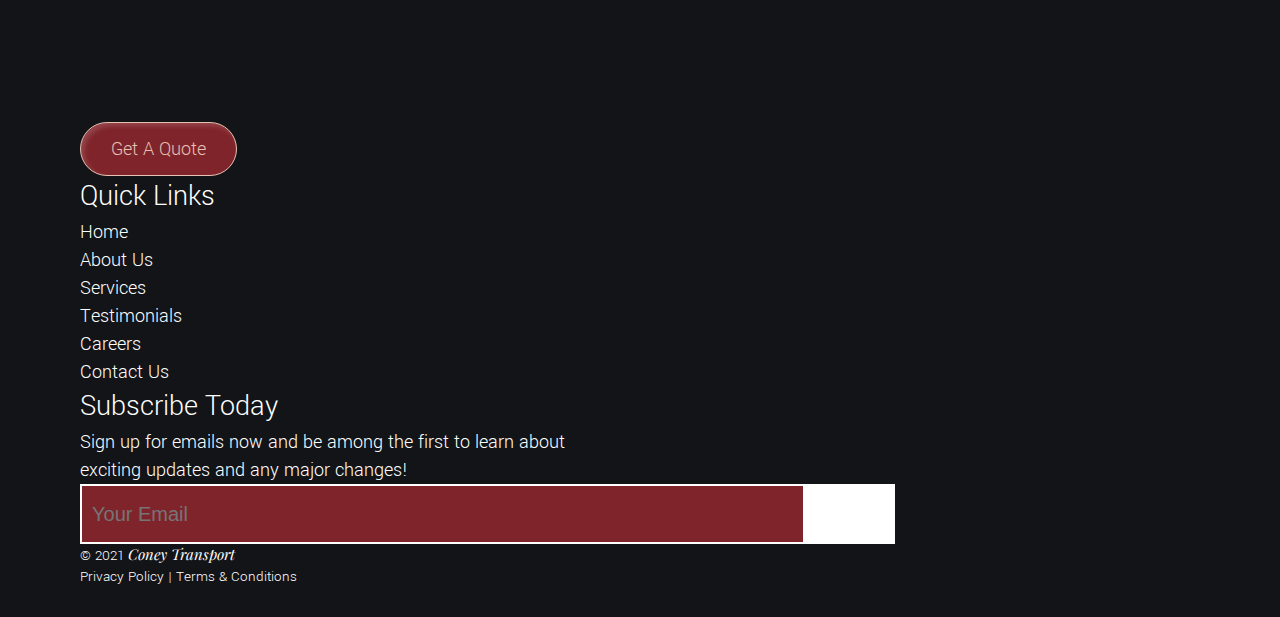
==== commit 1951f98d: "Adding user testimonials with carousel functionality" ====
--- a/index.html
+++ b/index.html
@@ -6,6 +6,8 @@
     <meta name="viewport" content="width=device-width, initial-scale=1.0">
     <meta name="description" content="Get your dedicated, regional, and national freight moving with Coney Transports Trucking Services. Looking to work with us instead? Apply now!">
     <link href="https://cdn.jsdelivr.net/npm/bootstrap@5.1.1/dist/css/bootstrap.min.css" rel="stylesheet" integrity="sha384-F3w7mX95PdgyTmZZMECAngseQB83DfGTowi0iMjiWaeVhAn4FJkqJByhZMI3AhiU" crossorigin="anonymous">
+    <link href="https://fonts.googleapis.com/icon?family=Material+Icons"
+      rel="stylesheet">
     <link rel="stylesheet" href="https://cdnjs.cloudflare.com/ajax/libs/font-awesome/5.14.0/css/all.min.css" integrity="sha512-1PKOgIY59xJ8Co8+NE6FZ+LOAZKjy+KY8iq0G4B3CyeY6wYHN3yt9PW0XpSriVlkMXe40PTKnXrLnZ9+fkDaog==" crossorigin="anonymous" />
     <link rel="stylesheet" href="css/main.css">
     <script src="scripts/subscribe.js" defer></script>
@@ -44,19 +46,19 @@
         <section id="about">
             <h2>Who Are We?</h2>
             <ul class="d-flex flex-wrap justify-content-between">
-                <li>
+                <li id="mission">
                     <h3>Our Mission</h3>
                     <p>We are a trucking company that assists consumers with all of their trucking and transportation needs. We aim to provide affordable, reliable and safe transport services with family-oriented customer service.</p>
                 </li>
-                <li>
+                <li id="values">
                     <h3>Our Values</h3>
                     <p>Being that we are family-owned and customer and employee-focused, we live by the pillars of honesty, integrity, reliability, safety, innovation and community.</p>
                 </li>
-                <li>
+                <li id="vision">
                     <h3>Our Vision</h3>
                     <p>We aim to become a well-known national franchise among the preferred transport services based on constant relability and dedication to excellence.</p>
                 </li>
-                <li>
+                <li id="core">
                     <h3>At Our Core</h3>
                     <p>When you choose Coney Transports, you choose family. Our commitments to you are what keep us in the business of service. We promise to make sure that your needs are met and expectations shattered.</p>
                 </li>
@@ -101,7 +103,38 @@
                 <button type="submit">Submit</button>
             </form>
         </section>
-        <section id="reviews"></section>
+        <section id="reviews">
+            <h2>Words From Our Consumers</h2>
+            <ul class="d-flex flex-wrap carousel slide" data-bs-ride="carousel">
+                <li class="w-100 carousel-item active">
+                    <div class="reviewCard">
+                        <p class="reviewText">I've been at this company for about three months now, and I'm very impressed with management. They're never hard to get a hold of and always quick to address my needs or concerns. When they say family-oriented, they really mean it!</p>
+                        <img src="https://coneynicollete-fs.github.io/coneytransports/images/user1" alt="User Profile Picture">
+                        <h5>Jonathon Bates</h5>
+                        <h6>Driver</h6>
+                        <p class="reviewRating">5 out of 5 stars</p>
+                    </div>
+                </li>
+                <li class="w-100 carousel-item">
+                    <div class="reviewCard">
+                        <p class="reviewText">I deliver products to local organic shops, and I'l never do business with anyone else. I've never had any temperature problems with them, which was my biggest concern. Their drivers are always on top of things where my freight is concerned. I don't have any complaints here.</p>
+                        <img src="https://coneynicollete-fs.github.io/coneytransports/images/user2" alt="User Profile Picture">
+                        <h5>Simone Charles</h5>
+                        <h6>Contractor, Dedicated</h6>
+                        <p class="reviewRating">5 out of 5 stars</p>
+                    </div>
+                </li>
+                <li class="w-100 carousel-item">
+                    <div class="reviewCard">
+                        <p class="reviewText">I deliver various products to some big name brands around the country, and my shipment is always on time. They're very proactive when it comes to communication, which I like. I've never had any problems dealing with Coney Transports' managers or drivers.</p>
+                        <img src="https://coneynicollete-fs.github.io/coneytransports/images/user3" alt="User Profile Picture">
+                        <h5>Ashley Stevens</h5>
+                        <h6>Contractor, National</h6>
+                        <p class="reviewRating">5 out of 5 stars</p>
+                    </div>
+                </li>
+            </ul>
+        </section>
     </main>
     <footer class="d-lg-flex flex-lg-wrap justify-content-between w-100">
         <section>
--- a/css/main.css
+++ b/css/main.css
@@ -1,7 +1,7 @@
 @charset "UTF-8";
 @import url("https://fonts.googleapis.com/css2?family=Playfair+Display:ital,wght@1,700&display=swap");
 @import url("https://fonts.googleapis.com/css2?family=Yantramanav:wght@300;400;500;700&display=swap");
-html, body, header, main, footer, h1, h2, h3, h4, nav, section, ul, li, p, a, form, div, label, input, textarea, button {
+html, body, header, main, footer, h1, h2, h3, h4, h5, h6, nav, section, ul, li, p, a, form, div, label, input, textarea, button {
   margin: 0;
   padding: 0;
   font-size: 100%;
@@ -256,8 +256,8 @@
 
 @media (min-width: 300px) {
   :target {
-    scroll-margin-top: 20rem;
-    scroll-snap-margin-top: 20rem;
+    scroll-margin-top: 25rem;
+    scroll-snap-margin-top: 25rem;
   }
 }
 
@@ -458,7 +458,7 @@
 
 form {
   max-width: 65rem;
-  border: solid 1px #EBEBEB;
+  border: solid 1px #ebebeb71;
   background-color: #E6C2B2;
 }
 
@@ -510,12 +510,12 @@
   background-size: 200px;
 }
 
+form div:first-of-type, form div:last-of-type {
+  width: 100%;
+}
+
 label:not(.errorLabel) {
   display: none;
-}
-
-div:first-of-type, div:last-of-type {
-  width: 100%;
 }
 
 .errorLabel {
@@ -593,7 +593,7 @@
 
 @media (min-width: 1770px) {
   #cta h2 {
-    margin-top: 55rem;
+    margin-top: 57rem;
   }
 }
 
@@ -638,18 +638,17 @@
 }
 
 #about {
-  background-color: #EBEBEB;
-  padding-bottom: 14rem;
+  background-color: #ebebeb71;
 }
 
 #about h2 {
   text-align: center;
+  color: #121418;
+  padding-top: 5rem;
+}
+
+#about h3 {
   color: #80242B;
-  padding-top: 8rem;
-}
-
-#about h3 {
-  color: #E6C2B2;
   margin-bottom: .5rem;
 }
 
@@ -685,13 +684,96 @@
 @media (min-width: 992px) {
   #about li {
     max-width: 35rem;
-    margin-bottom: 12rem;
   }
 }
 
 @media (min-width: 1550px) {
   #about li {
     max-width: 45rem;
+  }
+}
+
+@media (min-width: 300px) {
+  #mission {
+    background-image: url("https://coneynicollete-fs.github.io/coneytransports/images/missionsmall.svg");
+    background-size: contain;
+    background-repeat: no-repeat;
+    background-position: 40% 50%;
+    padding-left: 0;
+  }
+}
+
+@media (min-width: 850px) {
+  #mission {
+    background-image: url("https://coneynicollete-fs.github.io/coneytransports/images/missionlarge.svg");
+    padding-right: 2rem;
+    background-origin: padding-box;
+    padding-top: 18rem;
+    background-position: 30% 2rem;
+    background-size: 130px;
+  }
+}
+
+@media (min-width: 300px) {
+  #values {
+    background-image: url("https://coneynicollete-fs.github.io/coneytransports/images/valuessmall.svg");
+    background-size: contain;
+    background-repeat: no-repeat;
+    background-position: 40% 50%;
+    padding-left: 0;
+  }
+}
+
+@media (min-width: 850px) {
+  #values {
+    background-image: url("https://coneynicollete-fs.github.io/coneytransports/images/valueslarge.svg");
+    padding-right: 2rem;
+    background-origin: padding-box;
+    padding-top: 18rem;
+    background-position: 30% 2rem;
+    background-size: 130px;
+  }
+}
+
+@media (min-width: 300px) {
+  #vision {
+    background-image: url("https://coneynicollete-fs.github.io/coneytransports/images/visionsmall.svg");
+    background-size: contain;
+    background-repeat: no-repeat;
+    background-position: 40% 50%;
+    padding-left: 0;
+  }
+}
+
+@media (min-width: 850px) {
+  #vision {
+    background-image: url("https://coneynicollete-fs.github.io/coneytransports/images/visionlarge.svg");
+    padding-right: 2rem;
+    background-origin: padding-box;
+    padding-top: 18rem;
+    background-position: 30% 2rem;
+    background-size: 130px;
+  }
+}
+
+@media (min-width: 300px) {
+  #core {
+    background-image: url("https://coneynicollete-fs.github.io/coneytransports/images/coresmall.svg");
+    background-size: contain;
+    background-repeat: no-repeat;
+    background-position: 40% 50%;
+    padding-left: 0;
+  }
+}
+
+@media (min-width: 850px) {
+  #core {
+    background-image: url("https://coneynicollete-fs.github.io/coneytransports/images/corelarge.svg");
+    padding-right: 2rem;
+    background-origin: padding-box;
+    padding-top: 18rem;
+    background-position: 30% 2rem;
+    background-size: 130px;
   }
 }
 
@@ -770,7 +852,7 @@
   #dedServices {
     background-image: url("https://coneynicollete-fs.github.io/coneytransports/images/repeatsmall.svg");
     background-repeat: no-repeat;
-    background-position: 50% 50%;
+    background-position: 40% 50%;
     padding-left: 0;
   }
 }
@@ -790,7 +872,7 @@
   #dedServices {
     background-image: url("https://coneynicollete-fs.github.io/coneytransports/images/repeatsmall.svg");
     background-repeat: no-repeat;
-    background-position: 50% 50%;
+    background-position: 40% 50%;
     padding-left: 0;
   }
 }
@@ -810,7 +892,7 @@
   #regServices {
     background-image: url("https://coneynicollete-fs.github.io/coneytransports/images/routesmall.svg");
     background-repeat: no-repeat;
-    background-position: 50% 50%;
+    background-position: 40% 50%;
     padding-left: 0;
   }
 }
@@ -830,7 +912,7 @@
   #regServices {
     background-image: url("https://coneynicollete-fs.github.io/coneytransports/images/routesmall.svg");
     background-repeat: no-repeat;
-    background-position: 50% 50%;
+    background-position: 40% 50%;
     padding-left: 0;
   }
 }
@@ -850,7 +932,7 @@
   #natServices {
     background-image: url("https://coneynicollete-fs.github.io/coneytransports/images/mapsmall.svg");
     background-repeat: no-repeat;
-    background-position: 50% 50%;
+    background-position: 40% 50%;
     padding-left: 0;
   }
 }
@@ -870,7 +952,7 @@
   #natServices {
     background-image: url("https://coneynicollete-fs.github.io/coneytransports/images/mapsmall.svg");
     background-repeat: no-repeat;
-    background-position: 50% 50%;
+    background-position: 40% 50%;
     padding-left: 0;
   }
 }
@@ -887,7 +969,7 @@
 }
 
 #careerspage {
-  background-color: #EBEBEB;
+  background-color: #ebebeb71;
   overflow: hidden;
 }
 
@@ -975,7 +1057,7 @@
   background-color: #80242B;
   padding: 0rem 6rem;
   height: 5rem;
-  margin: 1.5rem 0;
+  margin: 2rem 0;
 }
 
 @media (min-width: 550px) {
@@ -1038,7 +1120,7 @@
   #dedCareers {
     background-image: url("https://coneynicollete-fs.github.io/coneytransports/images/repeatsmall.svg");
     background-repeat: no-repeat;
-    background-position: 50% 50%;
+    background-position: 40% 50%;
     padding-left: 0;
   }
 }
@@ -1049,11 +1131,8 @@
     padding-right: 2rem;
     background-origin: padding-box;
     padding-top: 18rem;
-    background-position: 30% 2rem;
+    background-position: 46% 2rem;
     background-size: 130px;
-  }
-  #dedCareers h3 {
-    margin-left: -18%;
   }
 }
 
@@ -1061,7 +1140,7 @@
   #regCareers {
     background-image: url("https://coneynicollete-fs.github.io/coneytransports/images/routesmall.svg");
     background-repeat: no-repeat;
-    background-position: 50% 50%;
+    background-position: 40% 50%;
     padding-left: 0;
   }
 }
@@ -1072,11 +1151,8 @@
     padding-right: 2rem;
     background-origin: padding-box;
     padding-top: 18rem;
-    background-position: 30% 2rem;
+    background-position: 46% 2rem;
     background-size: 130px;
-  }
-  #regCareers h3 {
-    margin-left: -20%;
   }
 }
 
@@ -1084,7 +1160,7 @@
   #natCareers {
     background-image: url("https://coneynicollete-fs.github.io/coneytransports/images/mapsmall.svg");
     background-repeat: no-repeat;
-    background-position: 50% 50%;
+    background-position: 40% 50%;
     padding-left: 0;
   }
 }
@@ -1095,11 +1171,8 @@
     padding-right: 2rem;
     background-origin: padding-box;
     padding-top: 18rem;
-    background-position: 30% 2rem;
+    background-position: 46% 2rem;
     background-size: 130px;
-  }
-  #natCareers h3 {
-    margin-left: -20%;
   }
 }
 
@@ -1107,7 +1180,7 @@
   #cdlCareers {
     background-image: url("https://coneynicollete-fs.github.io/coneytransports/images/schoolsmall.svg");
     background-repeat: no-repeat;
-    background-position: 50% 50%;
+    background-position: 40% 50%;
     padding-left: 0;
   }
 }
@@ -1118,11 +1191,76 @@
     padding-right: 2rem;
     background-origin: padding-box;
     padding-top: 18rem;
-    background-position: 30% 2rem;
+    background-position: 46% 2rem;
     background-size: 130px;
   }
-  #cdlCareers h3 {
-    margin-left: -18%;
-  }
+}
+
+#reviews {
+  background-color: #ebebeb71;
+  padding: 6rem 4rem;
+}
+
+#reviews h2 {
+  color: #121418;
+  text-align: center;
+  padding-bottom: 3rem;
+}
+
+#reviews h5, #reviews h6, #reviews .reviewRating {
+  background-color: #E6C2B2;
+}
+
+#reviews h5 {
+  padding-top: 1rem;
+  font-size: 2.5rem;
+  color: #80242B;
+}
+
+#reviews h6 {
+  color: #707070;
+}
+
+#reviews img {
+  float: left;
+  margin: 2rem;
+  border-radius: 35px;
+  width: 60px;
+  height: 60px;
+}
+
+.reviewCard {
+  background-color: #fff;
+  color: #121418;
+  max-width: 75rem;
+  margin: 0 auto;
+  border: solid 1.2px #80242B;
+  box-shadow: 2px 2px 10px rgba(0, 0, 0, 0.486);
+}
+
+.reviewCard p:nth-of-type(1) {
+  padding: 5rem 8rem;
+  background-image: url("https://coneynicollete-fs.github.io/coneytransports/images/left-quote.svg"), url("https://coneynicollete-fs.github.io/coneytransports/images/right-quote.svg");
+  background-repeat: no-repeat;
+  background-position: left 20px top 20px, right 20px bottom 20px;
+  background-size: 30px;
+  background-origin: padding-box;
+}
+
+.reviewRating {
+  padding-bottom: 1rem;
+  font-size: 0;
+  color: #80242B;
+}
+
+.reviewRating::before {
+  content: "star star star star star";
+  font-family: "Material Icons";
+  font-size: 2rem;
+}
+
+.carousel, .carousel-item {
+  position: inherit;
+  float: none;
 }
 /*# sourceMappingURL=main.css.map */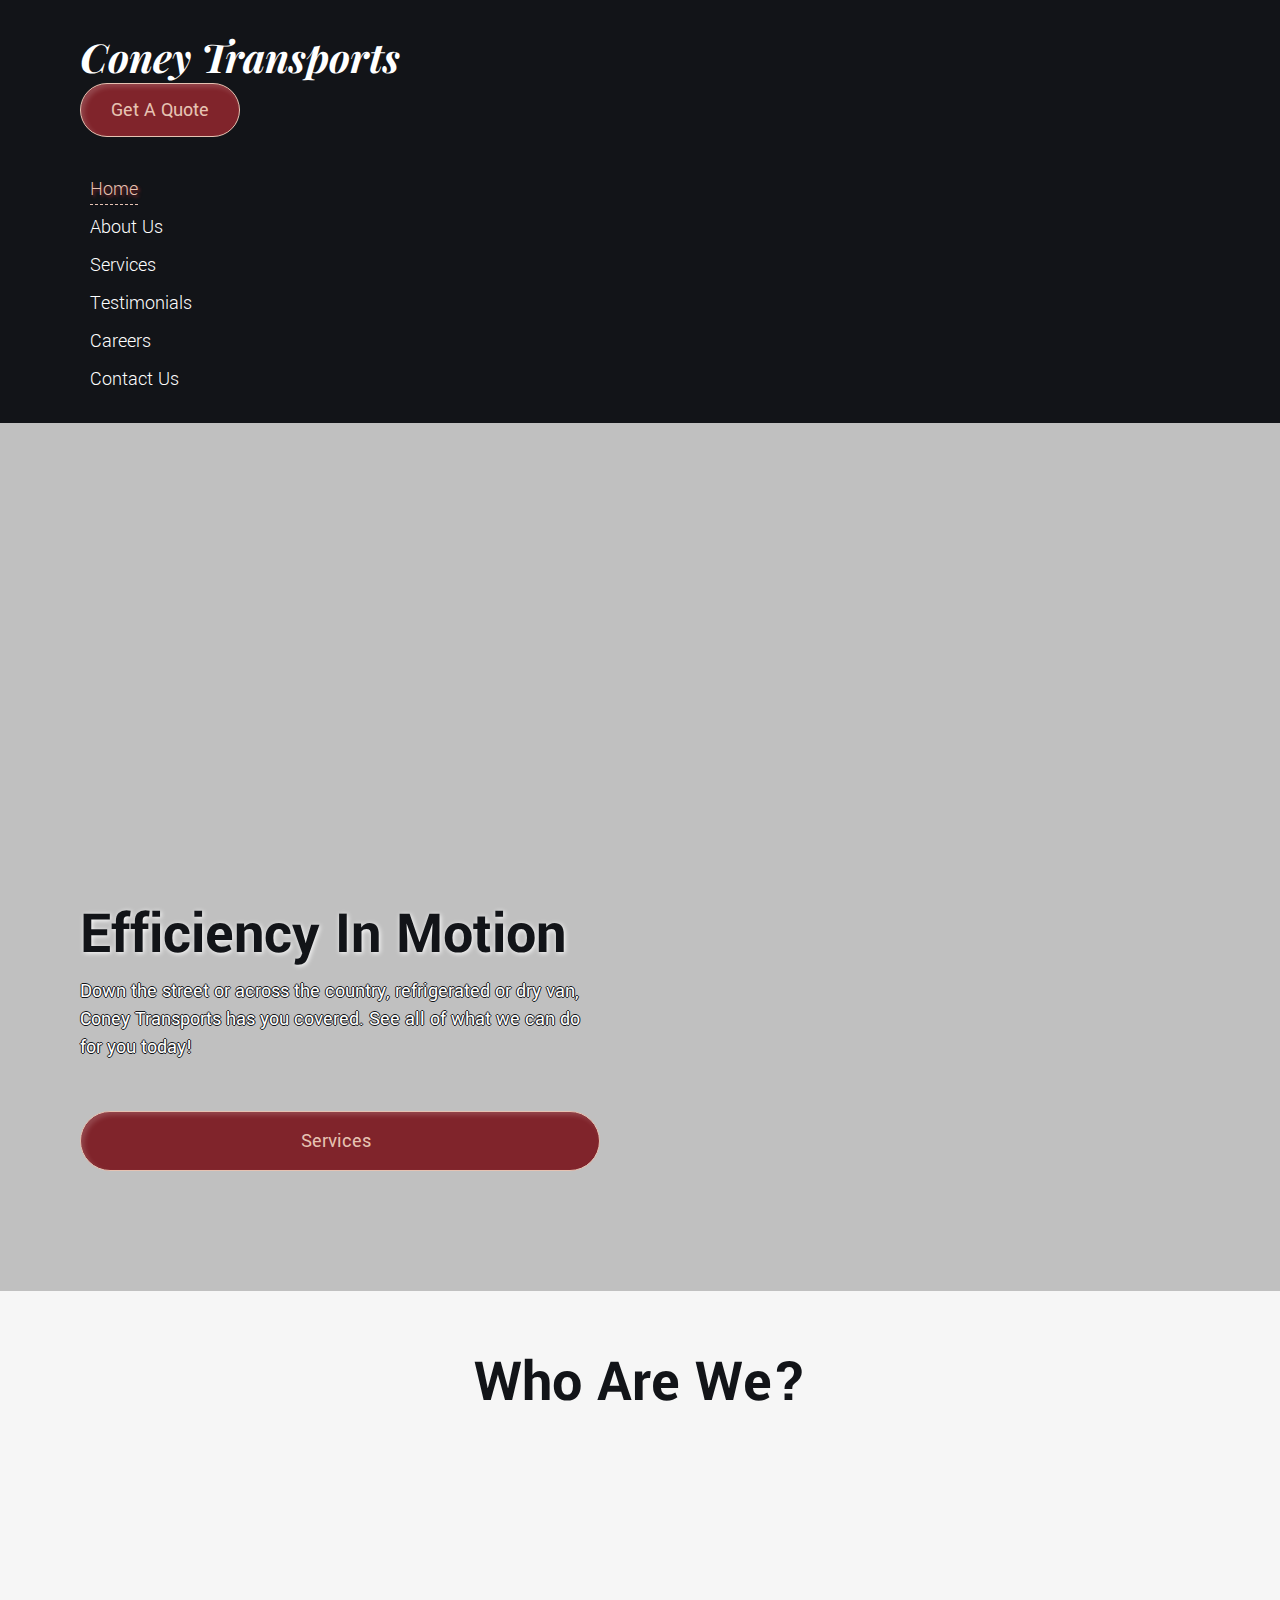
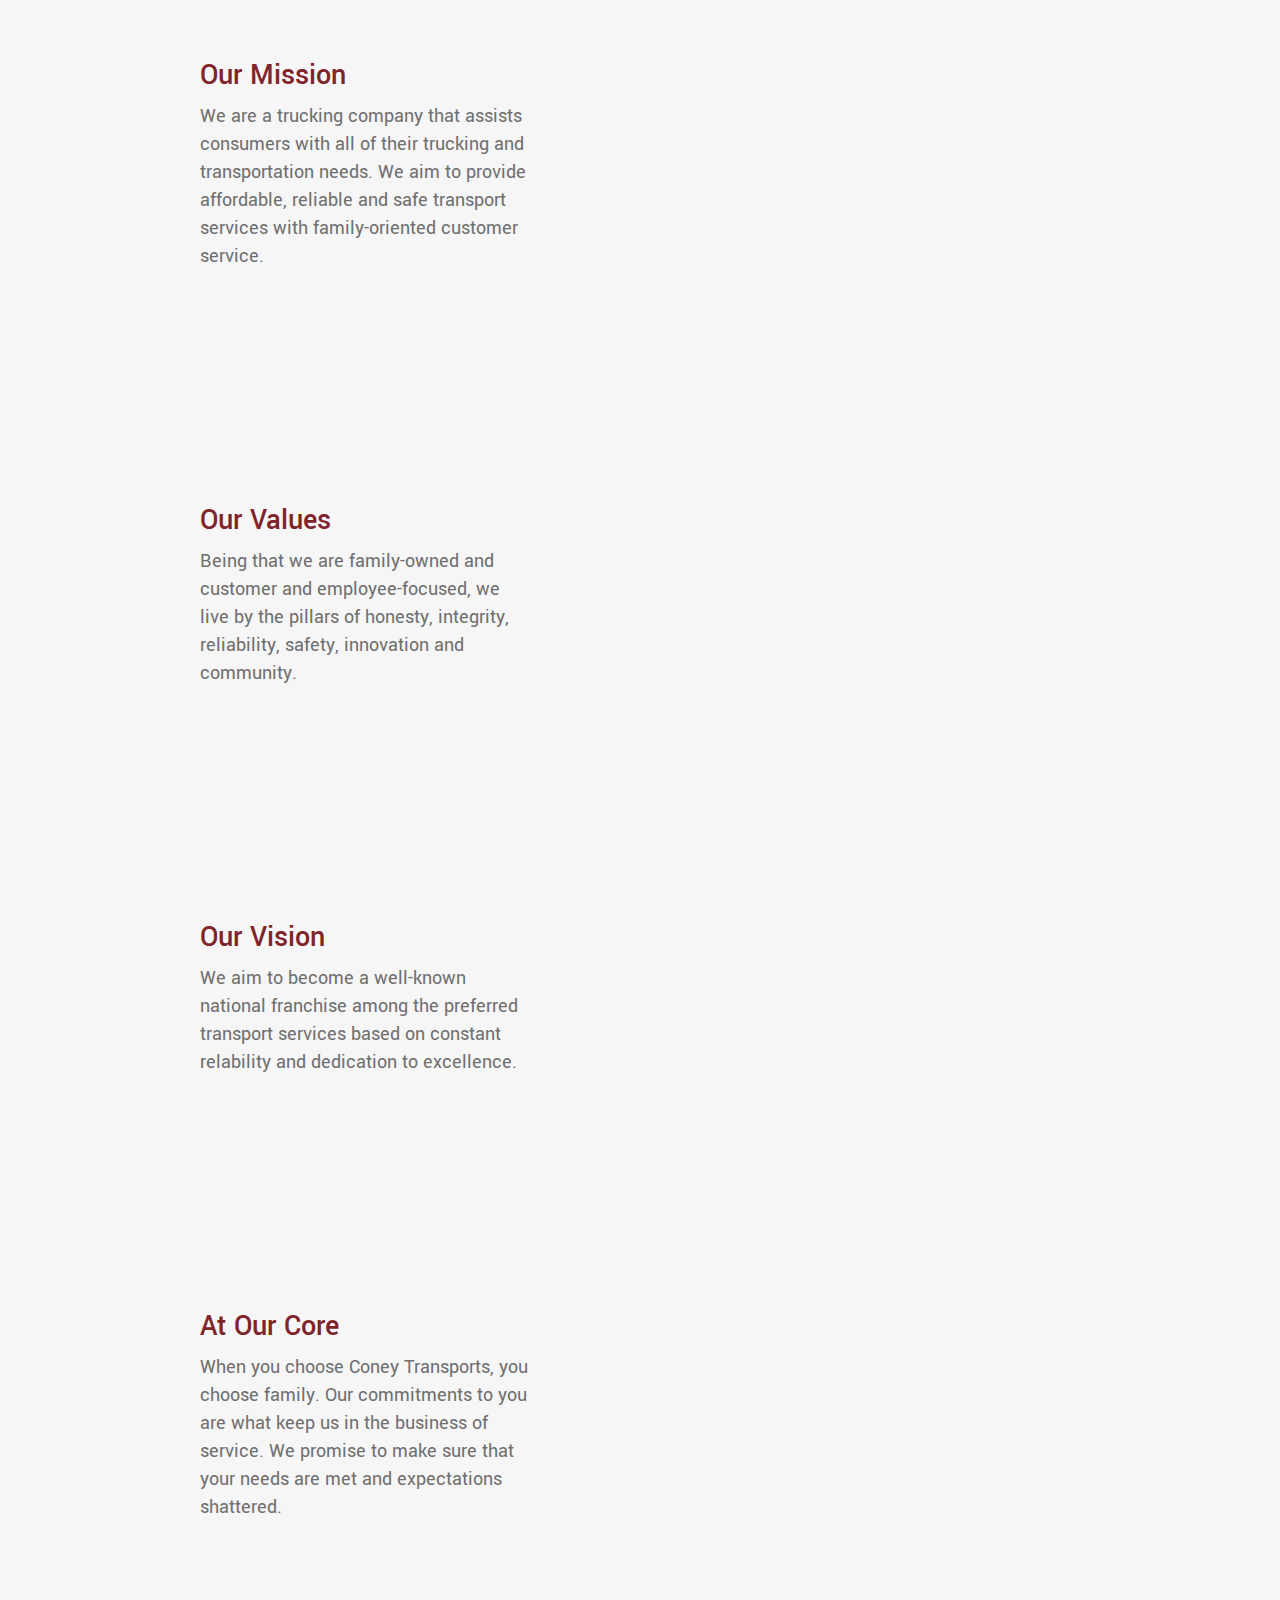
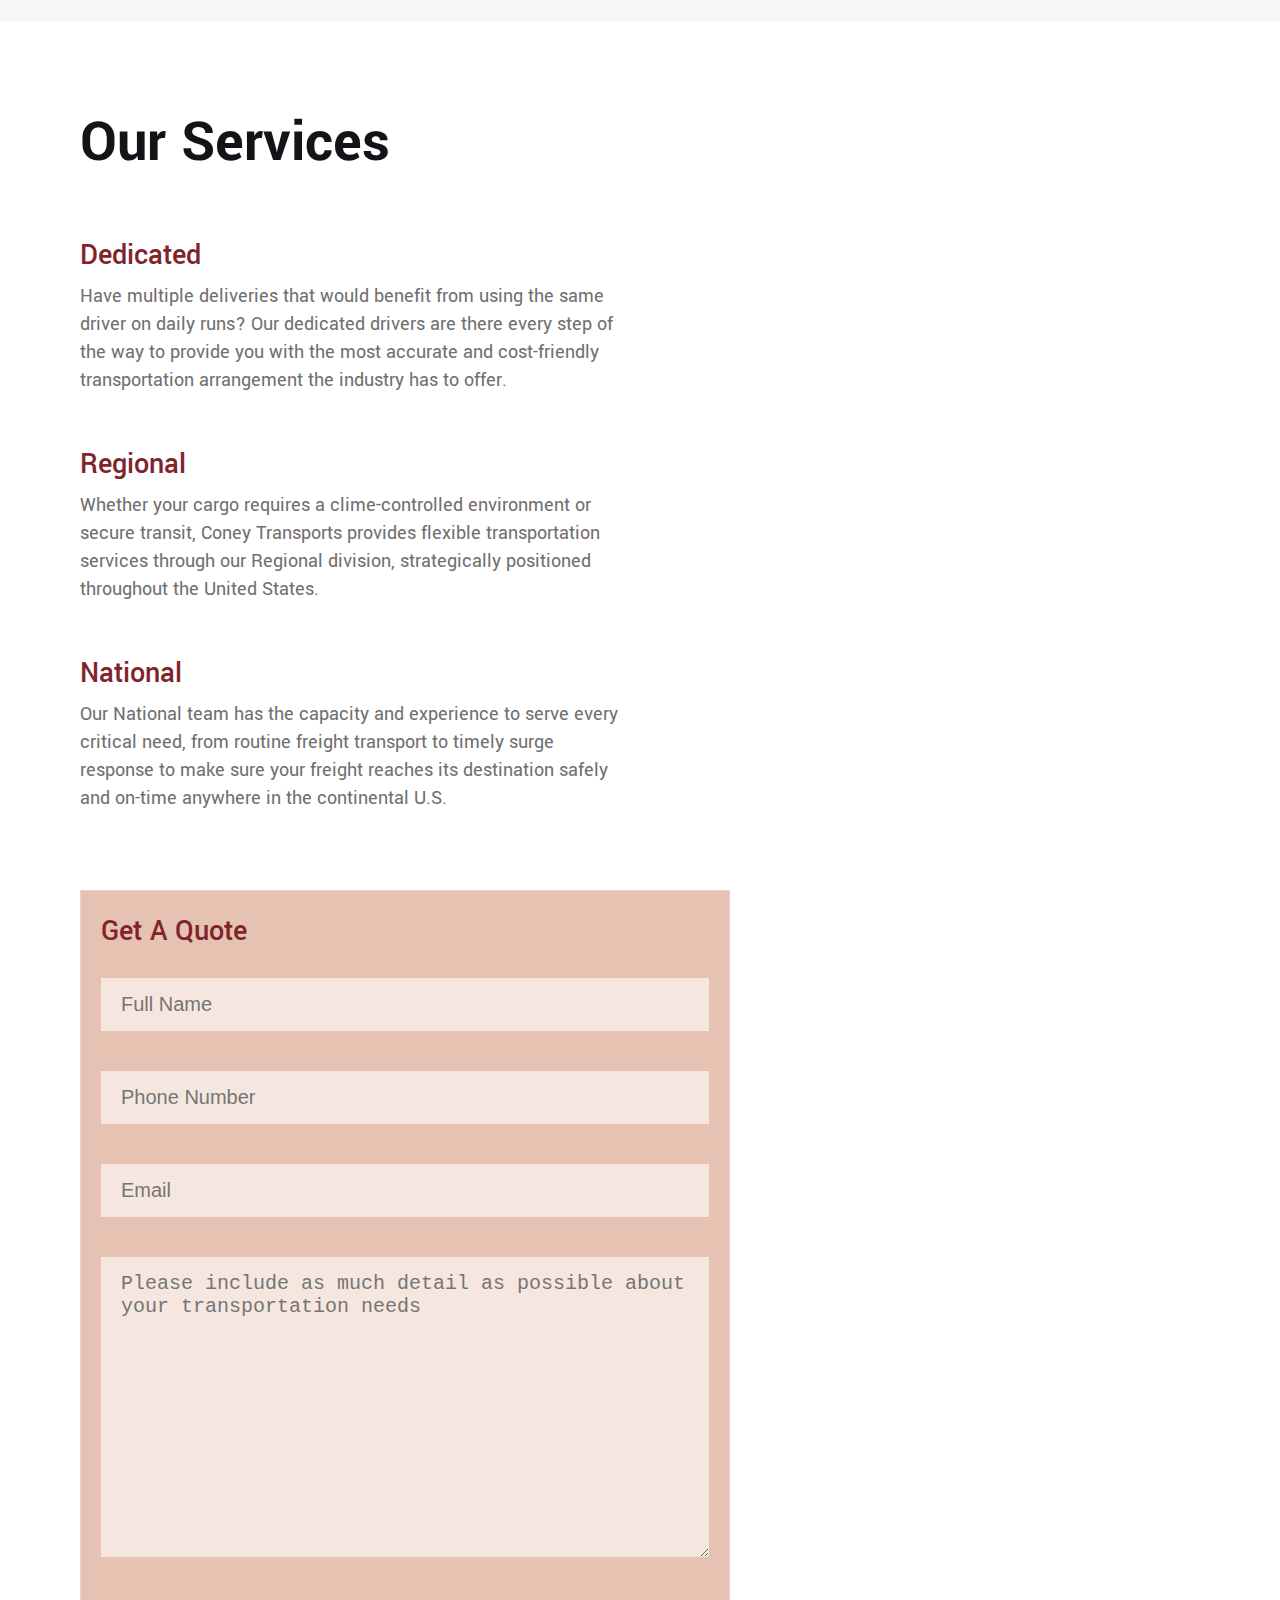
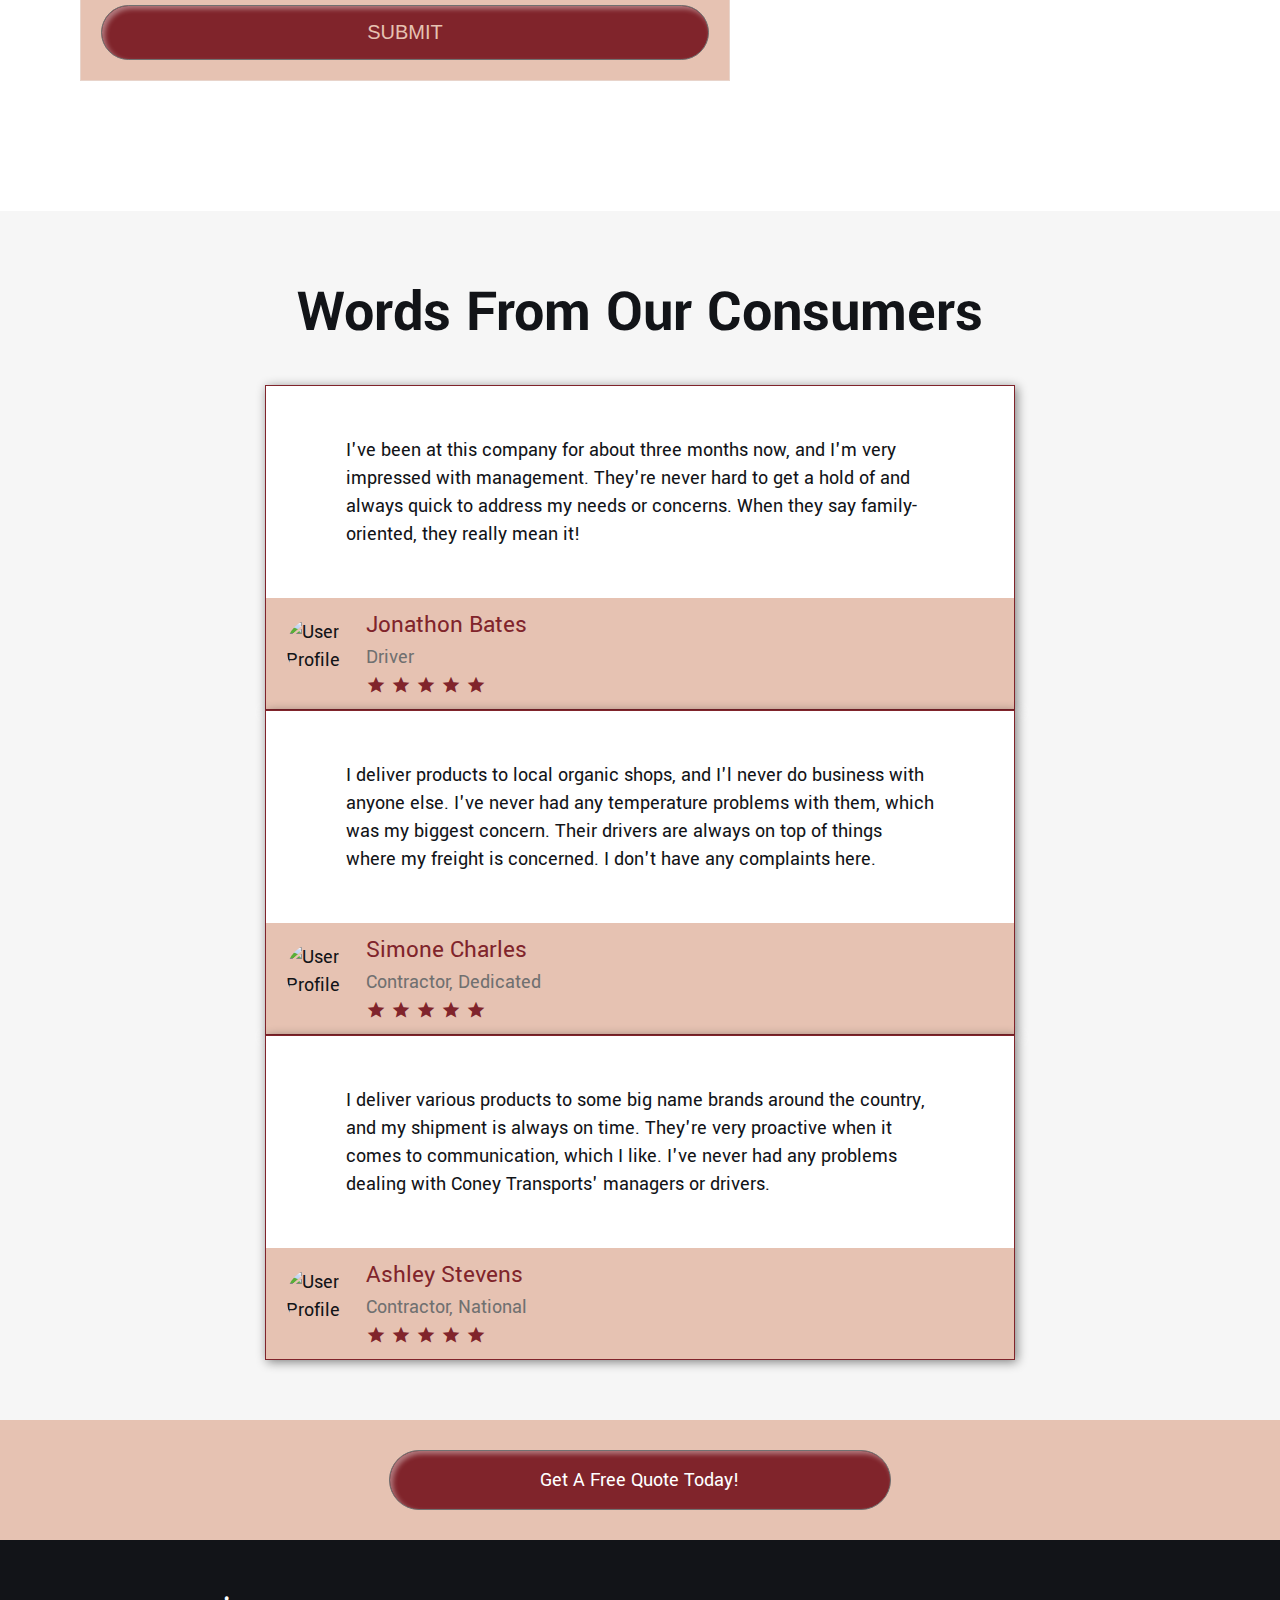
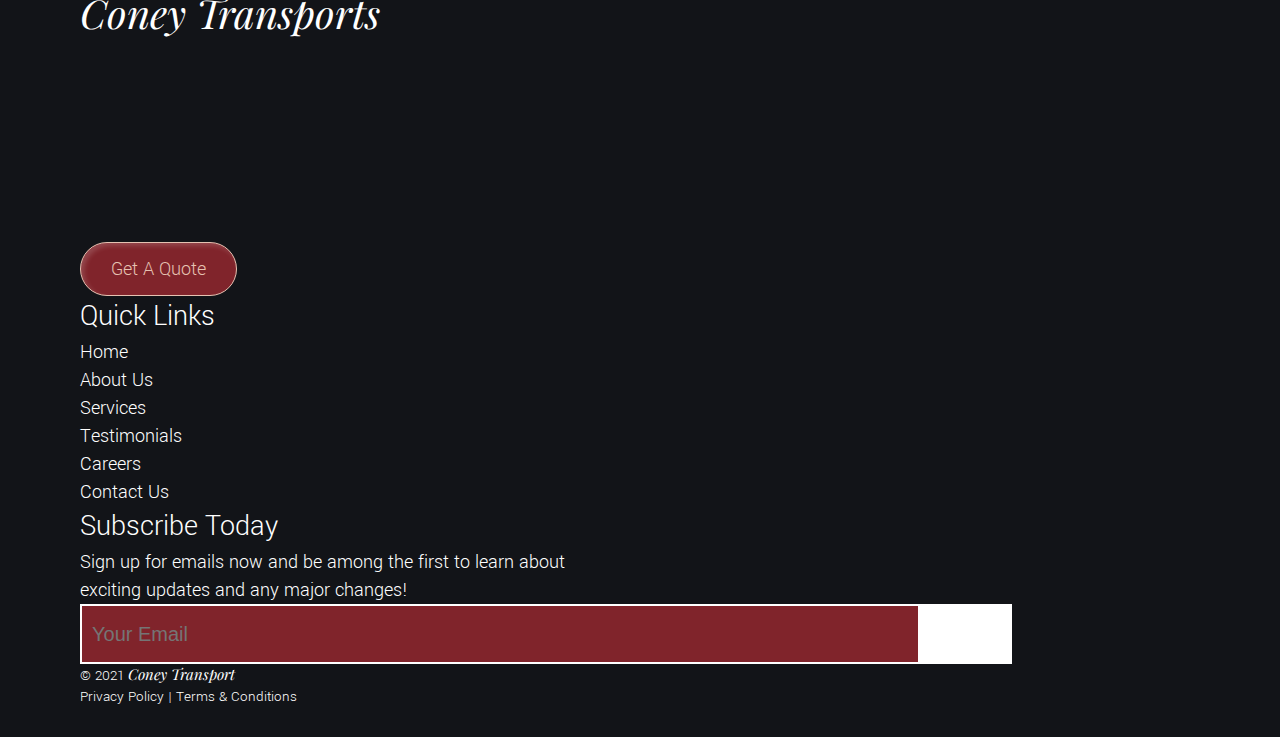
==== commit 844f8c78: "Adding final Call To Action button before footer on index.html" ====
--- a/index.html
+++ b/index.html
@@ -135,6 +135,9 @@
                 </li>
             </ul>
         </section>
+        <section id="finalCTA">
+            <p><a href="#services">Get A Free Quote Today!</a></p>
+        </section>
     </main>
     <footer class="d-lg-flex flex-lg-wrap justify-content-between w-100">
         <section>
@@ -162,11 +165,11 @@
                 </ul>
             </nav>
         </section>
-        <section>
-            <h3 id="subscribeHeader" class="mb-4 pt-lg-3 mt-lg-3">Subscribe Today</h3>
-            <p id="subscribePar" class="mb-5">Sign up for emails now and be among the first to learn about exciting updates and any major changes!</p>
-            <input id="subscribe" type="email" placeholder="Your Email">
-            <button id="subscribeBtn" type="submit">Submit</button>
+        <section class="subscribeSection"> 
+            <h3 class="mb-4 pt-lg-3 mt-lg-3">Subscribe Today</h3>
+            <p class="mb-5">Sign up for emails now and be among the first to learn about exciting updates and any major changes!</p>
+            <input type="email" placeholder="Your Email">
+            <button type="submit">Submit</button>
         </section>
         <section class="copyright d-sm-flex justify-content-between w-100 mt-5 border-top border-2 pt-4">
             <p class="pb-2">&copy; 2021 <span class="copy">Coney Transport</span></p>
--- a/css/main.css
+++ b/css/main.css
@@ -48,6 +48,7 @@
 header {
   position: sticky;
   top: 0;
+  z-index: 1;
 }
 
 header li {
@@ -129,7 +130,101 @@
   max-width: 50rem;
 }
 
-footer input {
+footer .errorLabel {
+  padding: 1rem 0 0 0;
+}
+
+a {
+  color: #ffffff;
+}
+
+#footerNav {
+  margin-right: 3.8rem;
+}
+
+.quoteBtn {
+  width: fit-content;
+  border: 1px solid #E6C2B2;
+  border-radius: 50rem;
+  background-color: #80242B;
+}
+
+.quoteBtn a {
+  color: #E6C2B2;
+}
+
+@media (min-width: 300px) {
+  .quoteBtn {
+    padding: 0.8rem 0.5rem;
+  }
+}
+
+@media (min-width: 400px) {
+  .quoteBtn {
+    padding: 1.2rem 3rem;
+  }
+}
+
+.socials li {
+  transition: transform 0.1s ease-in-out;
+}
+
+.socials li:active {
+  transform: scale(0.93);
+}
+
+.socials a {
+  font-size: 0;
+  margin-right: 3rem;
+  transition: color 0.1s ease-in-out;
+}
+
+#fb::before {
+  content: "";
+  font: 400 4rem "Font Awesome 5 Brands";
+  text-shadow: 2.5px 2.5px 5px #707070;
+}
+
+#twitter::before {
+  content: "";
+  font: 400 4rem "Font Awesome 5 Brands";
+  text-shadow: 2.5px 2.5px 5px #707070;
+}
+
+#insta::before {
+  content: "";
+  font: 400 4rem "Font Awesome 5 Brands";
+  text-shadow: 2.5px 2.5px 5px #707070;
+}
+
+#linked::before {
+  content: "";
+  font: 400 4rem "Font Awesome 5 Brands";
+  text-shadow: 2.5px 2.5px 5px #707070;
+}
+
+.copyright {
+  font-size: 1.5rem;
+}
+
+.copy {
+  font-family: "Playfair Display", serif;
+  font-style: italic;
+}
+
+#thankYouMessage {
+  color: #E6C2B2;
+}
+
+.subscribeSection {
+  font-size: 0;
+}
+
+.subscribeSection p, .subscribeSection button, .subscribeSection input {
+  font-size: 2rem;
+}
+
+.subscribeSection input {
   height: 6rem;
   border: 2px solid #ffffff;
   color: #E6C2B2;
@@ -138,120 +233,33 @@
 }
 
 @media (min-width: 300px) {
-  footer input {
-    max-width: 65%;
-  }
-}
-
-@media (min-width: 400px) {
-  footer input {
-    width: 75%;
-  }
-}
-
-footer button {
+  .subscribeSection input {
+    min-width: 65%;
+  }
+}
+
+@media (min-width: 550px) {
+  .subscribeSection input {
+    min-width: 75%;
+  }
+}
+
+.subscribeSection button {
   height: 6rem;
   padding: 0 1.5rem;
   background-color: #ffffff;
-  margin-left: -1rem;
   color: transparent;
   background: white url("https://coneynicollete-fs.github.io/coneytransports/images/email.svg") no-repeat top;
 }
 
 @media (any-hover: hover) {
-  footer button:hover {
+  .subscribeSection button:hover {
     background: white url("https://coneynicollete-fs.github.io/coneytransports/images/emailhover.svg") no-repeat top;
   }
 }
 
-footer button:active {
+.subscribeSection button:active {
   background: white url("https://coneynicollete-fs.github.io/coneytransports/images/emailactive.svg") no-repeat top;
-}
-
-footer .errorLabel {
-  padding: 1rem 0 0 0;
-}
-
-a {
-  color: #ffffff;
-}
-
-#footerNav {
-  margin-right: 3.8rem;
-}
-
-.quoteBtn {
-  width: fit-content;
-  border: 1px solid #E6C2B2;
-  border-radius: 50rem;
-  background-color: #80242B;
-}
-
-.quoteBtn a {
-  color: #E6C2B2;
-}
-
-@media (min-width: 300px) {
-  .quoteBtn {
-    padding: 0.8rem 0.5rem;
-  }
-}
-
-@media (min-width: 400px) {
-  .quoteBtn {
-    padding: 1.2rem 3rem;
-  }
-}
-
-.socials li {
-  transition: transform 0.1s ease-in-out;
-}
-
-.socials li:active {
-  transform: scale(0.93);
-}
-
-.socials a {
-  font-size: 0;
-  margin-right: 3rem;
-  transition: color 0.1s ease-in-out;
-}
-
-#fb::before {
-  content: "";
-  font: 400 4rem "Font Awesome 5 Brands";
-  text-shadow: 2.5px 2.5px 5px #707070;
-}
-
-#twitter::before {
-  content: "";
-  font: 400 4rem "Font Awesome 5 Brands";
-  text-shadow: 2.5px 2.5px 5px #707070;
-}
-
-#insta::before {
-  content: "";
-  font: 400 4rem "Font Awesome 5 Brands";
-  text-shadow: 2.5px 2.5px 5px #707070;
-}
-
-#linked::before {
-  content: "";
-  font: 400 4rem "Font Awesome 5 Brands";
-  text-shadow: 2.5px 2.5px 5px #707070;
-}
-
-.copyright {
-  font-size: 1.5rem;
-}
-
-.copy {
-  font-family: "Playfair Display", serif;
-  font-style: italic;
-}
-
-#thankYouMessage {
-  color: #E6C2B2;
 }
 
 @media (min-width: 300px) {
@@ -303,20 +311,20 @@
   transform: scale(0.93);
 }
 
-form button, #careerspage button {
+form button, #careerspage button, #finalCTA p {
   border: solid 1px #707070;
   transition: transform, background-color 0.3s ease-in-out;
   box-shadow: 3px 3px 5px rgba(255, 255, 255, 0.397) inset;
 }
 
 @media (any-hover: hover) {
-  form button:hover, #careerspage button:hover {
+  form button:hover, #careerspage button:hover, #finalCTA p:hover {
     color: #80242B;
     background-color: #707070;
   }
 }
 
-form button:active, #careerspage button:active {
+form button:active, #careerspage button:active, #finalCTA p:active {
   transform: scale(0.98);
 }
 
@@ -545,7 +553,7 @@
 
 @media (min-width: 300px) {
   #cta {
-    padding: 0rem 4rem;
+    padding: 0 4rem;
   }
 }
 
@@ -1062,19 +1070,19 @@
 
 @media (min-width: 550px) {
   #apply button {
-    padding: 0rem 10rem;
+    padding: 0 10rem;
   }
 }
 
 @media (min-width: 800px) {
   #apply button {
-    padding: 0rem 15rem;
+    padding: 0 15rem;
   }
 }
 
 @media (min-width: 1500px) {
   #apply button {
-    padding: 0rem 22rem;
+    padding: 0 22rem;
   }
 }
 
@@ -1263,4 +1271,47 @@
   position: inherit;
   float: none;
 }
+
+#finalCTA {
+  background-color: #E6C2B2;
+}
+
+@media (min-width: 300px) {
+  #finalCTA {
+    padding: 3rem 4rem;
+  }
+}
+
+@media (min-width: 400px) {
+  #finalCTA {
+    padding: 3rem 8rem;
+  }
+}
+
+#finalCTA p {
+  width: fit-content;
+  margin: 0 auto;
+  color: #E6C2B2;
+  border-radius: 50rem;
+  background-color: #80242B;
+  padding: 1.5rem 6rem;
+}
+
+@media (min-width: 550px) {
+  #finalCTA p {
+    padding: 1.5rem 10rem;
+  }
+}
+
+@media (min-width: 800px) {
+  #finalCTA p {
+    padding: 1.5rem 15rem;
+  }
+}
+
+@media (min-width: 1500px) {
+  #finalCTA p {
+    padding: 1.5rem 22rem;
+  }
+}
 /*# sourceMappingURL=main.css.map */